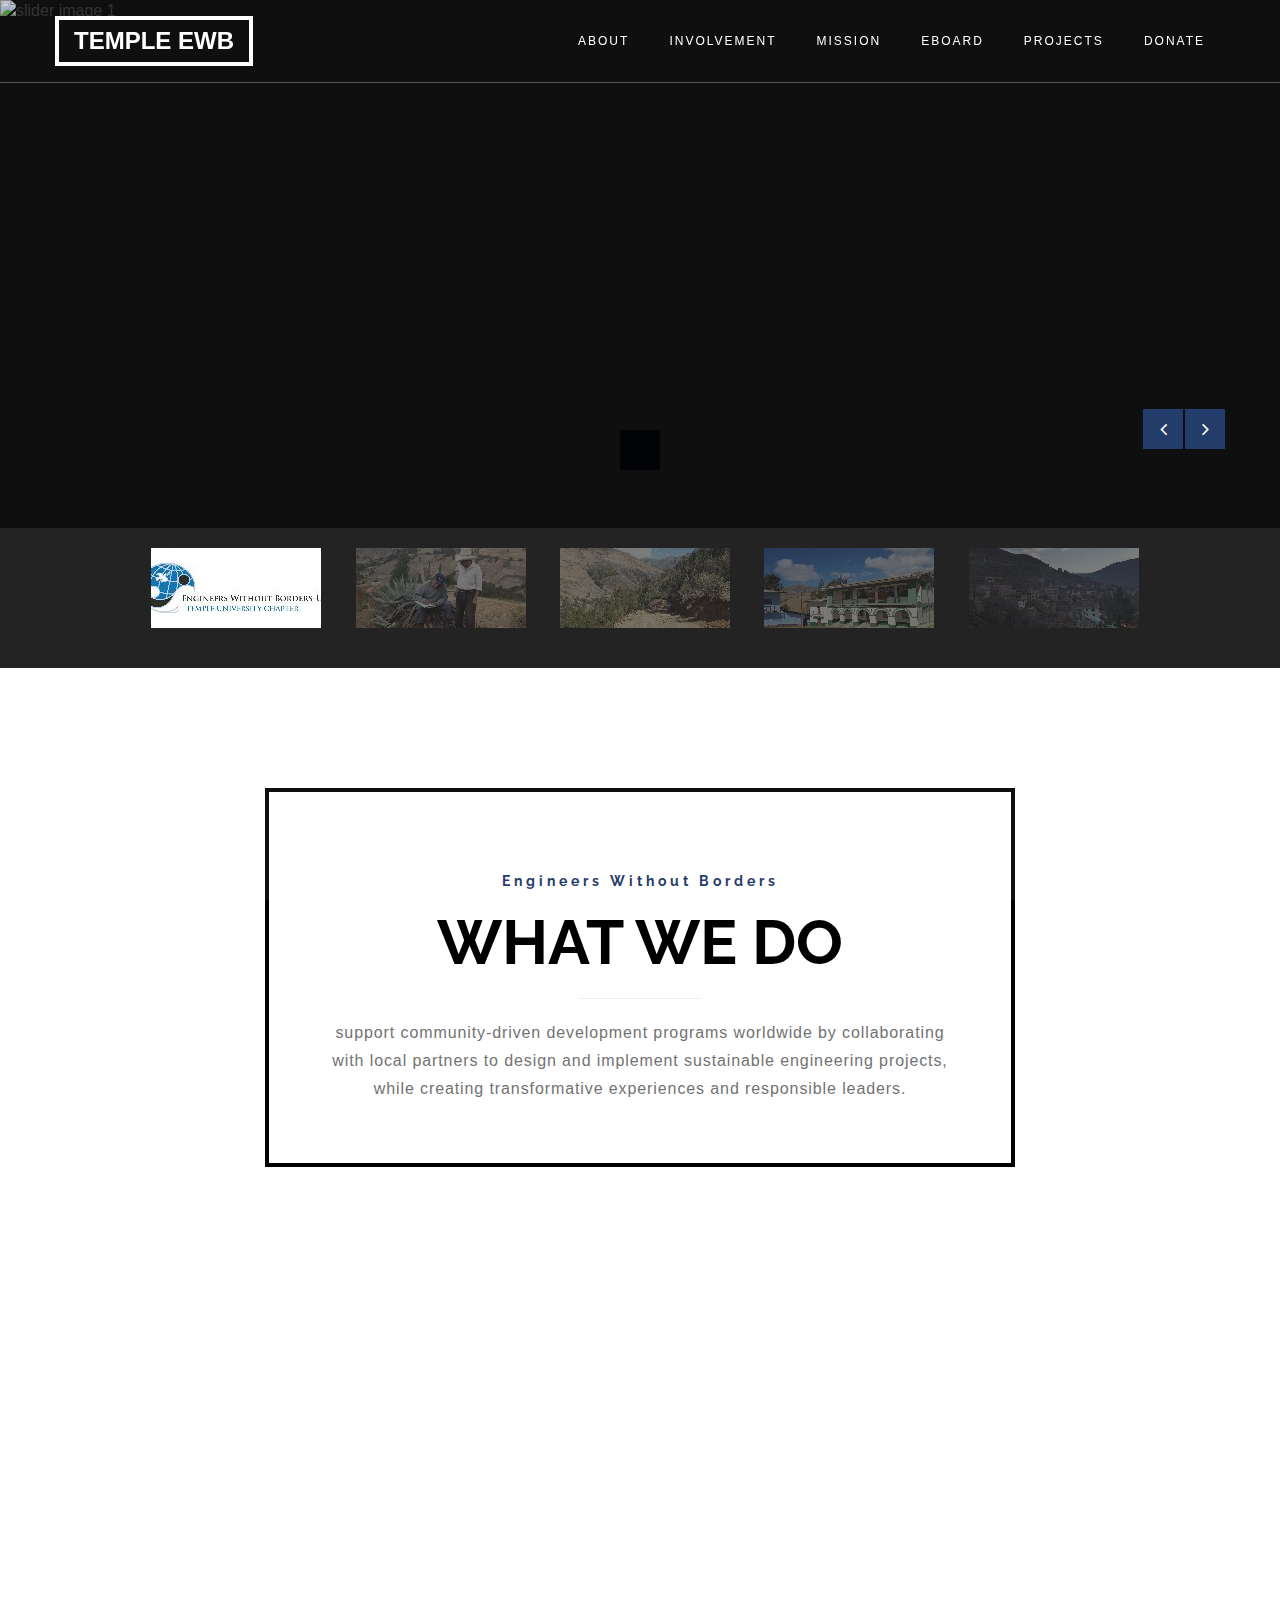
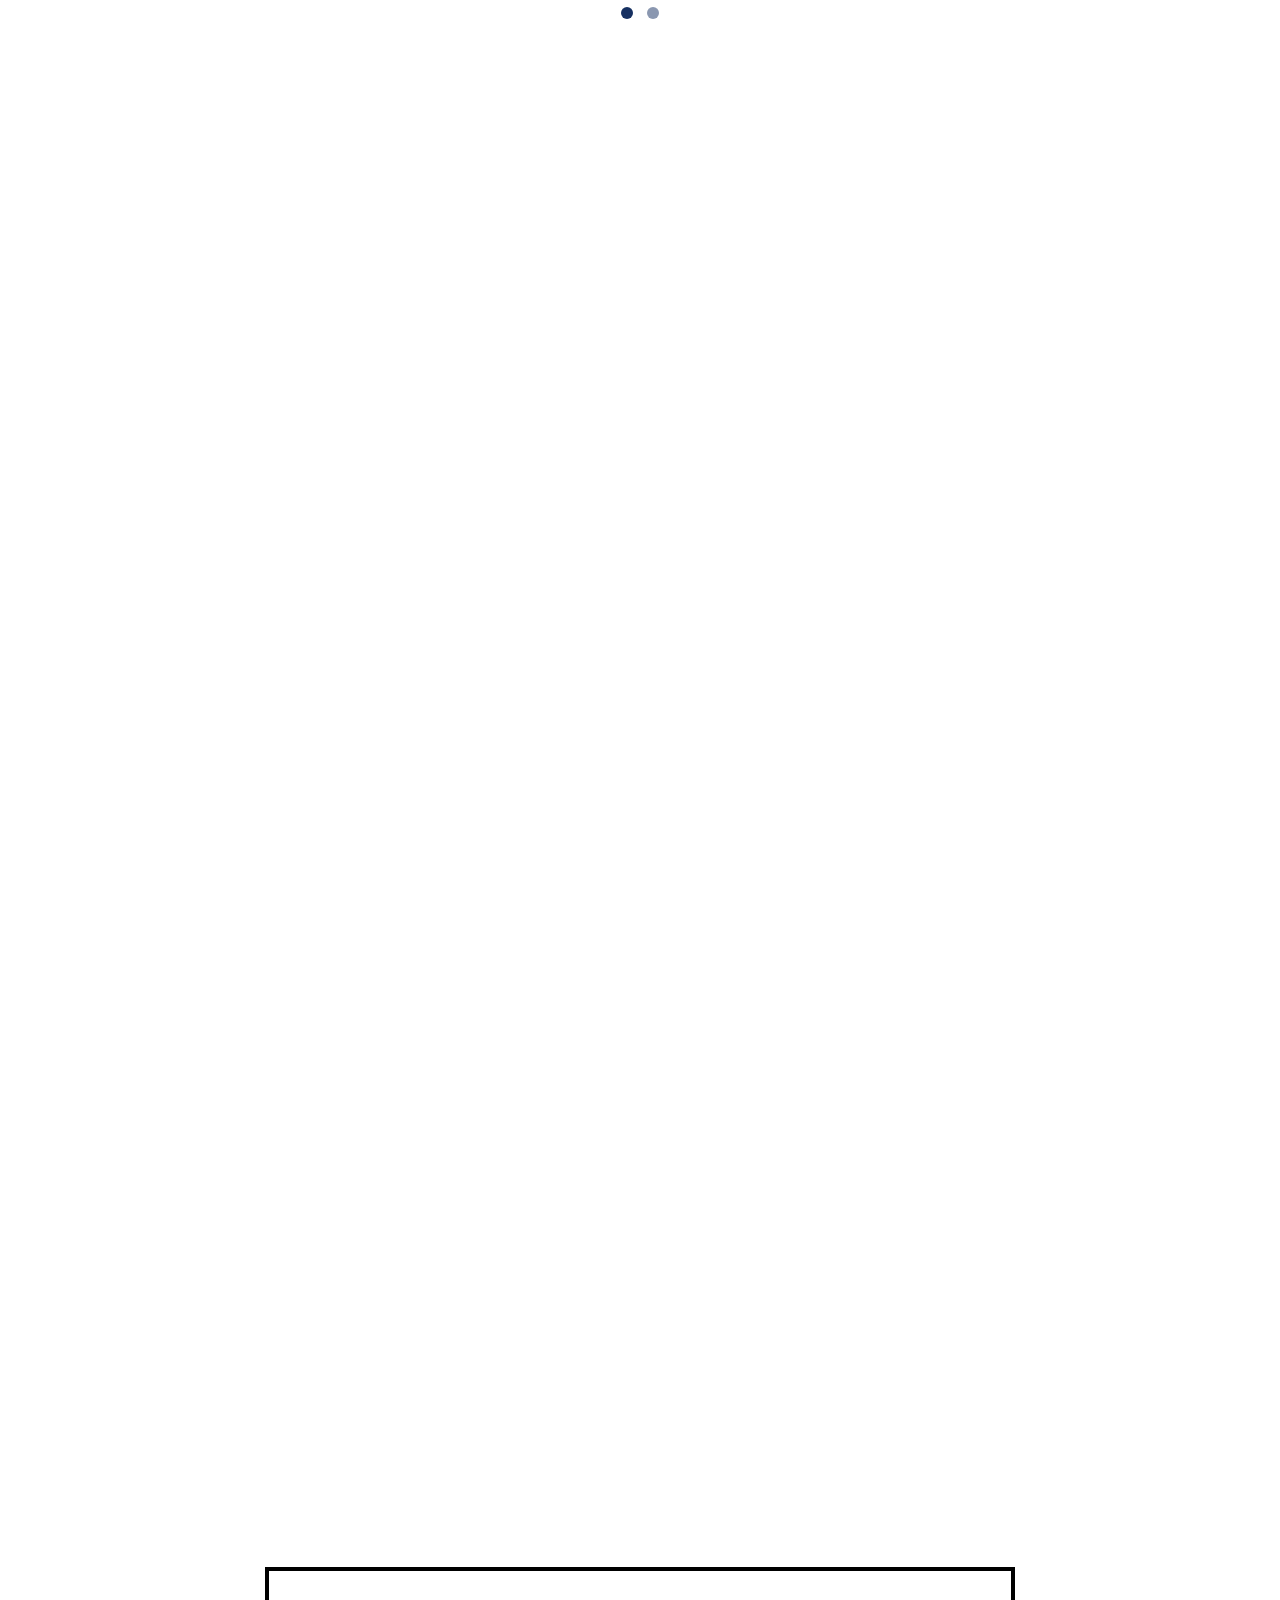
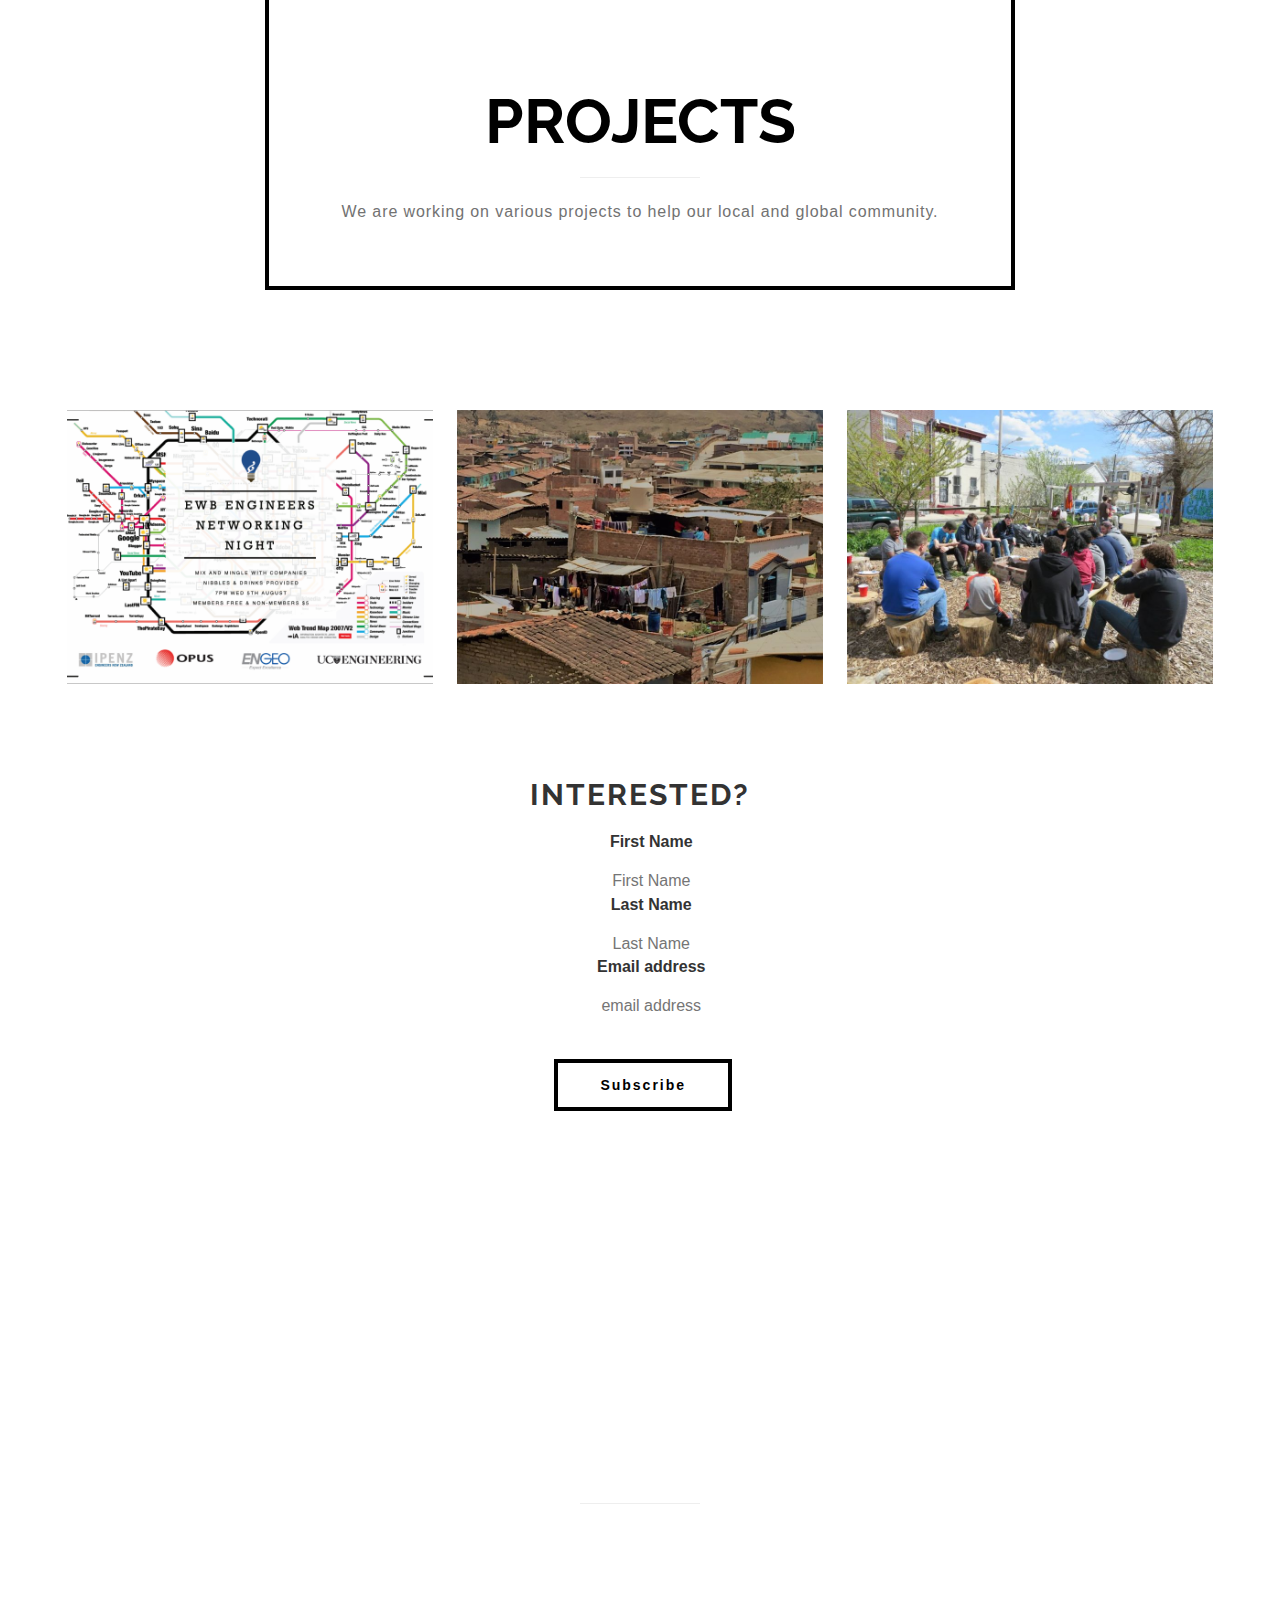
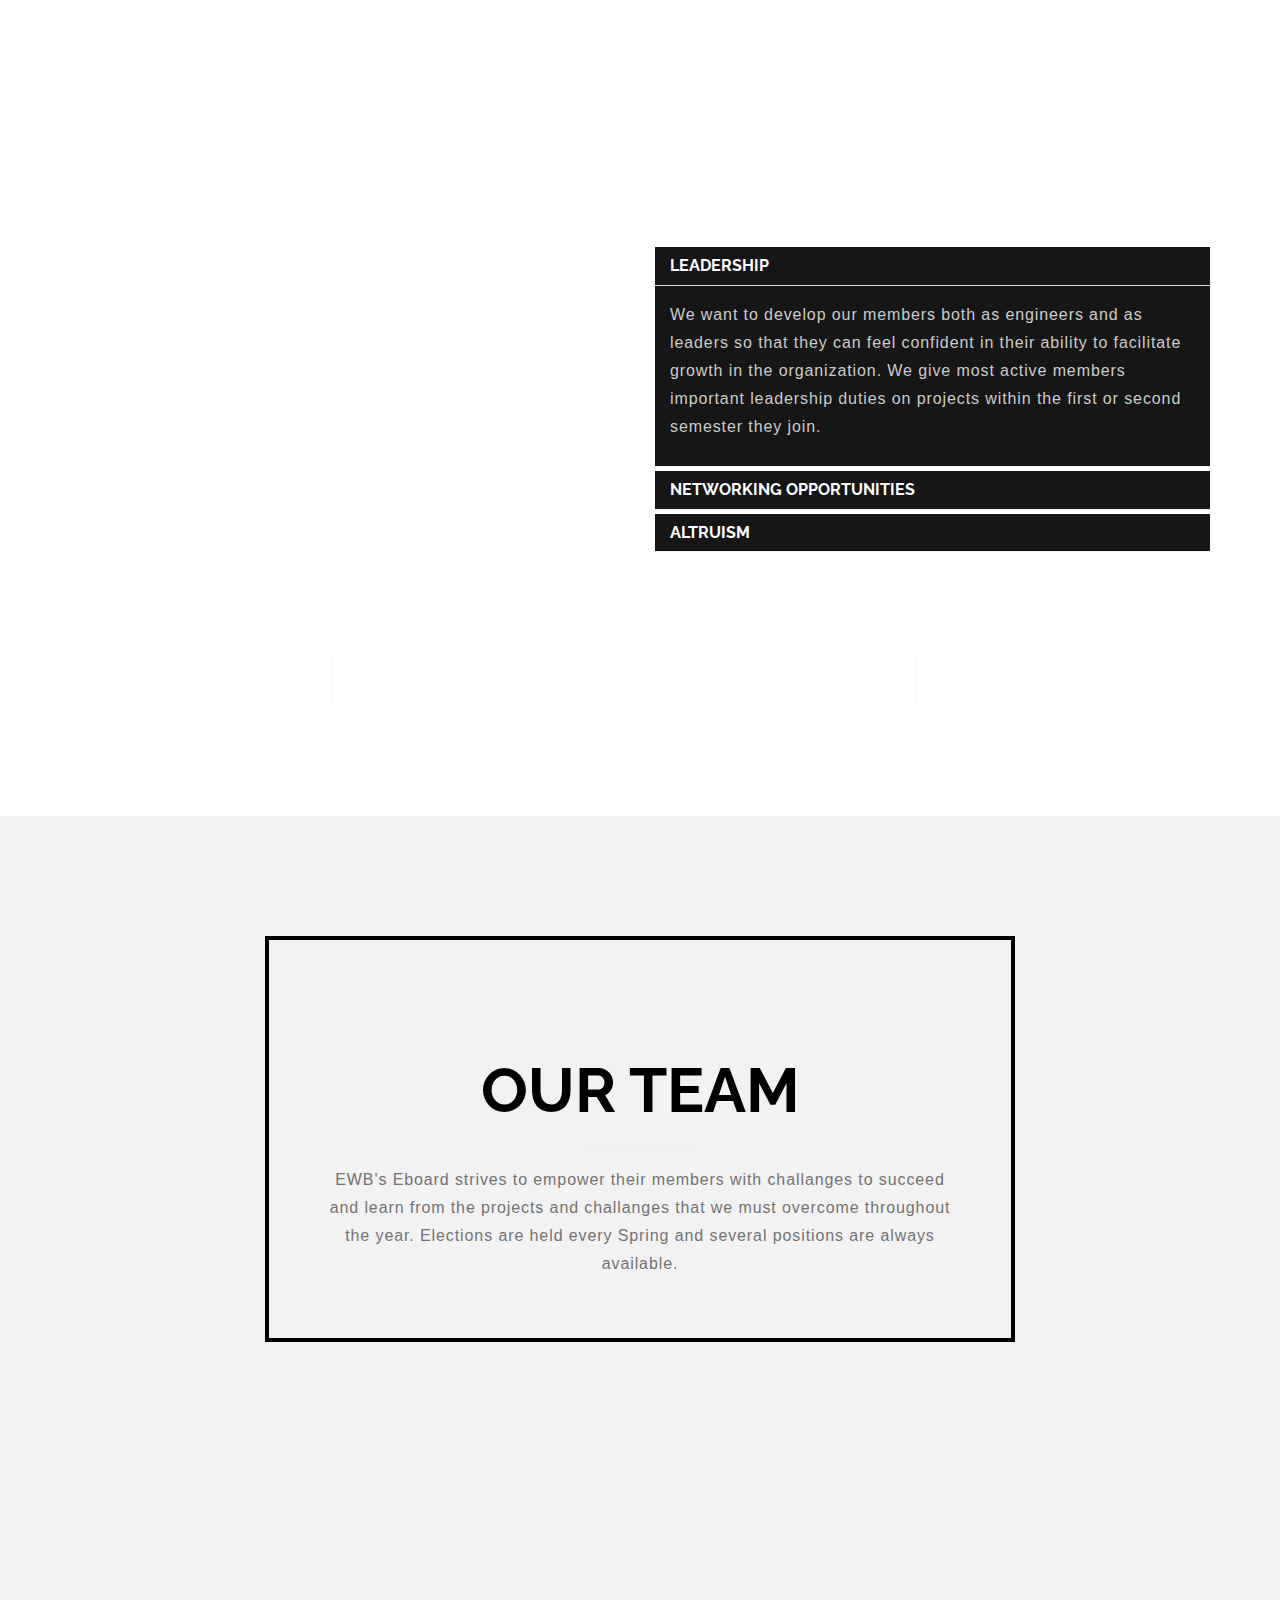
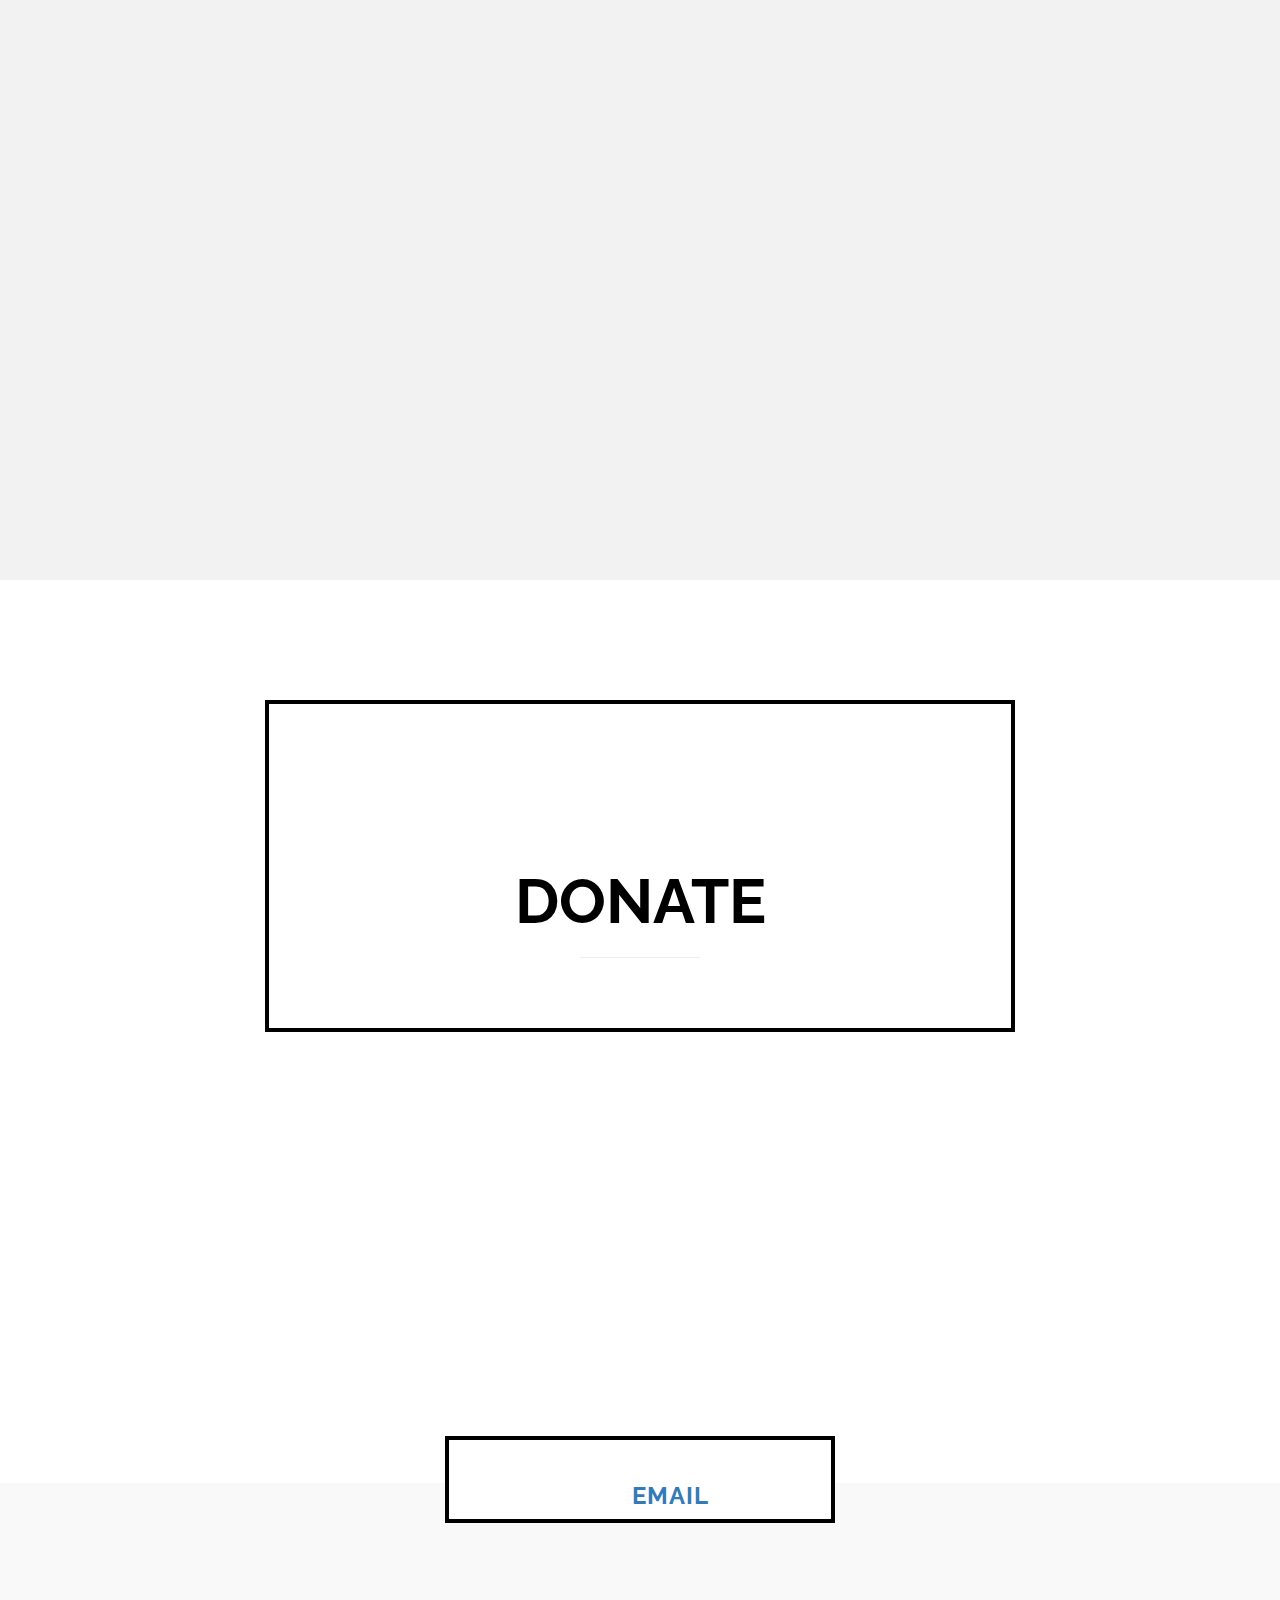
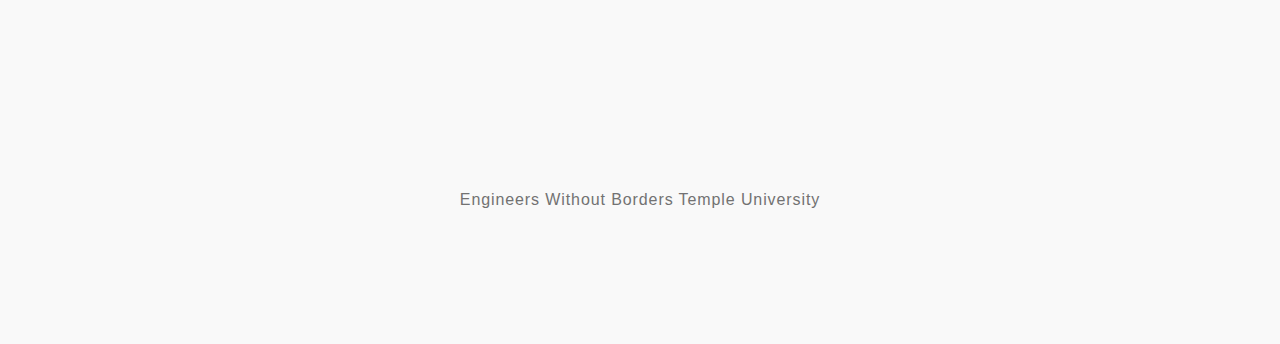
==== index.html @ 10f5d273 "Add files via upload" ====
<!DOCTYPE html>
<html lang="en">
<head>
	<meta charset="utf-8">
    <meta http-equiv="X-UA-Compatible" content="IE=Edge">
	<title>Engineers Without Borders</title>
	<meta name="keywords" content="">
	<meta name="description" content="">
    <meta name="viewport" content="width=device-width, initial-scale=1">
<!--

Template 2078 Adventure

http://www.tooplate.com/view/2078-adventure

-->
	<!-- Bootstrap CSS
   ================================================== -->
	<link rel="stylesheet" href="css/bootstrap.min.css">

	<!-- Animate CSS
   ================================================== -->
	<link rel="stylesheet" href="css/animate.min.css">

	<!-- Font Icons
   ================================================== -->
	<link rel="stylesheet" href="css/font-awesome.min.css">
	<link rel="stylesheet" href="css/et-line-font.css">

	<!-- Nivo Lightbox CSS
   ================================================== -->
	<link rel="stylesheet" href="css/nivo-lightbox.css">
	<link rel="stylesheet" href="css/nivo_themes/default/default.css">

	<!-- Owl Carousel CSS
   ================================================== -->
   	<link rel="stylesheet" href="css/owl.theme.css">
	<link rel="stylesheet" href="css/owl.carousel.css">

	<!-- BxSlider CSS
   ================================================== -->
   	<link rel="stylesheet" href="css/bxslider.css">

   	<!-- Main CSS
   	================================================== -->
	<link rel="stylesheet" href="css/style.css">

	<!-- Google web font
   ================================================== -->
	<link href='https://fonts.googleapis.com/css?family=Raleway:700' rel='stylesheet' type='text/css'>

	<!--MailChimp Button
	================================================== -->
	<link rel ="stylesheet" href="css/subscribe-button.css"
</head>

<body data-spy="scroll" data-target=".navbar-collapse" data-offset="50">


<!-- Preloader section
================================================== -->
<section  class="preloader">

	<div class="sk-rotating-plane"></div>

</section>


<!-- Navigation section
================================================== -->
<section class="navbar navbar-fixed-top custom-navbar" role="navigation">
	<div class="container">

		<div class="navbar-header">
			<button class="navbar-toggle" data-toggle="collapse" data-target=".navbar-collapse">
				<span class="icon icon-bar"></span>
				<span class="icon icon-bar"></span>
				<span class="icon icon-bar"></span>
			</button>
			<a href="#home" class="smoothScroll navbar-brand">TEMPLE EWB </a>
		</div>
		<div class="collapse navbar-collapse">
			<ul class="nav navbar-nav navbar-right">

				<!-- <li><a href="#home" class="smoothScroll">HOME</a></li> -->

				<li><a href="#work" class="smoothScroll">ABOUT</a></li>
                <li><a href="#plan" class="smoothScroll">INVOLVEMENT</a></li>
				<li><a href="#about" class="smoothScroll">MISSION</a></li>
				<li><a href="#team" class="smoothScroll">EBOARD</a></li>
				<li><a href="#portfolio" class="smoothScroll">PROJECTS</a></li>
				<li><a href="#contact" class="smoothScroll">DONATE</a></li>
			</ul>
		</div>

	</div>
</section>


<!-- Homepage section
================================================== -->
<div id="home">
	<div class="site-slider">
        <ul class="bxslider">
			<li>
                <img src="https://drive.google.com/uc?id=0BwZT2QNB4X0hcThRVXRENjJXQU0" alt="slider image 1">
            </li>
            <li>
                <img src="images/slider/slide2.jpg" alt="slider image 2">
                <div class="container caption-wrapper">
                    <div class="slider-caption">
                        <h2>Empowerment</h2>
                        <p class="color-white">Poverty is not about weakness, it is an absence of opportunity</p>
                    </div>
                </div>
            </li>
            <li>
                <img src="images/slider/slide3.jpg" alt="slider image 3">
                <div class="container">
                    <div class="row">
                        <div class="col-md-12">
                            <div class="slider-caption">
                                <h2>Community</h2>
                                <p class="color-white">Never doubt that a small group of thoughtful, committed citizens can change the world. Indeed, it is the only thing that ever has.</p>
                            </div>
                        </div>
                    </div>
                </div>
            </li>
            <li>
                <img src="images/slider/slide4.jpg" alt="slider image 4">
                <div class="container">
                    <div class="row">
                        <div class="col-md-12">
                            <div class="slider-caption">
                                <h2>Integrity</h2>
                                <p class="color-white">Injustice anywhere is a threat to justice everywhere. </p>
                            </div>
                        </div>
                    </div>
                </div>
            </li>
            <li>
                <img src="images/slider/slide5.jpg" alt="slider image 5">
                <div class="container">
                    <div class="row">
                        <div class="col-md-12">
                            <div class="slider-caption">
                                <h2>Leadership</h2>
                               <p class="color-white">Life is life, fight for it. </p>
                            </div>
                        </div>
                    </div>
                </div>
            </li>
        </ul> <!-- /.bxslider -->
        <div class="bx-thumbnail-wrapper">
            <div class="container">
                <div class="row">
                    <div class="col-md-12">
                        <div id="bx-pager">
                            <a data-slide-index="0" href=""><img src="images/slider/thumb1.jpg" alt="thumbnail 1" /></a>
                            <a data-slide-index="1" href=""><img src="images/slider/thumb2.jpg" alt="thumbnail 2" /></a>
                            <a data-slide-index="2" href=""><img src="images/slider/thumb3.jpg" alt="thumbnail 3" /></a>
                            <a data-slide-index="3" href=""><img src="images/slider/thumb4.jpg" alt="thumbnail 4" /></a>
                            <a data-slide-index="4" href=""><img src="images/slider/thumb5.jpg" alt="thumbnail 5" /></a>
                        </div>
                    </div>
                </div>
            </div>
        </div>
    </div> <!-- /.site-slider -->
</div>


<!-- Work section
================================================== -->
<section id="work" class="parallax-section">
	<div class="container">
		<div class="row">

			<!-- Section title
			================================================== -->
			<div class="col-md-offset-2 col-md-8 col-sm-offset-2 col-sm-8">
				<div class="section-title">
					<h5 class="wow bounceIn">Engineers Without Borders</h5>
					<h1 class="heading">WHAT WE DO</h1>
					<hr>
					<p>support community-driven development programs worldwide by collaborating with local partners to design and implement sustainable engineering projects, while creating transformative experiences and responsible leaders.</p>
				</div>
			</div>


			<!-- Work Owl Carousel section
			================================================== -->
			<div id="owl-work" class="owl-carousel">

				<div class="item col-md-4 col-sm-6 wow fadeInUp" data-wow-delay="0.3s">
					<i class="icon-tools medium-icon"></i>
						<h3>ENGINEERING</h3>
						<hr>
						<p> Serve the needs of disadvantaged communities and people through engineering projects</p>
				</div>

				<div class="item col-md-4 col-sm-6 wow fadeInUp" data-wow-delay="0.6s">
					<i class="icon-tablet medium-icon"></i>
						<h3>HUMANITARIANISM</h3>
						<hr>
						<p>Help the 1 in 10 people world wide who lack access to safe drinking water or the 1 in 3 without access to proper sanitation </p>
				</div>

				<div class="item col-md-4 col-sm-6 wow fadeInUp" data-wow-delay="0.9s">
					<i class="icon-bike medium-icon"></i>
						<h3>ADVOCACY</h3>
						<hr>
						<p>Advocate for both international and domestic communities to help spark grassroots changes in the area</p>
				</div>

				<div class="item col-md-4 col-sm-6 wow fadeInUp" data-wow-delay="0.9s">
					<i class="icon-flag medium-icon"></i>
						<h3>GLOBAL TRAVEL</h3>
						<hr>
						<p>Gain leadership experience in the international or domestic project team</p>
				</div>

				<div class="item col-md-4 col-sm-6 wow fadeInUp" data-wow-delay="0.9s">
					<i class="icon-basket medium-icon"></i>
						<h3>BONDS</h3>
						<hr>
						<p>Come and join our close knit community of capable engineering students for networking and get togethers </p>

		</div>
	</div>
</section>

<!-- Plan section
================================================== -->
<section id="plan" class="parallax-section">
	<div class="container">
		<div class="row">

			<!-- Section title
			================================================== -->
			<div class="col-md-offset-2 col-md-8 col-sm-offset-2 col-sm-8 wow fadeInUp">
				<div class="section-title">
					<h5 class="wow bounceIn" style="color:#fff">International Projects</h5>
					<h1 class="heading color-white">INVOLVEMENT</h1>
					<hr>
					<p class="color-white">Our Chapter is currently fundraising to send our students on a second trip to Saccha, Peru to help the community there get access to fresh water.</p>
				</div>
			</div>

			<div class="col-md-4 col-sm-6 wow fadeInUp" data-wow-delay="0.3s">
				<div class="plan">
					<h2 class="plan-title">Partner</h2>
					<div class="plan-price">
						<h1 class="plan-price-title">Join the Team</h1>
					</div>
					<ul class="plan-list">
						<li>Join Project Meetings</li>
						<li>Get Firsthand Project Experience</li>
						<li>Learn about a culture</li>
						<li>Volunteer Time</li>
					</ul>
					<div class="plan-button">
						<a class="btn btn-default" href="mailto:tuf42941@temple.edu?subject=I want to get involved!" target="_blank">EMAIL TEAM</a>
					</div>
				</div>
			</div>

			<div class="col-md-4 col-sm-6 wow fadeInUp" data-wow-delay="0.6s">
				<div class="plan">
					<h2 class="plan-title">Promoter</h2>
					<div class="plan-price">
						<h1 class="plan-price-title">Spread the Word</h1>
					</div>
					<ul class="plan-list">
						<li>Share using Facebook!</li>
						<li>Post To your wall</li>
						<li>Start a Dialog</li>
					</ul>
					<div class="plan-button">
						<a class="btn btn-default" href="mailto:tuf42941@temple.edu?subject=I want to get involved!" target="_blank">PROMOTE</a>
					</div>
				</div>
			</div>

			<div class="col-md-4 col-sm-6 wow fadeInUp" data-wow-delay="0.9s">
				<div class="plan">
					<h2 class="plan-title">Fundraiser</h2>
					<div class="plan-price">
						<h1 class="plan-price-title">No amount is too little</h1>
					</div>
					<ul class="plan-list">
						<li>Donate Funds to our trip</li>
						<li>$1-$500</li>
						<li>Start a fundraiser!</li>
					</ul>
					<div class="plan-button">
						<a class="btn btn-default" href="https://support.ewb-usa.org/events/temple-university-chapter/e84031" target="_blank">DONATE</a>
					</div>
				</div>
			</div>

		</div>
	</div>
</section>






<!-- Portfolio section
================================================== -->
<section id="portfolio" class="parallax-section">
	<div class="container">
		<div class="row">

			<!-- Section title
			================================================== -->
			<div class="col-md-offset-2 col-md-8 col-sm-offset-2 col-sm-8">
				<div class="section-title">
					<h5 class="wow bounceIn">WE ARE DILIGENT</h5>
					<h1 class="heading">PROJECTS</h1>
					<hr>
					<p>We are working on various projects to help our local and global community.</p>
				</div>
			</div>

            <div class="col-md-4 col-sm-6">
				<div class="grid">
              		<figure class="effect-zoe">
						<img src="images/portfolio-img1.png" alt="portfolio img"/>
							<figcaption>
								<h2>Professional Networking</h2>
								<p class="icon-links">
									<a href="images/portfolio-img1.png" data-lightbox-gallery="portfolio-gallery"><span class="icon icon-attachment"></span></a>
								</p>
							</figcaption>
					</figure>
				</div>
            </div>

            <div class="col-md-4 col-sm-6">
				<div class="grid">
              		<figure class="effect-zoe">
						<img src="images/portfolio-img2.png" alt="portfolio img"/>
							<figcaption>
								<h2>International Water Project</h2>
								<p class="icon-links">
									<a href="images/portfolio-img2.png" data-lightbox-gallery="portfolio-gallery"><span class="icon icon-attachment"></span></a>
								</p>
							</figcaption>
					</figure>
				</div>
            </div>

            <div class="col-md-4 col-sm-6">
				<div class="grid">
              		<figure class="effect-zoe">
						<img src="images/portfolio-img3.jpg" alt="portfolio img"/>
							<figcaption>
								<h2>Local Project</h2>
								<p class="icon-links">
									<a href="images/portfolio-img3.jpg" data-lightbox-gallery="portfolio-gallery"><span class="icon icon-attachment"></span></a>
								</p>
							</figcaption>
					</figure>
				</div>
            </div>


            <!-- Portfolio bottom section
			================================================== -->
<div class="col-md-offset-2 col-md-8 col-sm-12">
    <div class="portfolio-bottom">
        <center>
        <h2>INTERESTED?</h2>
<p>
	<!-- Begin MailChimp Signup Form -->
	<div id="mc_embed_signup">
	<form action="//github.us15.list-manage.com/subscribe/post?u=3fe2e0dc4ab0693c7ef53a7f5&amp;id=acf3b2b3ca"
	method="post" id="mc-embedded-subscribe-form" name="mc-embedded-subscribe-form"
	class="validate" target="_blank" novalidate>
			
				<div class="mc-field-group">
					<label for="mce-FNAME">First Name </label>
					<input type="text" value="" name="FNAME" class="" id="mce-FNAME"placeholder="First Name">
				</div>
		<div class="mc-field-group">
			<label for="mce-LNAME">Last Name </label>
			<input type="text" value="" name="LNAME" class="" id="mce-LNAME"placeholder="Last Name">
		</div>
		<div class="mc-field-group">
			<label for="mce-EMAIL">Email address</label>
			<input type="email" value="" name="EMAIL" class="" id="mce-EMAIL" placeholder="email address" required>
		</div>

	    <div class="clear">
			<input type="submit" value="Subscribe" name="subscribe" id="mc-embedded-subscribe" class="smoothScroll btn btn-default">
		</div>
			</center>
	    </div>
	</form>
	</div>
	<!--End mc_embed_signup-->
</p>

            	</div>
            </div>

		</div>
	</div>
</section>


<!-- About section
================================================== -->
<section id="about" class="parallax-section">
	<div class="container">
		<div class="row">

			<!-- Section title
			================================================== -->
			<div class="col-md-offset-2 col-md-8 col-sm-offset-2 col-sm-8">
				<div class="section-title">
					<h1 class="heading color-white">WHO WE ARE</h1>
					<hr>
					<p class="color-white">Temple University's Engineers Without Borders is a chapter of the multinational humanitarian group of the same name. We are working to bring about positive change here in the Philadelphia community as well as overseas.</p>
				</div>
			</div>

			<div class="col-md-6 col-sm-12">
				<h3 class="color-white">OUR STORY</h3>
				<h2>EWB TEMPLE</h2>
				<p class="color-white">8 years ago this chapter was restarted and worked to become a way for engineering students to give back to the community and gain leadership experience through hands on engineering design and project managment.</p>
				<p class="color-white">Today we work with the Professional chapter to exchange ideas and resources for the good of the community. In January of 2017 we have completed a diagnostic trip to Saccha Peru to improve their access to clean drinking water.</p>
			</div>

			<div class="col-md-6 col-sm-12">
				<h2 class="mobile-top">WHY JOIN US?</h2>
				<div class="panel-group" id="accordion" role="tablist" aria-multiselectable="true">

  					<div class="panel panel-default">
   						<div class="panel-heading" role="tab" id="headingOne">
      						<h4 class="panel-title">
        						<a role="button" data-toggle="collapse" data-parent="#accordion" href="#collapseOne" aria-expanded="true" aria-controls="collapseOne">
          							LEADERSHIP
        						</a>
      						</h4>
    					</div>
   						<div id="collapseOne" class="panel-collapse collapse in" role="tabpanel" aria-labelledby="headingOne">
      						<div class="panel-body">
        						<p>We want to develop our members both as engineers and as leaders so that they can feel confident in their ability to facilitate growth in the organization. We give most active members important leadership duties on projects within the first or second semester they join.</p>
      						</div>
   						 </div>
 					 </div>

    				<div class="panel panel-default">
   						<div class="panel-heading" role="tab" id="headingTwo">
      						<h4 class="panel-title">
        						<a role="button" data-toggle="collapse" data-parent="#accordion" href="#collapseTwo" aria-expanded="true" aria-controls="collapseTwo">
          							Networking Opportunities
        						</a>
      						</h4>
    					</div>
   						<div id="collapseTwo" class="panel-collapse collapse" role="tabpanel" aria-labelledby="headingTwo">
      						<div class="panel-body">
        						<p>With over 16,000 members globally and connections to many industries you never know who you may meet in student or professional chapters to lead to your next job. Functions being held by the profesional chapter can be seen here. <a href="http://www.ewb-philly.org/wp/events/"target="_blank">Professional Events</a> </p>
      						</div>
   						 </div>
 					 </div>

 					 <div class="panel panel-default">
   						<div class="panel-heading" role="tab" id="headingThree">
      						<h4 class="panel-title">
        						<a role="button" data-toggle="collapse" data-parent="#accordion" href="#collapseThree" aria-expanded="true" aria-controls="collapseThree">
          							Altruism
        						</a>
      						</h4>
    					</div>
   						<div id="collapseThree" class="panel-collapse collapse" role="tabpanel" aria-labelledby="headingThree">
      						<div class="panel-body">
        						<p>While you are here at Temple you will want to look back at the impact that you made and say that you improved peoples lives. This is something we do year after year. Imagine saying, 'When  I was in college I helped Save A Life/Empower a Child/Restore a Community.'</p>
      						</div>
   						 </div>
 					 </div>

 				 </div>
			</div>

			<div class="col-md-3 col-sm-3 col-xs-6">
				<div class="about-fact border-right">
					<span>686</span>
					<h4>GLOBAL PROJECTS</h4>
				</div>
			</div>

			<div class="col-md-3 col-sm-3 col-xs-6">
				<div class="about-fact border-right">
					<span>2.5 Million</span>
					<h4>LIVES AFFECTED</h4>
				</div>
			</div>

			<div class="col-md-3 col-sm-3 col-xs-6">
				<div class="about-fact border-right">
					<span>16,800</span>
					<h4>MEMBERS</h4>
				</div>
			</div>

			<div class="col-md-3 col-sm-3 col-xs-6">
				<div class="about-fact">
					<span>48</span>
					<h4>COUNTRIES</h4>
				</div>
			</div>

		</div>
	</div>
</section>

<!-- team section
================================================== -->
<section id="team" class="parallax-section">
	<div class="container">
		<div class="row">

			<!-- Section title
			================================================== -->
			<div class="col-md-offset-2 col-md-8 col-sm-offset-2 col-sm-8">
				<div class="section-title" style="background-image:images/Temple.png;">
					<h5 class="wow bounceIn">WE ARE READY</h5>
					<h1 class="heading">OUR TEAM</h1>
					<hr>
					<p>EWB's Eboard strives to empower their members with challanges to succeed and learn from the projects and challanges that we must overcome throughout the year. Elections are held every Spring and several positions are always available.</p>
				</div>
			</div>

			<div class="col-md-4 col-sm-6 wow fadeInUp" data-wow-delay="0.3s">
				<div class="team-wrapper">
					<img src="images/team1.jpg" class="img-responsive" alt="team img">
						<div class="team-des">
							<h4>Brandon Segal</h4>
							<h3>President</h3>
							<ul class="social-icon">
								<li><a href="https://www.linkedin.com/in/brandonsegal/" class="fa fa-linkedin wow fadeIn" data-wow-delay="0.3s" target="_blank"></a></li>
								<li><a href="https://www.instagram.com/brandonsegal1108/?hl=en" class="fa fa-instagram wow fadeIn" data-wow-delay="0.6s" target="_blank"></a></li>
							</ul>
						</div>
				</div>
			</div>

			<div class="col-md-4 col-sm-6 wow fadeInUp" data-wow-delay=".6s">
				<div class="team-wrapper">
					<img src="images/team2.JPG" class="img-responsive" alt="team img">
						<div class="team-des">
							<h4>Zachary Klee</h4>
							<h3>International Project Lead</h3>
							<ul class="social-icon">
								<li><a href="https://www.instagram.com/wizkleefa/?hl=en" class="fa fa-instagram wow fadeIn" data-wow-delay="0.3s" target="_blank"></a></li>
								<li><a href="https://www.linkedin.com/in/zachary-klee-012797bb/" class="fa fa-linkedin wow fadeIn" data-wow-delay="0.6s" target="_blank"></a></li>
							</ul>
						</div>
				</div>
			</div>

			<div class="col-md-4 col-sm-6 wow fadeInUp" data-wow-delay=".9s">
				<div class="team-wrapper">
					<img src="images/team3.jpg" class="img-responsive" alt="team img">
						<div class="team-des">
							<h4>Kenneth Rentz</h4>
							<h3>Vice President</h3>
							<ul class="social-icon">
								<li><a href="https://www.linkedin.com/in/kenny-rentz-b4555aa6/" class="fa fa-linkedin wow fadeIn" data-wow-delay="0.3s" target="_blank"></a></li>
							</ul>
						</div>
				</div>
			</div>

		</div>
	</div>
</section>
<!-- Contact section
================================================== -->
<section id="contact" class="parallax-section">
	<div class="container">
		<div class="row">

			<!-- Section title
			================================================== -->
			<div class="col-md-offset-2 col-md-8 col-sm-offset-2 col-sm-8">
				<div class="section-title">
					<h5 class="wow bounceIn">Have Any Questions?</h5>
                    <h5 class="wow bounceIn">Want to Help?</h5>
					<h1 class="heading">DONATE</h1>
					<hr>

				</div>
			</div>

			<!-- Contact form section
			================================================== -->
			<div class="col-md-offset-1 col-md-10 col-sm-12">
				<form action="mailto:engineerswithoutborderstemple@gmail.com?subject=EWB Temple Questions" method="post" class="wow fadeInUp" data-wow-delay="0.6s">
					<div class="col-md-offset-2 col-md-8 col-sm-offset-2 col-sm-8">
						<input type="submit" class="form-control" value="SHOOT MESSAGE">
					</div>
				</form>
			</div>
            <div class="col-md-offset-1 col-md-10 col-sm-12">
				<form action="https://support.ewb-usa.org/events/temple-university-chapter/e84031" method="post" class="wow fadeInUp" data-wow-delay="0.6s">
					<div class="col-md-offset-2 col-md-8 col-sm-offset-2 col-sm-8">
						<input type="submit" class="form-control" value="DONATE">
					</div>
				</form>
			</div>
			<!-- Contact detail section
			================================================== -->
            
			<div class="contact-detail col-md-offset-4 col-md-4 col-sm-12">
				<div class="col-md-12 col-sm-12">
					<h3><a href="mailto:templeuniversity@chapters-ewb-usa.org" target="_blank" class="icon-envelope medium-icon wow bounceIn" data-wow-delay="0.6s"></a> <a href="mailto:templeuniversity@chapters-ewb-usa.org" target="_blank">EMAIL</a></h3>
				</div>
			</div>

		</div>
	</div>
</section>


<!-- Footer section
================================================== -->
<footer>
	<div class="container">
		<div class="row">
			<div class="col-md-12 col-sm-12">

				<h2 class="wow bounceIn">TEMPLE EWB</h2>
				<ul class="social-icon">
					<li><a href="#" class="fa fa-facebook wow fadeIn" data-wow-delay="0.3s"></a></li>
					<li><a href="#" class="fa fa-twitter wow fadeIn" data-wow-delay="0.6s"></a></li>
					<li><a href="#" class="fa fa-instagram wow fadeIn" data-wow-delay="0.9s"></a></li>
				</ul>
				<p> Engineers Without Borders Temple University

			</div>
		</div>
	</div>
</footer>


<!-- Javascript
================================================== -->
<script src="js/jquery.js"></script>
<script src="js/bootstrap.min.js"></script>
<script src="js/smoothscroll.js"></script>
<script src="js/nivo-lightbox.min.js"></script>
<script src="js/jquery.easing-1.3.js"></script>
<script src="js/plugins.js"></script>
<script src="js/owl.carousel.min.js"></script>
<script src="js/jquery.parallax.js"></script>
<script src="js/wow.min.js"></script>
<script src="js/custom.js"></script>

</body>
</html>
---- css/et-line-font.css ----
@font-face {
	font-family: 'et-line';
	src:url('../fonts/et-line.eot');
	src:url('../fonts/et-line.eot?#iefix') format('embedded-opentype'),
		url('../fonts/et-line.woff') format('woff'),
		url('../fonts/et-line.ttf') format('truetype'),
		url('../fonts/et-line.svg#et-line') format('svg');
	font-weight: normal;
	font-style: normal;
}

/* Use the following CSS code if you want to use data attributes for inserting your icons */
[data-icon]:before {
	font-family: 'et-line';
	content: attr(data-icon);
	speak: none;
	font-size: 40px;
	font-weight: normal;
	font-variant: normal;
	text-transform: none;
	line-height: 1;
	-webkit-font-smoothing: antialiased;
	-moz-osx-font-smoothing: grayscale;
	display:inline-block;
}

/* Use the following CSS code if you want to have a class per icon */
/*
Instead of a list of all class selectors,
you can use the generic selector below, but it's slower:
[class*="icon-"] {
*/
.icon-mobile, .icon-laptop, .icon-desktop, .icon-tablet, .icon-phone, .icon-document, .icon-documents, .icon-search, .icon-clipboard, .icon-newspaper, .icon-notebook, .icon-book-open, .icon-browser, .icon-calendar, .icon-presentation, .icon-picture, .icon-pictures, .icon-video, .icon-camera, .icon-printer, .icon-toolbox, .icon-briefcase, .icon-wallet, .icon-gift, .icon-bargraph, .icon-grid, .icon-expand, .icon-focus, .icon-edit, .icon-adjustments, .icon-ribbon, .icon-hourglass, .icon-lock, .icon-megaphone, .icon-shield, .icon-trophy, .icon-flag, .icon-map, .icon-puzzle, .icon-basket, .icon-envelope, .icon-streetsign, .icon-telescope, .icon-gears, .icon-key, .icon-paperclip, .icon-attachment, .icon-pricetags, .icon-lightbulb, .icon-layers, .icon-pencil, .icon-tools, .icon-tools-2, .icon-scissors, .icon-paintbrush, .icon-magnifying-glass, .icon-circle-compass, .icon-linegraph, .icon-mic, .icon-strategy, .icon-beaker, .icon-caution, .icon-recycle, .icon-anchor, .icon-profile-male, .icon-profile-female, .icon-bike, .icon-wine, .icon-hotairballoon, .icon-globe, .icon-genius, .icon-map-pin, .icon-dial, .icon-chat, .icon-heart, .icon-cloud, .icon-upload, .icon-download, .icon-target, .icon-hazardous, .icon-piechart, .icon-speedometer, .icon-global, .icon-compass, .icon-lifesaver, .icon-clock, .icon-aperture, .icon-quote, .icon-scope, .icon-alarmclock, .icon-refresh, .icon-happy, .icon-sad, .icon-facebook, .icon-twitter, .icon-googleplus, .icon-rss, .icon-tumblr, .icon-linkedin, .icon-dribbble {
	font-family: 'et-line';
	speak: none;
	font-style: normal;
	font-weight: normal;
	font-variant: normal;
	text-transform: none;
	line-height: 1;
	-webkit-font-smoothing: antialiased;
	-moz-osx-font-smoothing: grayscale;
	display:inline-block;
}
.icon-mobile:before {
	content: "\e000";
}
.icon-laptop:before {
	content: "\e001";
}
.icon-desktop:before {
	content: "\e002";
}
.icon-tablet:before {
	content: "\e003";
}
.icon-phone:before {
	content: "\e004";
}
.icon-document:before {
	content: "\e005";
}
.icon-documents:before {
	content: "\e006";
}
.icon-search:before {
	content: "\e007";
}
.icon-clipboard:before {
	content: "\e008";
}
.icon-newspaper:before {
	content: "\e009";
}
.icon-notebook:before {
	content: "\e00a";
}
.icon-book-open:before {
	content: "\e00b";
}
.icon-browser:before {
	content: "\e00c";
}
.icon-calendar:before {
	content: "\e00d";
}
.icon-presentation:before {
	content: "\e00e";
}
.icon-picture:before {
	content: "\e00f";
}
.icon-pictures:before {
	content: "\e010";
}
.icon-video:before {
	content: "\e011";
}
.icon-camera:before {
	content: "\e012";
}
.icon-printer:before {
	content: "\e013";
}
.icon-toolbox:before {
	content: "\e014";
}
.icon-briefcase:before {
	content: "\e015";
}
.icon-wallet:before {
	content: "\e016";
}
.icon-gift:before {
	content: "\e017";
}
.icon-bargraph:before {
	content: "\e018";
}
.icon-grid:before {
	content: "\e019";
}
.icon-expand:before {
	content: "\e01a";
}
.icon-focus:before {
	content: "\e01b";
}
.icon-edit:before {
	content: "\e01c";
}
.icon-adjustments:before {
	content: "\e01d";
}
.icon-ribbon:before {
	content: "\e01e";
}
.icon-hourglass:before {
	content: "\e01f";
}
.icon-lock:before {
	content: "\e020";
}
.icon-megaphone:before {
	content: "\e021";
}
.icon-shield:before {
	content: "\e022";
}
.icon-trophy:before {
	content: "\e023";
}
.icon-flag:before {
	content: "\e024";
}
.icon-map:before {
	content: "\e025";
}
.icon-puzzle:before {
	content: "\e026";
}
.icon-basket:before {
	content: "\e027";
}
.icon-envelope:before {
	content: "\e028";
}
.icon-streetsign:before {
	content: "\e029";
}
.icon-telescope:before {
	content: "\e02a";
}
.icon-gears:before {
	content: "\e02b";
}
.icon-key:before {
	content: "\e02c";
}
.icon-paperclip:before {
	content: "\e02d";
}
.icon-attachment:before {
	content: "\e02e";
}
.icon-pricetags:before {
	content: "\e02f";
}
.icon-lightbulb:before {
	content: "\e030";
}
.icon-layers:before {
	content: "\e031";
}
.icon-pencil:before {
	content: "\e032";
}
.icon-tools:before {
	content: "\e033";
}
.icon-tools-2:before {
	content: "\e034";
}
.icon-scissors:before {
	content: "\e035";
}
.icon-paintbrush:before {
	content: "\e036";
}
.icon-magnifying-glass:before {
	content: "\e037";
}
.icon-circle-compass:before {
	content: "\e038";
}
.icon-linegraph:before {
	content: "\e039";
}
.icon-mic:before {
	content: "\e03a";
}
.icon-strategy:before {
	content: "\e03b";
}
.icon-beaker:before {
	content: "\e03c";
}
.icon-caution:before {
	content: "\e03d";
}
.icon-recycle:before {
	content: "\e03e";
}
.icon-anchor:before {
	content: "\e03f";
}
.icon-profile-male:before {
	content: "\e040";
}
.icon-profile-female:before {
	content: "\e041";
}
.icon-bike:before {
	content: "\e042";
}
.icon-wine:before {
	content: "\e043";
}
.icon-hotairballoon:before {
	content: "\e044";
}
.icon-globe:before {
	content: "\e045";
}
.icon-genius:before {
	content: "\e046";
}
.icon-map-pin:before {
	content: "\e047";
}
.icon-dial:before {
	content: "\e048";
}
.icon-chat:before {
	content: "\e049";
}
.icon-heart:before {
	content: "\e04a";
}
.icon-cloud:before {
	content: "\e04b";
}
.icon-upload:before {
	content: "\e04c";
}
.icon-download:before {
	content: "\e04d";
}
.icon-target:before {
	content: "\e04e";
}
.icon-hazardous:before {
	content: "\e04f";
}
.icon-piechart:before {
	content: "\e050";
}
.icon-speedometer:before {
	content: "\e051";
}
.icon-global:before {
	content: "\e052";
}
.icon-compass:before {
	content: "\e053";
}
.icon-lifesaver:before {
	content: "\e054";
}
.icon-clock:before {
	content: "\e055";
}
.icon-aperture:before {
	content: "\e056";
}
.icon-quote:before {
	content: "\e057";
}
.icon-scope:before {
	content: "\e058";
}
.icon-alarmclock:before {
	content: "\e059";
}
.icon-refresh:before {
	content: "\e05a";
}
.icon-happy:before {
	content: "\e05b";
}
.icon-sad:before {
	content: "\e05c";
}
.icon-facebook:before {
	content: "\e05d";
}
.icon-twitter:before {
	content: "\e05e";
}
.icon-googleplus:before {
	content: "\e05f";
}
.icon-rss:before {
	content: "\e060";
}
.icon-tumblr:before {
	content: "\e061";
}
.icon-linkedin:before {
	content: "\e062";
}
.icon-dribbble:before {
	content: "\e063";
}
---- css/nivo_themes/default/default.css ----
/*
 * Nivo Lightbox Default Theme v1.0
 * http://dev7studios.com/nivo-lightbox
 *
 * Copyright 2013, Dev7studios
 * Free to use and abuse under the MIT license.
 * http://www.opensource.org/licenses/mit-license.php
 */
 
.nivo-lightbox-theme-default.nivo-lightbox-overlay { 
	background: #666;
	background: rgba(0,0,0,0.6); 
}
.nivo-lightbox-theme-default .nivo-lightbox-content.nivo-lightbox-loading { background: url(loading.gif) no-repeat 50% 50%; }

.nivo-lightbox-theme-default .nivo-lightbox-nav {
	top: 10%;
	width: 8%;
	height: 80%;
	text-indent: -9999px;
	background-repeat: no-repeat;
	background-position: 50% 50%;
	opacity: 0.5;
}
.nivo-lightbox-theme-default .nivo-lightbox-nav:hover { 
	opacity: 1; 
	background-color: rgba(0,0,0,0.5);
}
.nivo-lightbox-theme-default .nivo-lightbox-prev { 
	background-image: url(prev.png); 
	border-radius: 0 3px 3px 0;
}
.nivo-lightbox-theme-default .nivo-lightbox-next { 
	background-image: url(next.png); 
	border-radius: 3px 0 0 3px;
}

.nivo-lightbox-theme-default .nivo-lightbox-close {
	display: block;
	background: url(close.png) no-repeat;
	width: 48px;
	height: 48px;
	text-indent: -9999px;
	padding: 5px;
	opacity: 0.5;
}
.nivo-lightbox-theme-default .nivo-lightbox-close:hover { opacity: 1; }

.nivo-lightbox-theme-default .nivo-lightbox-title-wrap { bottom: -7%; }
.nivo-lightbox-theme-default .nivo-lightbox-title {
	font: 14px/20px 'Helvetica Neue', Helvetica, Arial, sans-serif;
	font-style: normal;
	font-weight: normal;
	background: #000;
	color: #fff;
	padding: 7px 15px;
	border-radius: 30px;
}

.nivo-lightbox-theme-default .nivo-lightbox-image img {
	background: #fff;
	-webkit-box-shadow: 0px 1px 1px rgba(0,0,0,0.4);
	        box-shadow: 0px 1px 1px rgba(0,0,0,0.4);
}
.nivo-lightbox-theme-default .nivo-lightbox-ajax,
.nivo-lightbox-theme-default .nivo-lightbox-inline {
	background: #fff;
	padding: 40px;
	-webkit-box-shadow: 0px 1px 1px rgba(0,0,0,0.4);
	        box-shadow: 0px 1px 1px rgba(0,0,0,0.4);
}

@media (-webkit-min-device-pixel-ratio: 1.3),
       (-o-min-device-pixel-ratio: 2.6/2),
       (min--moz-device-pixel-ratio: 1.3),
       (min-device-pixel-ratio: 1.3),
       (min-resolution: 1.3dppx) {

	.nivo-lightbox-theme-default .nivo-lightbox-content.nivo-lightbox-loading { 
		background-image: url(loading@2x.gif); 
		-webkit-background-size: 32px 32px; 
		        background-size: 32px 32px;
	}
	.nivo-lightbox-theme-default .nivo-lightbox-prev { 
		background-image: url(prev@2x.png); 
		-webkit-background-size: 48px 48px; 
		        background-size: 48px 48px;
	}
	.nivo-lightbox-theme-default .nivo-lightbox-next { 
		background-image: url(next@2x.png); 
		-webkit-background-size: 48px 48px; 
		        background-size: 48px 48px;
	}
	.nivo-lightbox-theme-default .nivo-lightbox-close { 
		background-image: url(close@2x.png); 
		-webkit-background-size: 16px 16px; 
		        background-size: 16px 16px;
	}
	
}
---- css/bxslider.css ----
/**
 * BxSlider v4.0 - Fully loaded, responsive content slider
 * http://bxslider.com
 *
 * Written by: Steven Wanderski, 2012
 * http://stevenwanderski.com
 * (while drinking Belgian ales and listening to jazz)
 *
 * CEO and founder of bxCreative, LTD
 * http://bxcreative.com
 */
/** RESET AND LAYOUT
===================================*/
.bx-wrapper {
  position: relative;
  width: 100%;
  height: auto;
  margin: 0 auto;
  padding: 0;
  *zoom: 1;
}

.bx-wrapper img {
  width: auto;
  max-width: 100%;
  display: block;
}
---- css/style.css ----
/*

Template 2078 Adventure

http://www.tooplate.com/view/2078-adventure

*/

/* Body
------------------------------------- */
body {
    background: #ffffff;
    font-family: Arial, Helvetica, sans-serif;
    font-weight: normal;
    position: relative;
}

html,body {
     overflow-x: hidden;
     font-size: 100%;
     width: 100%;
     -webkit-font-smoothing: antialiased;
     -moz-osx-font-smoothing: grayscale;
     vertical-align: baseline;
  }

img {
  vertical-align: middle;
  height: auto;
  width: 100%;
  margin: auto;
}

/* Typography
------------------------------------- */
h1,h2,h3,h4,h5 {
  font-family: 'Raleway', sans-serif;
  font-weight: bold;
}

h3 {
  color: #525252;
  letter-spacing: 1px;
}

h5 {
  color: #163061;
  letter-spacing: 4px;
  padding-top: 22px;
}

.heading {
  color: #000000;
  font-size: 62px;
}

p {
  color: #727272;
  letter-spacing: 0.9px;
  line-height: 28px;
}

a {
  outline: none !important;
}

hr {
  width: 120px;
}

.color-white {
  color: #FFF;
}

.color-white a {
  color: #FC3;
}


/* All Section styles
------------------------------------- */
.section-title {
  border: 4px solid #000;
  padding: 50px;
  position: relative;
  text-align: center;
  margin-bottom: 92px;
}

#about .section-title, #plan .section-title {
  border-color: #ffffff;
}

.panel {
	background-color: #161616;
	border: 0px;
}

.panel-title {
	color: #FFF;
}

.panel-body p {
	color: #CCC;
}

.medium-icon {
  color: #163061;
  font-size: 36px !important;
  font-weight: bold;
}

#work, #about, #team,
#portfolio, #plan, #contact {
	padding-top: 120px;
	padding-bottom: 100px;
}

#team, #portfolio, #contact {
  text-align: center;
}

.parallax-section {
  background-attachment: fixed !important;
  background-size: cover !important;
}


/* preloader styles
/* ========================================== */
.preloader {
    position: fixed;
    top: 0;
    left: 0;
    width: 100%;
    height: 100%;
    z-index: 99999;
    display: flex;
    flex-flow: row nowrap;
    justify-content: center;
    align-items: center;
    background: none repeat scroll 0 0 #fff;
}

.sk-rotating-plane {
  width: 40px;
  height: 40px;
  background-color: #163061;
  -webkit-animation: sk-rotatePlane 1.2s infinite ease-in-out;
          animation: sk-rotatePlane 1.2s infinite ease-in-out; }

@-webkit-keyframes sk-rotatePlane {
  0% {
    -webkit-transform: perspective(120px) rotateX(0deg) rotateY(0deg);
            transform: perspective(120px) rotateX(0deg) rotateY(0deg); }
  50% {
    -webkit-transform: perspective(120px) rotateX(-180.1deg) rotateY(0deg);
            transform: perspective(120px) rotateX(-180.1deg) rotateY(0deg); }
  100% {
    -webkit-transform: perspective(120px) rotateX(-180deg) rotateY(-179.9deg);
            transform: perspective(120px) rotateX(-180deg) rotateY(-179.9deg); } }

@keyframes sk-rotatePlane {
  0% {
    -webkit-transform: perspective(120px) rotateX(0deg) rotateY(0deg);
            transform: perspective(120px) rotateX(0deg) rotateY(0deg); }
  50% {
    -webkit-transform: perspective(120px) rotateX(-180.1deg) rotateY(0deg);
            transform: perspective(120px) rotateX(-180.1deg) rotateY(0deg); }
  100% {
    -webkit-transform: perspective(120px) rotateX(-180deg) rotateY(-179.9deg);
            transform: perspective(120px) rotateX(-180deg) rotateY(-179.9deg); } }


/* navigation styles
/* ========================================== */
.custom-navbar {
    background: #000000;
    border: none;
    margin-bottom: 0;
    text-align: center;
}

.custom-navbar .navbar-brand  {
  border: 4px solid #ffffff;
  color: #ffffff;
  font-weight: 600;
  font-size: 24px;
  padding-top: 11px;
}

.custom-navbar .navbar-brand .navbar-toggle {
    background: #ffa400;
     padding: 4px 6px;
    font-size: 16px;
    color: #fff;
}

.custom-navbar .nav li {

}

.custom-navbar .nav li a {
	display: block;
	padding: 15px 20px;
    color: #ffffff;
    font-size: 12px;
    font-weight: 400;
    letter-spacing: 2px;
 }

.custom-navbar .nav li a:hover {
  background: transparent;
}

.custom-navbar .nav > li > a:focus {
  background-color: transparent;
  color: #ffffff;
  outline: none;
}

.custom-navbar .nav li.active > a {
  border-bottom: 2px solid #ffffff;
}

.custom-navbar .navbar-toggle {
    border: none;
}
.custom-navbar .navbar-toggle .icon-bar {
    background: #163061;
    border-color: transparent;
}

@media(min-width:768px) {

    .custom-navbar {
         border-bottom: 1px solid rgba(250,250,250,0.3);
        padding: 16px;
       background: 0 0;
    }

    .custom-navbar.top-nav-collapse {
       padding: 16px;
      background: #000000;
      border-bottom: 0;
    }
}

@media (max-width: 767px) {

   .custom-navbar .nav li.active > a {
        border-bottom: 2px solid transparent !important;
        color: #ffa400;
    }

}


/* BxSlider Section Style
/* ========================================== */
.site-slider ul {
  margin: 0;
  padding: 0;
  list-style: none;
}
.site-slider ul li {
  float: left;
  margin: 0;
}

.bx-wrapper img {
  opacity: 0.8;
  filter: alpha(opacity=80);
}

.bx-wrapper {
  background-color: #000000;
}

.bx-thumbnail-wrapper {
  background-color: #161616;
  text-align: center;
  margin-top: -1px;
  position: relative;
}

.caption-wrapper {
  position: relative;
}

.slider-caption {
  position: absolute;
  z-index: 988;
  bottom: 200px;
  color: #ffffff;
  display: inline-block;
  right: 0;
  left: 0;
  text-align: center;
  padding: 0 20px 20px 20px;
}
.slider-caption h2 {
  font-size: 48px;
  font-weight: 600;
  display: inline-block;
  margin-bottom: 24px;
}
.slider-caption p {
	font-size: 26px;
}

#bx-pager a {
  margin: 20px 10px 0 20px;
  padding: 0 0 40px 0;
  display: inline-block;
  opacity: 0.4;
  filter: alpha(opacity=40);
  outline: 0;
  border: 0;
}
#bx-pager a.active {
  opacity: 1;
  filter: alpha(opacity=100);
}
#bx-pager a img {
  outline: 0;
  border: 0;
}

.bx-controls {
  position: relative;
}

.bx-controls-direction {
  position: absolute;
  text-align: right;
  bottom: 80px;
  right: -2px;
  z-index: 998;
}
.bx-controls-direction a {
  width: 40px;
  height: 40px;
  background-color: #163061;
  text-decoration: none;
  display: block;
  float: left;
  margin-right: 2px;
  line-height: 40px;
  text-align: center;
  font-size: 20px;
  color: white;
}


/* work section styles
/* ========================================== */
#work .col-md-4 {
  display: block;
  width: 100%;
  border: 4px solid transparent;
  padding: 42px;
  transition: all 0.4s linear;
}

#work .col-md-4:hover {
  border: 4px solid #000000;
}

#work h3 {
  font-size: 16px;
}

#work .col-md-4 hr {
  margin-left: 0;
}


/* about section styles
/* ========================================== */
#about {
  background: url('../images/about-bg.jpg') 50% 0 repeat-y fixed;
  -webkit-background-size: cover;
  background-size: cover;
  background-position: center;
  color: #ffffff;
}
#about h2 {
  padding-bottom: 20px;
}

#about .panel-group .panel, #about .panel {
  border-radius: 0;
}

#about .panel-heading {
  background: transparent;
  text-transform: uppercase;
  padding: 0;
}

#about .panel-title > a {
  text-decoration: none;
  display: block;
  width: 100%;
  padding: 10px 15px;
}

#about .about-fact {
  margin-top: 82px;
  text-align: center;
  position: relative;
  display: block;
}

#about .border-right {
   border-right: 2px solid rgba(250,250,250,0.8);
}


/* team section styles
/* ========================================== */
#team {
  background: #f2f2f2;
}

#team h3 {
  color: #163061;
  font-size: 14px;
  font-weight: bold;
}

#team .team-wrapper .team-des {
  cursor: pointer;
  position: relative;
  bottom: 0;
  transition: all 0.4s linear;
  padding: 62px 22px 62px 22px;
  margin-top: 20px;
}

#team .team-wrapper:hover .team-des {
  background: #ffffff;
  bottom: 100px;
}

#team .team-wrapper .social-icon li a {
  font-size: 16px;
}


/* portfolio section styles
/* ========================================== */
#portfolio .col-md-4 {
  padding: 12px;
}

.grid {
  position: relative;
  margin: 0 auto;
  padding: 1em 0 4em;
  max-width: 1000px;
  list-style: none;
  text-align: center;
}

/* Common style */
.grid figure {
  position: relative;
  float: left;
  overflow: hidden;
  max-width: 100%;
  min-width: 320px;
  max-width: 480px;
  max-height: 360px;
  width: 100%;
  cursor: pointer;
  text-align: center;
}

.grid figure img {
  position: relative;
  display: block;
  min-height: 100%;
  max-width: 100%;
}

.grid figure figcaption {
  padding: 2em;
  text-transform: uppercase;
  font-size: 1.25em;
  -webkit-backface-visibility: hidden;
  backface-visibility: hidden;
}

.grid figure figcaption::before,
.grid figure figcaption::after {
  pointer-events: none;
}

.grid figure figcaption,
.grid figure figcaption > a {
  position: absolute;
  top: 0;
  left: 0;
  width: 100%;
  height: 100%;
}

figure.effect-zoe figcaption {
  top: auto;
  bottom: 0;
  padding: 1em;
  height: 3.75em;
  background: rgba(250,250,250,0.6);
  color: #ffffff;
  -webkit-transition: -webkit-transform 0.35s;
  transition: transform 0.35s;
  -webkit-transform: translate3d(0,100%,0);
  transform: translate3d(0,100%,0);
}

figure.effect-zoe h2 {
  font-size: 22px;
  float: left;
  position: relative;
  bottom: 16px;
}

figure.effect-zoe h2 {
  display: inline-block;
}

figure.effect-zoe p.icon-links a {
  float: right;
  font-size: 1.2em;
  padding-right: 18px;
}

figure.effect-zoe h2,
figure.effect-zoe p.icon-links a {
  color: #000000 !important;
  -webkit-transition: -webkit-transform 0.35s;
  transition: transform 0.35s;
  -webkit-transform: translate3d(0,200%,0);
  transform: translate3d(0,200%,0);
}

figure.effect-zoe:hover figcaption,
figure.effect-zoe:hover h2,
figure.effect-zoe:hover p.icon-links a {
  -webkit-transform: translate3d(0,0,0);
  transform: translate3d(0,0,0);
}

figure.effect-zoe:hover h2 {
  -webkit-transition-delay: 0.05s;
  transition-delay: 0.05s;
}

figure.effect-zoe:hover p.icon-links a:first-child {
  -webkit-transition-delay: 0.2s;
  transition-delay: 0.2s;
}

#portfolio .portfolio-bottom  {
  padding-top: 62px;
  position: relative;
  clear: both;
}

#portfolio .portfolio-bottom h2  {
  letter-spacing: 2px;
}

#portfolio .portfolio-bottom .btn {
  background: transparent;
  border: 4px solid #000000;
  border-radius: 0;
  color: #000000;
  font-weight: bold;
  letter-spacing: 2px;
  padding: 12px 42px;
  margin-top: 40px;
  margin-right: 16px;
  transition: all 0.4s ease-in-out;
}

#portfolio .portfolio-bottom .btn:hover {
  background: #000000;
  color: #ffffff;
  border-color: transparent;
}


/* plan section styles
/* ========================================== */
#plan {
  background: url('../images/plan-bg.jpg') 50% 0 repeat-y fixed;
  -webkit-background-size: cover;
  background-size: cover;
  background-position: center;
  color: #ffffff;
}

#plan .plan {
  border: 4px solid #ffffff;
  padding: 40px;
  transition: all 0.4s linear;
  margin-bottom: 20px;
}

#plan .plan:hover {
  background: #000000;
  border-color: #163061;
}

#plan .plan-title {
  font-size: 42px;
}

#plan .plan-title, #plan .plan-price {
  padding: 16px;
}

#plan small {
  color: #163061;
}

#plan .plan-list li {
  padding: 10px 0 10px 0;
}

#plan .plan-button .btn {
  background: transparent;
  border: 4px solid #ffffff;
  border-radius: 0;
  color: #ffffff;
  font-weight: bold;
  letter-spacing: 2px;
  padding: 12px 42px;
  margin-top: 40px;
  margin-right: 16px;
  transition: all 0.4s ease-in-out;
}

#plan .plan-button .btn:hover {
  background: #ffffff;
  color: #163061;
  border-color: transparent;
}


/* contact section styles
/* ========================================== */
#contact .medium-icon {
  color: #163061;
  padding-top: 10px;
  padding-right: 10px;
}

#contact .form-control {
  background: transparent;
  border-radius: 0;
  box-shadow: none;
  margin-top: 10px;
  margin-bottom: 10px;
  transition: all 0.4s ease-in-out;
}

#contact .form-control:focus {
  border-color: #163061;
}

#contact input {
  height: 54px;
}

#contact input[type="submit"] {
  background: #000000;
  border: 4px solid transparent;
  color: #ffffff;
  letter-spacing: 1px;
  margin-top: 18px;
  height: 58px;
}

#contact input[type="submit"]:hover {
  background: transparent;
  border-color: #000000;
  color: #000000;
}

#contact .contact-detail {
  background: #ffffff;
  border: 4px solid #000000;
  position: relative;
  top: 140px;
}

#contact .contact-detail .col-md-6 {
  padding: 82px;
}

#contact .contact-detail .col-md-6:first-child {
  border-right: 4px solid #000000;
}


/* footer section styles
/* ========================================== */
footer {
  background: #f9f9f9;
  text-align: center;
  padding-top: 120px;
  padding-bottom: 120px;
}

footer h2 {
  border: 4px solid #000000;
  display: inline-block;
  padding: 12px 32px 12px 32px;
  margin-bottom: 32px;
}

.social-icon {
  padding: 0;
  margin: 0;
}

.social-icon li {
  list-style: none;
  display: inline-block;
  padding: 6px;
}

.social-icon li a {
  color: #000000;
  font-size: 20px;
  font-weight: 300;
  width: 40px;
  height: 40px;
  line-height: 40px;
  text-align: center;
  text-decoration: none;
  transition: all 0.4s ease-in-out;
  margin: 0 8px 14px 8px;
}

.social-icon li a:hover {
  background: #000000;
  color: #ffffff;
}


/*------------------------------------------------------
  RESPONSIVE STYLES
--------------------------------------------------------*/
@media (max-width: 1200px) {
  .bx-thumbnail-wrapper {
    display: none;
  }

  .slider-caption {
    bottom: 90px;
  }

  .bx-controls-direction {
    bottom: 30px;
  }
}

@media (max-width: 980px) {
  .slider-caption {
	  bottom: 60px;
  }
  .slider-caption h2 {
	font-size: 32px;
  }
  .slider-caption p {
	  font-size: 18px;
  }
  .bx-controls-direction {
    right: 30px;
  }
  .bx-controls-direction {
    bottom: -40px;
  }
  .heading {
    font-size: 62px;
  }
  .custom-navbar .navbar-brand  {
	  border: none;
	  font-size: 18px;
  }
}

@media (max-width: 768px) {

  .slider-caption {
	  bottom: 30px;
  }
  .slider-caption h2 {
	font-size: 18px;
  }
  .slider-caption p {
	  font-size: 12px;
	  line-height: 14px;
  }

  .bx-controls-direction {
    bottom: -40px;
  }

  #about .mobile-top {
    padding-top: 32px;
  }
  #work .col-md-4 {
    text-align: center;
  }
  #work .col-md-4 hr {
    margin-left: auto;
  }
  .grid figure img {
  margin-bottom: 22px;
  }
  #portfolio .portfolio-bottom {
    position: relative;
    top: 62px;
  }
  #contact .contact-detail {
    border: 0;
  }
  #contact .contact-detail .col-md-6:first-child {
    border-right: 0;
  }
  #contact .contact-detail .col-md-6 {
    padding: 42px;
  }
  #contact .contact-detail {
    top: 40px;
  }
}

@media (max-width: 767px) {
  .site-slider {
    padding-top: 50px;
  }
  #plan .plan {
    padding-right: 0;
    margin: 54px auto 54px auto;
    width: 360px;
  }
}

@media (max-width: 502px) {
  #plan .plan {
    width: 310px;
  }
}

@media (max-width: 440px) {
  .heading {
    font-size: 37px;
  }
}

@media (max-width: 320px) {
  .heading {
    font-size: 32px;
  }
  h5 {
    font-size: 11px;
  }
}
---- css/subscribe-button.css ----
/* MailChimp Form Embed Code - Slim - 12/15/2015 v10.7 */

#mc_embed_signup form {
	display: block;
	position: relative;
	text-align: center;;
	padding: 10px 0 10px 3%
}

#mc_embed_signup h2 {
	font-weight: bold;
	padding: 0;
	margin: 15px 0;
	font-size: 1.4em;
}

#mc_embed_signup input {
	border: 0px solid #999;
	-webkit-appearance: none;
	text-align: center;
}

#mc_embed_signup input[type=checkbox] {
	-webkit-appearance: checkbox;
}

#mc_embed_signup input[type=radio] {
	-webkit-appearance: radio;
}

#mc_embed_signup input:focus {
	border-color: #333;
}

#mc_embed_signup .button {
	clear: both;
	background-color: #aaa;
	border: 0 none;
	border-radius: 4px;
	letter-spacing: .03em;
	color: #FFFFFF;
	cursor: pointer;
	display: inline-block;
	font-size: 15px;
	height: 32px;
	line-height: 32px;
	margin: 5 5px 5px 0;
	padding: 0;
	text-align: center;
	text-decoration: none;
	vertical-align: top;
	white-space: nowrap;
	width: auto;
	transition: all 0.23s ease-in-out 0s;
}

#mc_embed_signup .button:hover {
	background-color: #777;
}

#mc_embed_signup .small-meta {
	font-size: 11px;
}

#mc_embed_signup .nowrap {
	white-space: nowrap;
}

#mc_embed_signup .clear {
	clear: none;
	display: inline;
}

#mc_embed_signup label {
	display: block;
	font-size: 16px;
	padding-bottom: 10px;
	font-weight: bold;
}

#mc_embed_signup input.email {
	font-size: 12px;
	display: block;
	padding: 0 0;
	margin: 0 0 10px 0;
	min-height: 32px;
	width: 58%;
	min-width: 130px;
	-webkit-border-radius: 0px;
	-moz-border-radius: 0px;
	border-radius: 0px;
}

#mc_embed_signup input.button {
	display: block;
	width: 35%;
	margin: 0 0 10px 0;
	min-width: 90px;
}

#mc_embed_signup div#mce-responses {
	float: center;
	top: -1.4em;
	padding: 0em .5em 0em .5em;
	overflow: hidden;
	width: 90%;
	margin: 0 5%;
	clear: both;
}

#mc_embed_signup div.response {
	margin: 1em 0;
	padding: 1em .5em .5em 0;
	font-weight: bold;
	float: center;
	top: -1.5em;
	z-index: 1;
	width: 80%;
}

#mc_embed_signup #mce-error-response {
	display: none;
}

#mc_embed_signup #mce-success-response {
	color: #163061;
	display: none;
}

#mc_embed_signup label.error {
	display: block;
	float: none;
	width: auto;
	margin-left: 1.05em;
	text-align: center;
	padding: .5em 0;
}
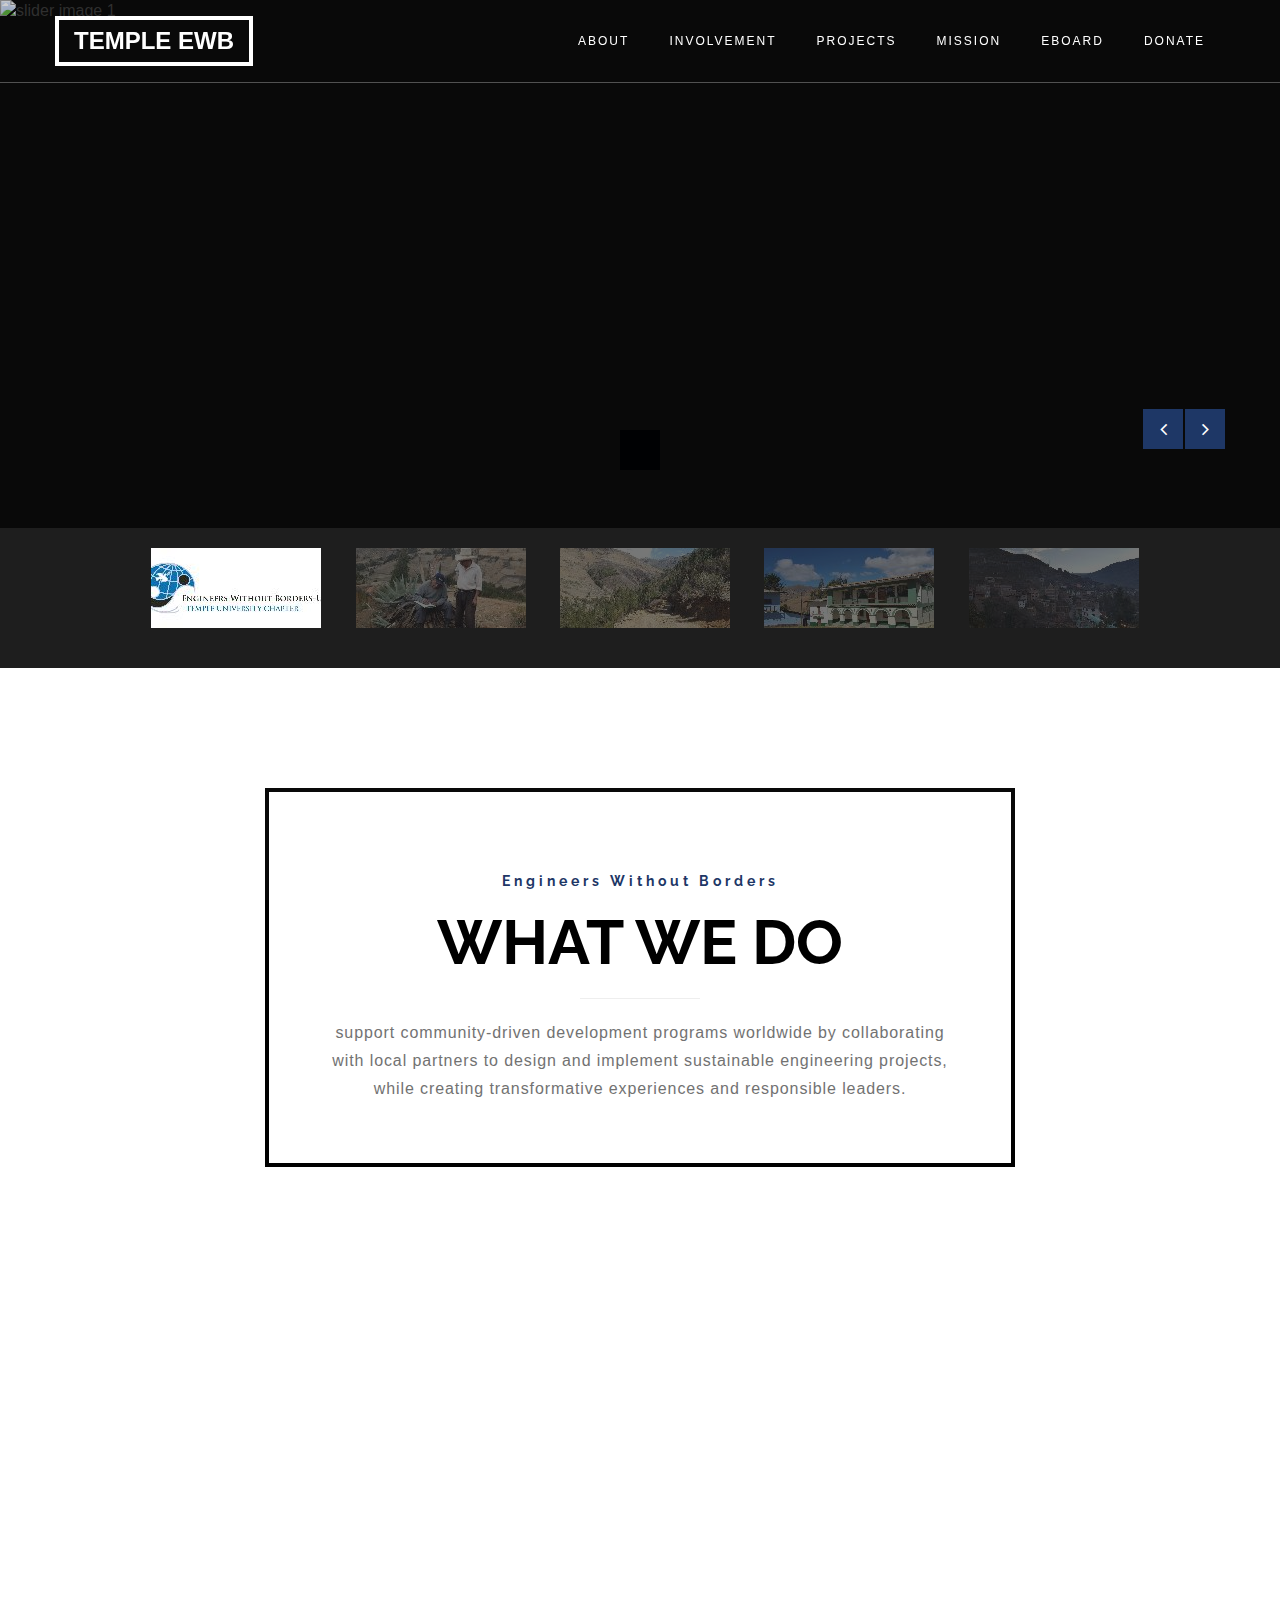
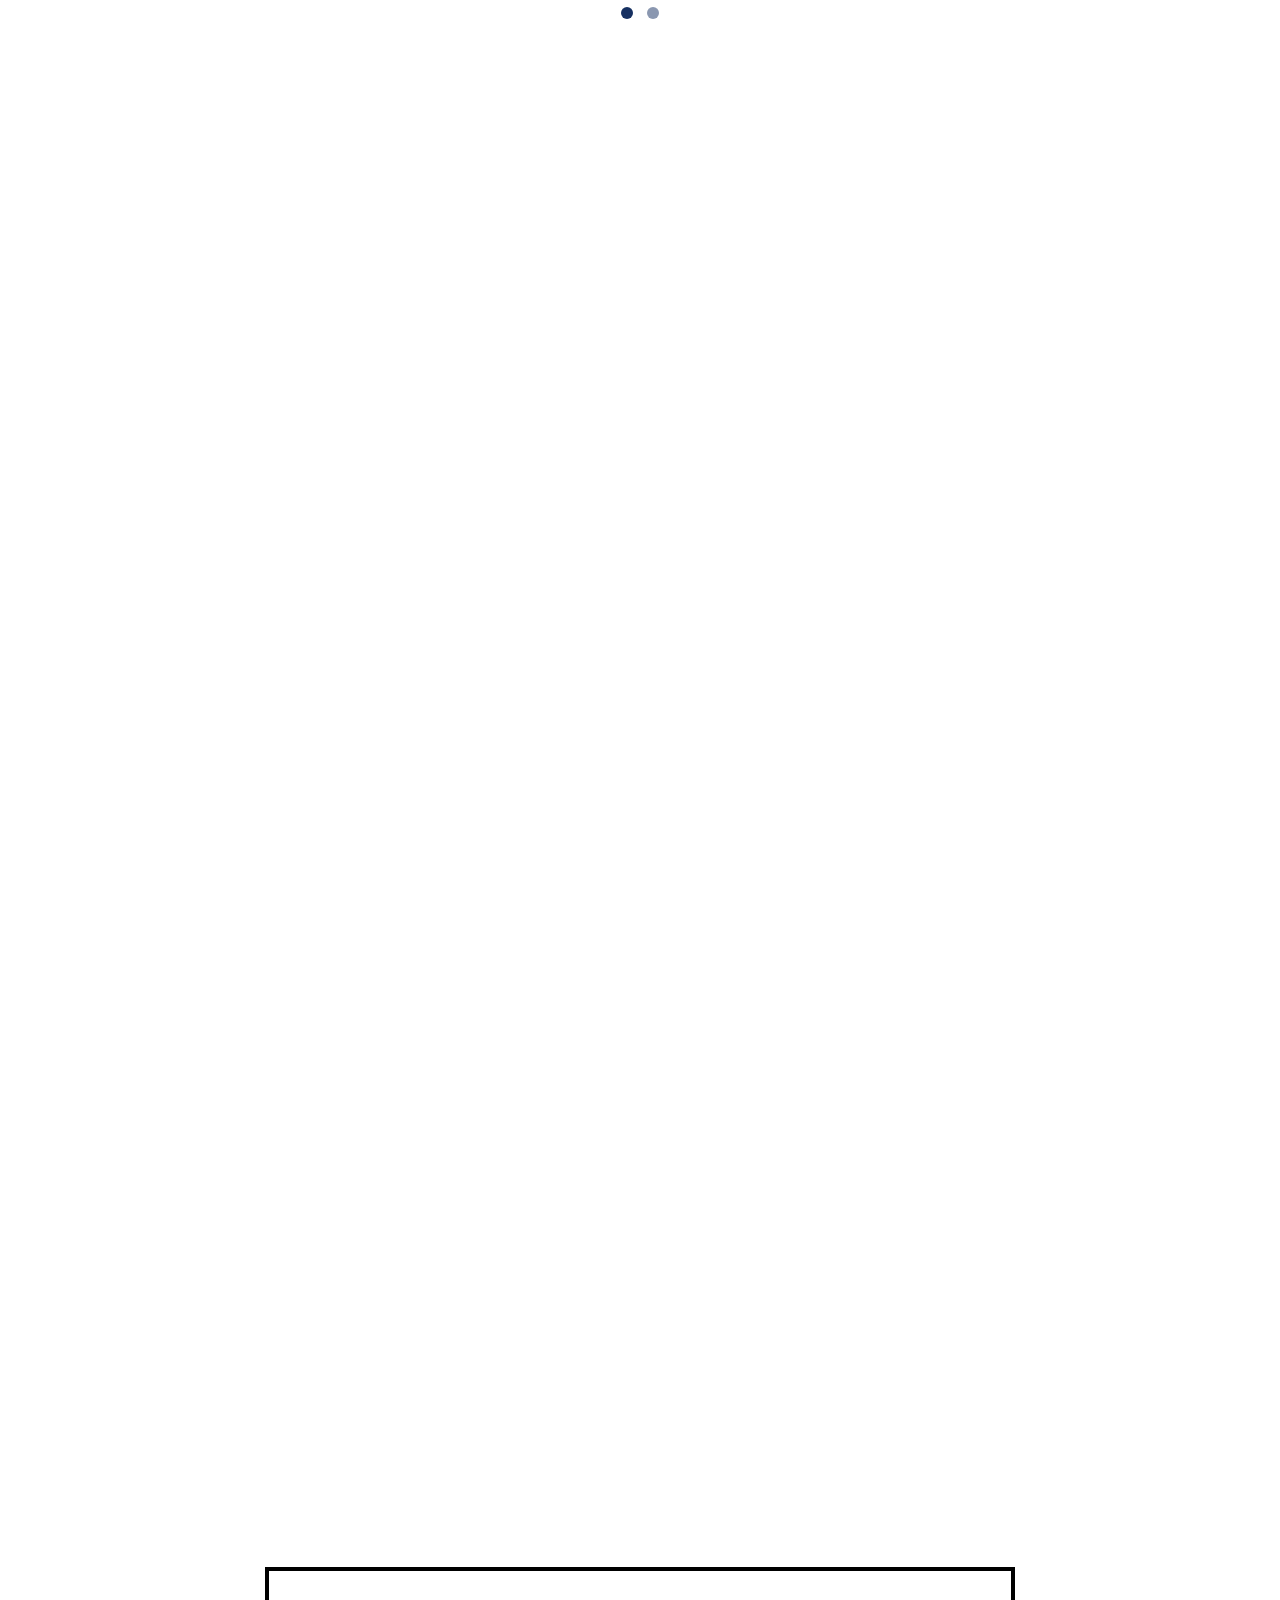
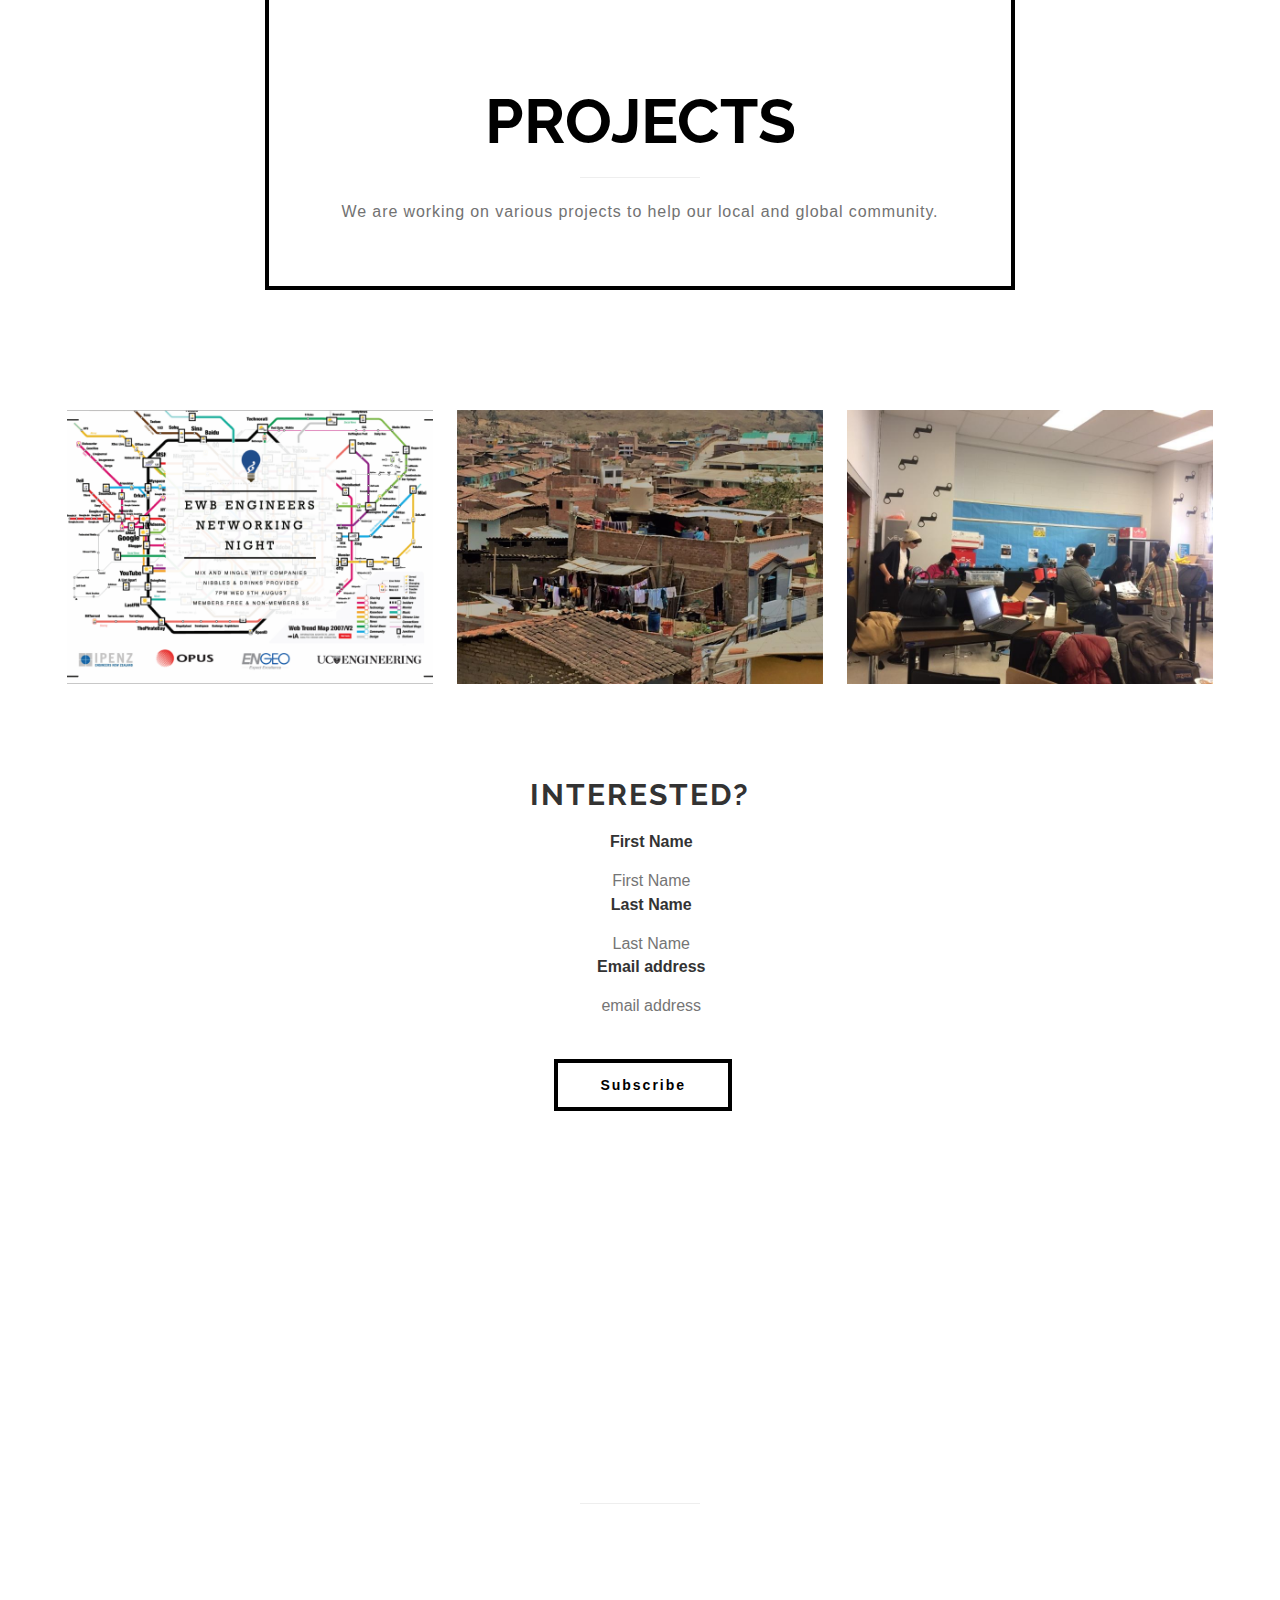
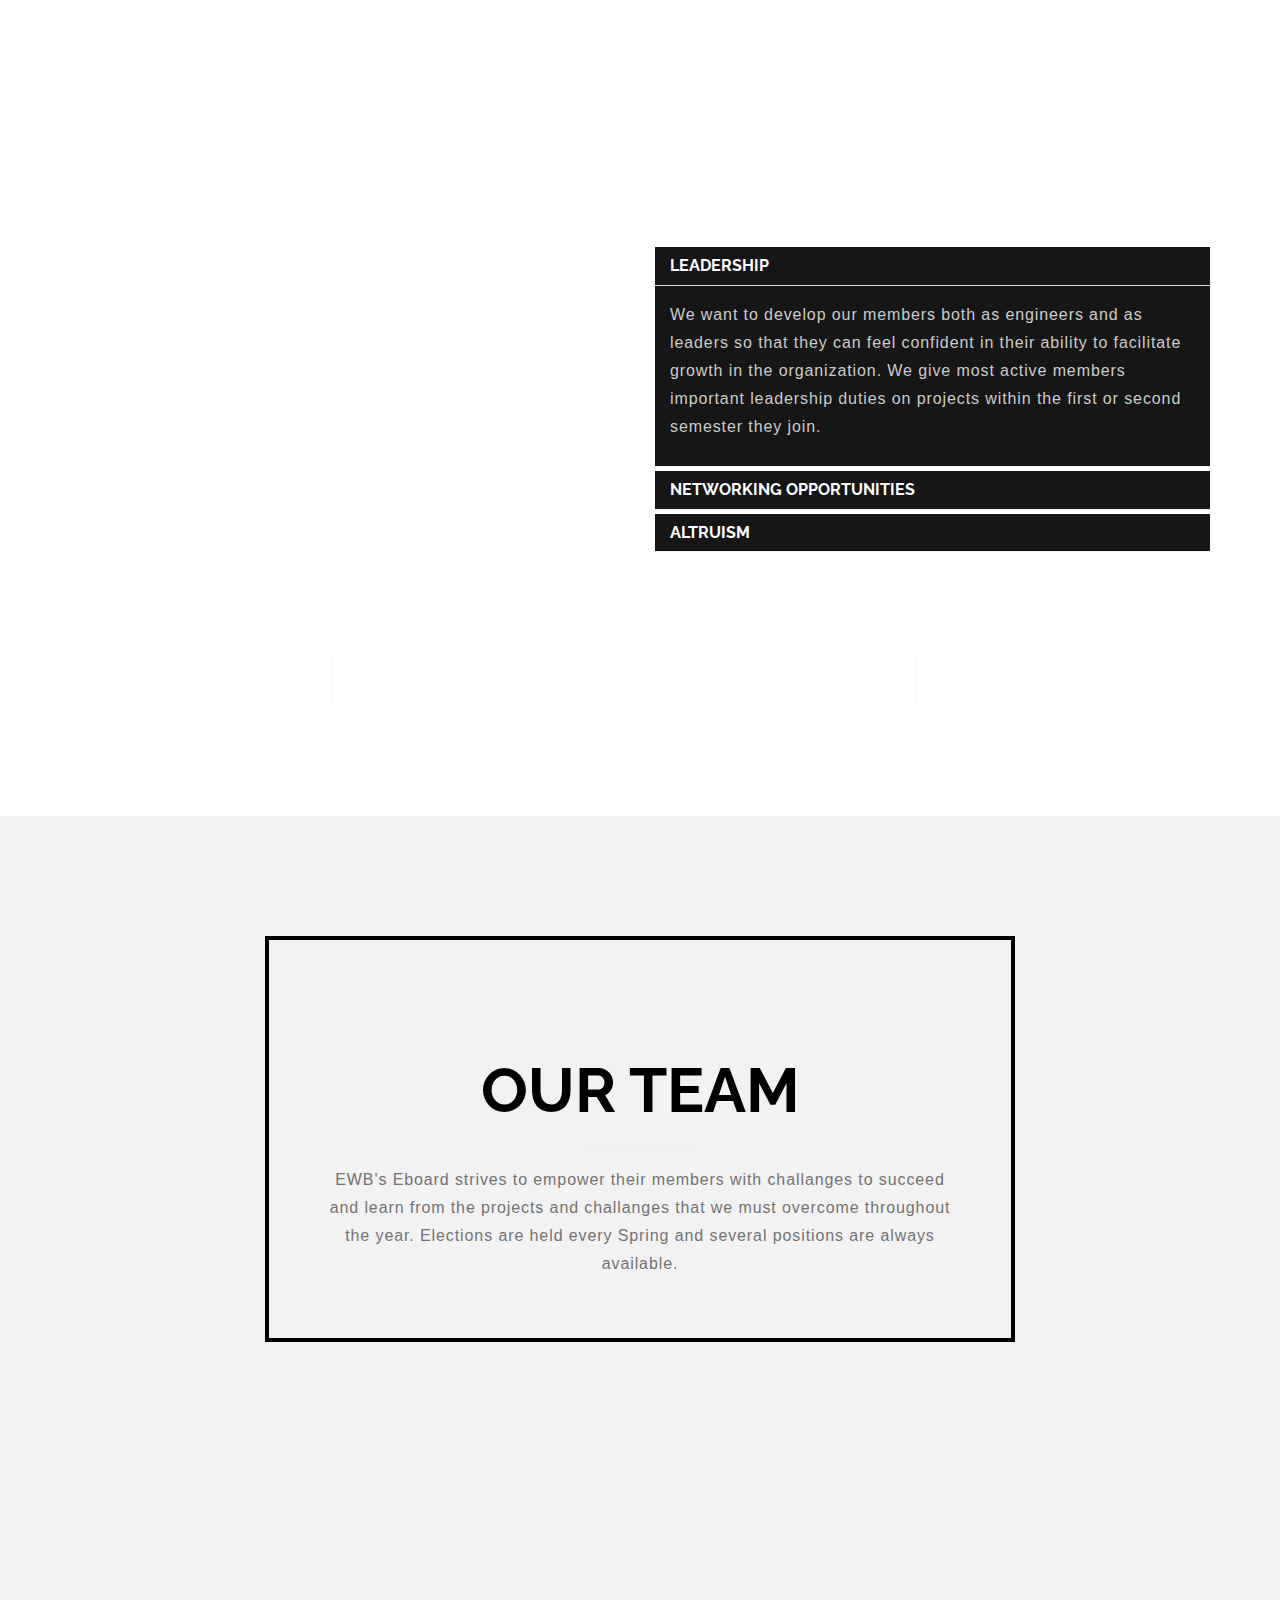
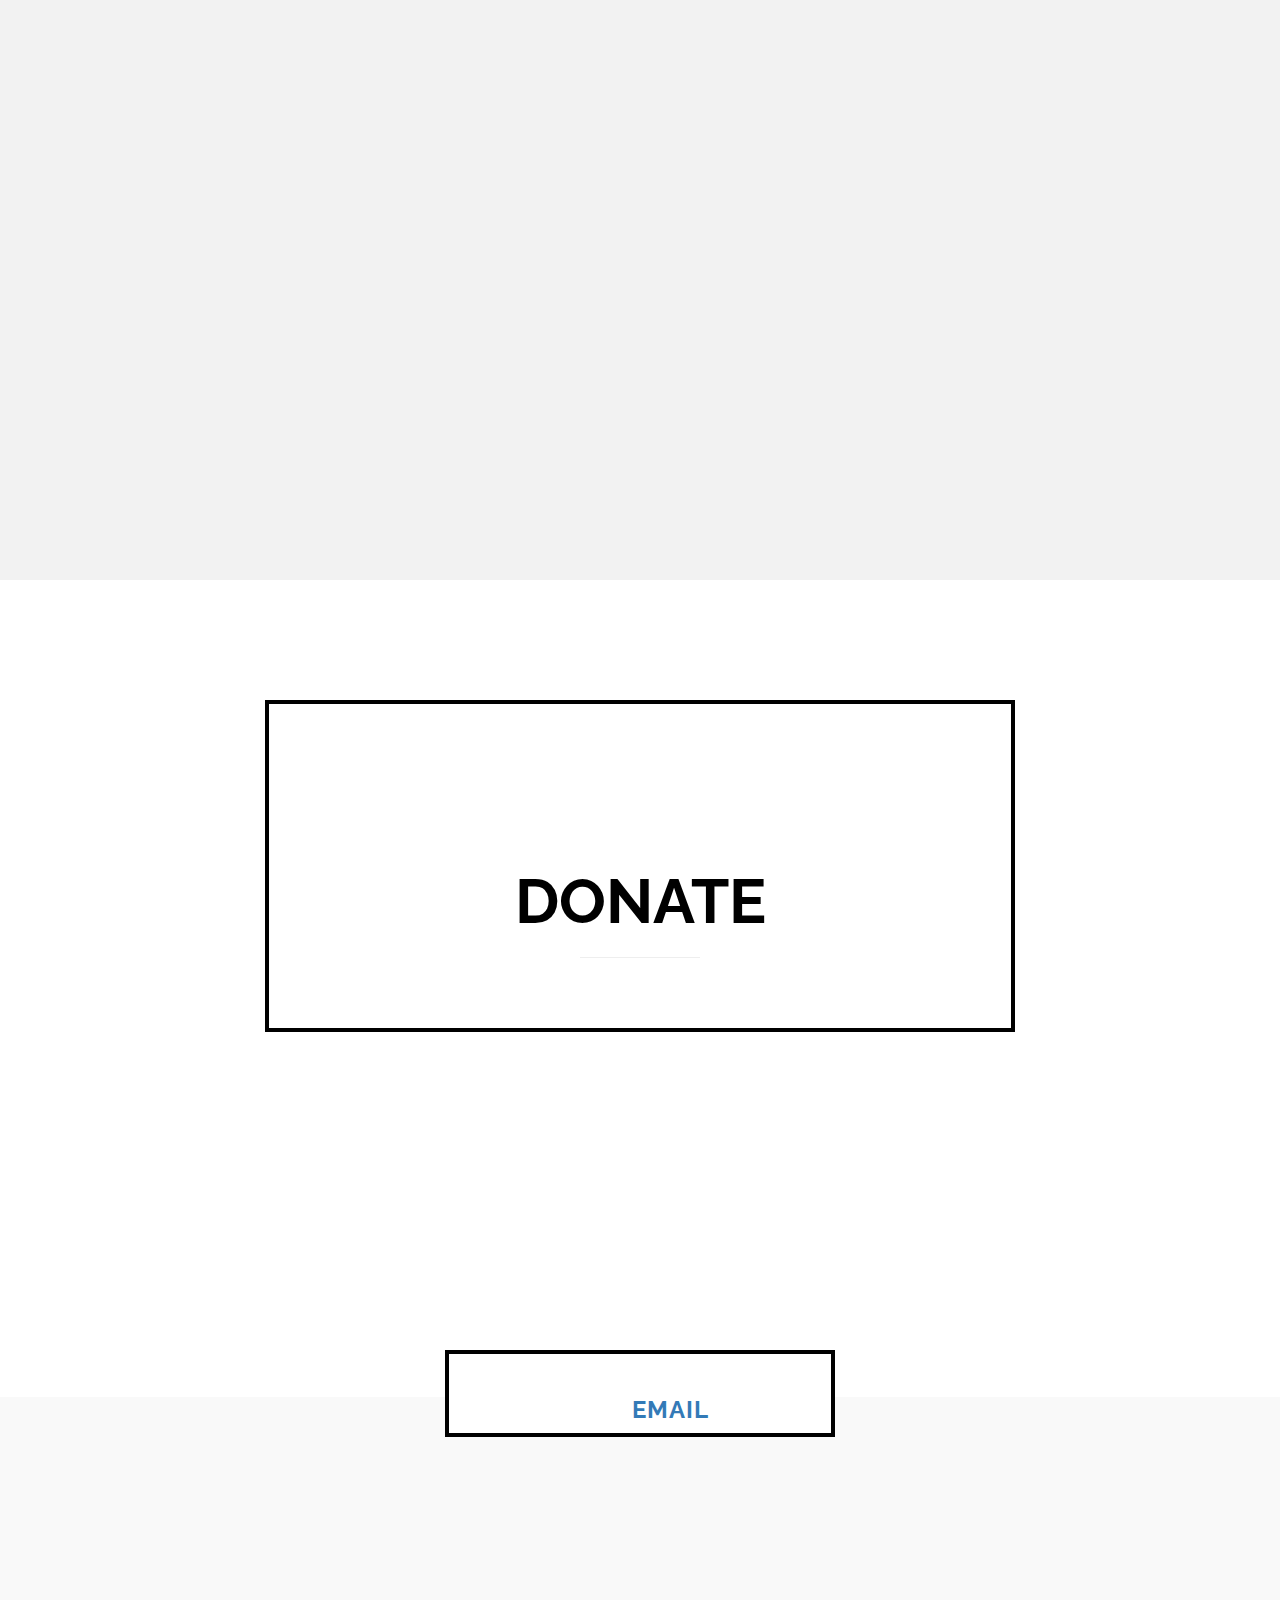
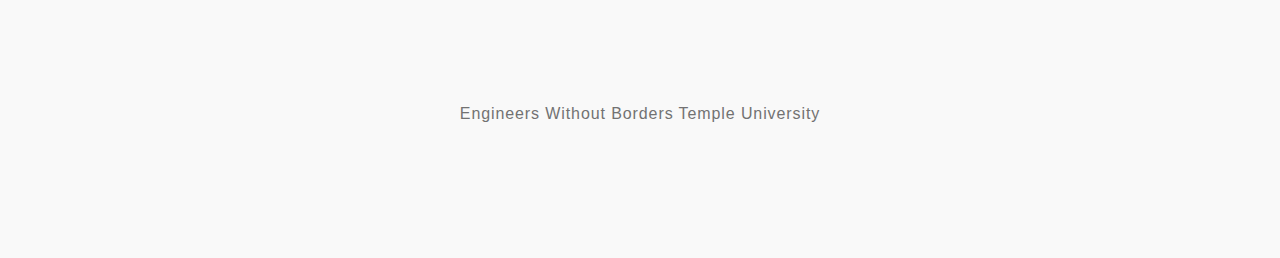
==== commit b1bcac74: "Adding Mentoring Pictures, Updating Local Projects, Fixed Navigation Bar, Promote Button Creates fac" ====
--- a/index.html
+++ b/index.html
@@ -86,9 +86,9 @@
 
 				<li><a href="#work" class="smoothScroll">ABOUT</a></li>
                 <li><a href="#plan" class="smoothScroll">INVOLVEMENT</a></li>
+				<li><a href="#portfolio" class="smoothScroll">PROJECTS</a></li>
 				<li><a href="#about" class="smoothScroll">MISSION</a></li>
 				<li><a href="#team" class="smoothScroll">EBOARD</a></li>
-				<li><a href="#portfolio" class="smoothScroll">PROJECTS</a></li>
 				<li><a href="#contact" class="smoothScroll">DONATE</a></li>
 			</ul>
 		</div>
@@ -280,7 +280,7 @@
 						<li>Start a Dialog</li>
 					</ul>
 					<div class="plan-button">
-						<a class="btn btn-default" href="mailto:tuf42941@temple.edu?subject=I want to get involved!" target="_blank">PROMOTE</a>
+						<a class="btn btn-default" href="https://www.facebook.com/sharer.php?https%3A%2F%2Fsupport.ewb-usa.org%2Fevents%2Ftemple-university-chapter%2Fe84031&u=https%3A%2F%2Fsupport.ewb-usa.org%2Fevents%2Ftemple-university-chapter%2Fe84031" target="_blank">PROMOTE</a>
 					</div>
 				</div>
 			</div>
@@ -328,7 +328,7 @@
 				</div>
 			</div>
 
-            <div class="col-md-4 col-sm-6">
+            <div class="col-md-4 col-sm-6 col-xs-12">
 				<div class="grid">
               		<figure class="effect-zoe">
 						<img src="images/portfolio-img1.png" alt="portfolio img"/>
@@ -342,7 +342,7 @@
 				</div>
             </div>
 
-            <div class="col-md-4 col-sm-6">
+            <div class="col-md-4 col-sm-6 ">
 				<div class="grid">
               		<figure class="effect-zoe">
 						<img src="images/portfolio-img2.png" alt="portfolio img"/>
@@ -356,14 +356,14 @@
 				</div>
             </div>
 
-            <div class="col-md-4 col-sm-6">
+            <div class="col-md-4 col-sm-6 col-xs-12">
 				<div class="grid">
               		<figure class="effect-zoe">
-						<img src="images/portfolio-img3.jpg" alt="portfolio img"/>
+						<img src="images/mentoring/mentoring1.jpg" alt="portfolio img"/>
 							<figcaption>
-								<h2>Local Project</h2>
+								<h2>Mentoring</h2>
 								<p class="icon-links">
-									<a href="images/portfolio-img3.jpg" data-lightbox-gallery="portfolio-gallery"><span class="icon icon-attachment"></span></a>
+									<a href="images/mentoring/mentoring1.jpg" data-lightbox-gallery="portfolio-gallery"><span class="icon icon-attachment"></span></a>
 								</p>
 							</figcaption>
 					</figure>
@@ -383,7 +383,7 @@
 	<form action="//github.us15.list-manage.com/subscribe/post?u=3fe2e0dc4ab0693c7ef53a7f5&amp;id=acf3b2b3ca"
 	method="post" id="mc-embedded-subscribe-form" name="mc-embedded-subscribe-form"
 	class="validate" target="_blank" novalidate>
-			
+
 				<div class="mc-field-group">
 					<label for="mce-FNAME">First Name </label>
 					<input type="text" value="" name="FNAME" class="" id="mce-FNAME"placeholder="First Name">
@@ -603,13 +603,7 @@
 
 			<!-- Contact form section
 			================================================== -->
-			<div class="col-md-offset-1 col-md-10 col-sm-12">
-				<form action="mailto:engineerswithoutborderstemple@gmail.com?subject=EWB Temple Questions" method="post" class="wow fadeInUp" data-wow-delay="0.6s">
-					<div class="col-md-offset-2 col-md-8 col-sm-offset-2 col-sm-8">
-						<input type="submit" class="form-control" value="SHOOT MESSAGE">
-					</div>
-				</form>
-			</div>
+
             <div class="col-md-offset-1 col-md-10 col-sm-12">
 				<form action="https://support.ewb-usa.org/events/temple-university-chapter/e84031" method="post" class="wow fadeInUp" data-wow-delay="0.6s">
 					<div class="col-md-offset-2 col-md-8 col-sm-offset-2 col-sm-8">
@@ -619,7 +613,7 @@
 			</div>
 			<!-- Contact detail section
 			================================================== -->
-            
+
 			<div class="contact-detail col-md-offset-4 col-md-4 col-sm-12">
 				<div class="col-md-12 col-sm-12">
 					<h3><a href="mailto:templeuniversity@chapters-ewb-usa.org" target="_blank" class="icon-envelope medium-icon wow bounceIn" data-wow-delay="0.6s"></a> <a href="mailto:templeuniversity@chapters-ewb-usa.org" target="_blank">EMAIL</a></h3>
--- a/css/style.css
+++ b/css/style.css
@@ -227,7 +227,7 @@
     border: none;
 }
 .custom-navbar .navbar-toggle .icon-bar {
-    background: #163061;
+    background: #fff;
     border-color: transparent;
 }
 
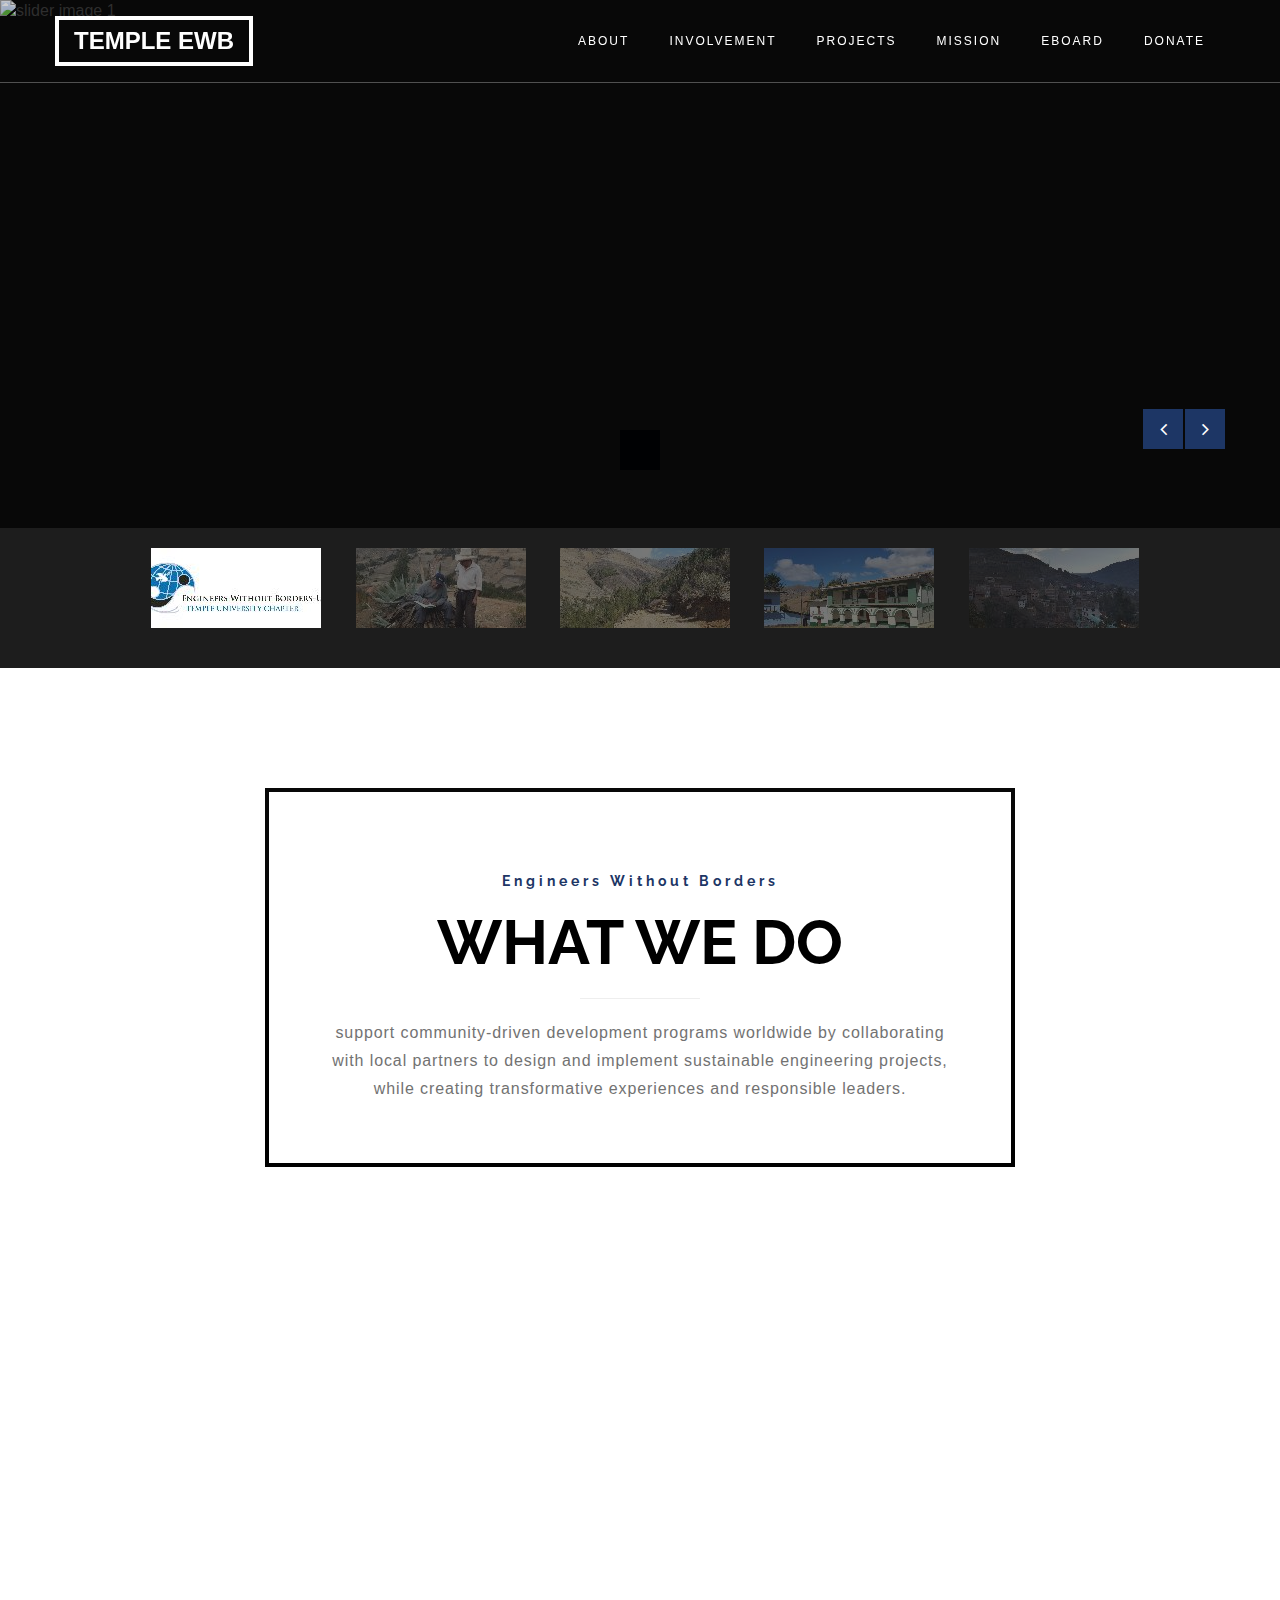
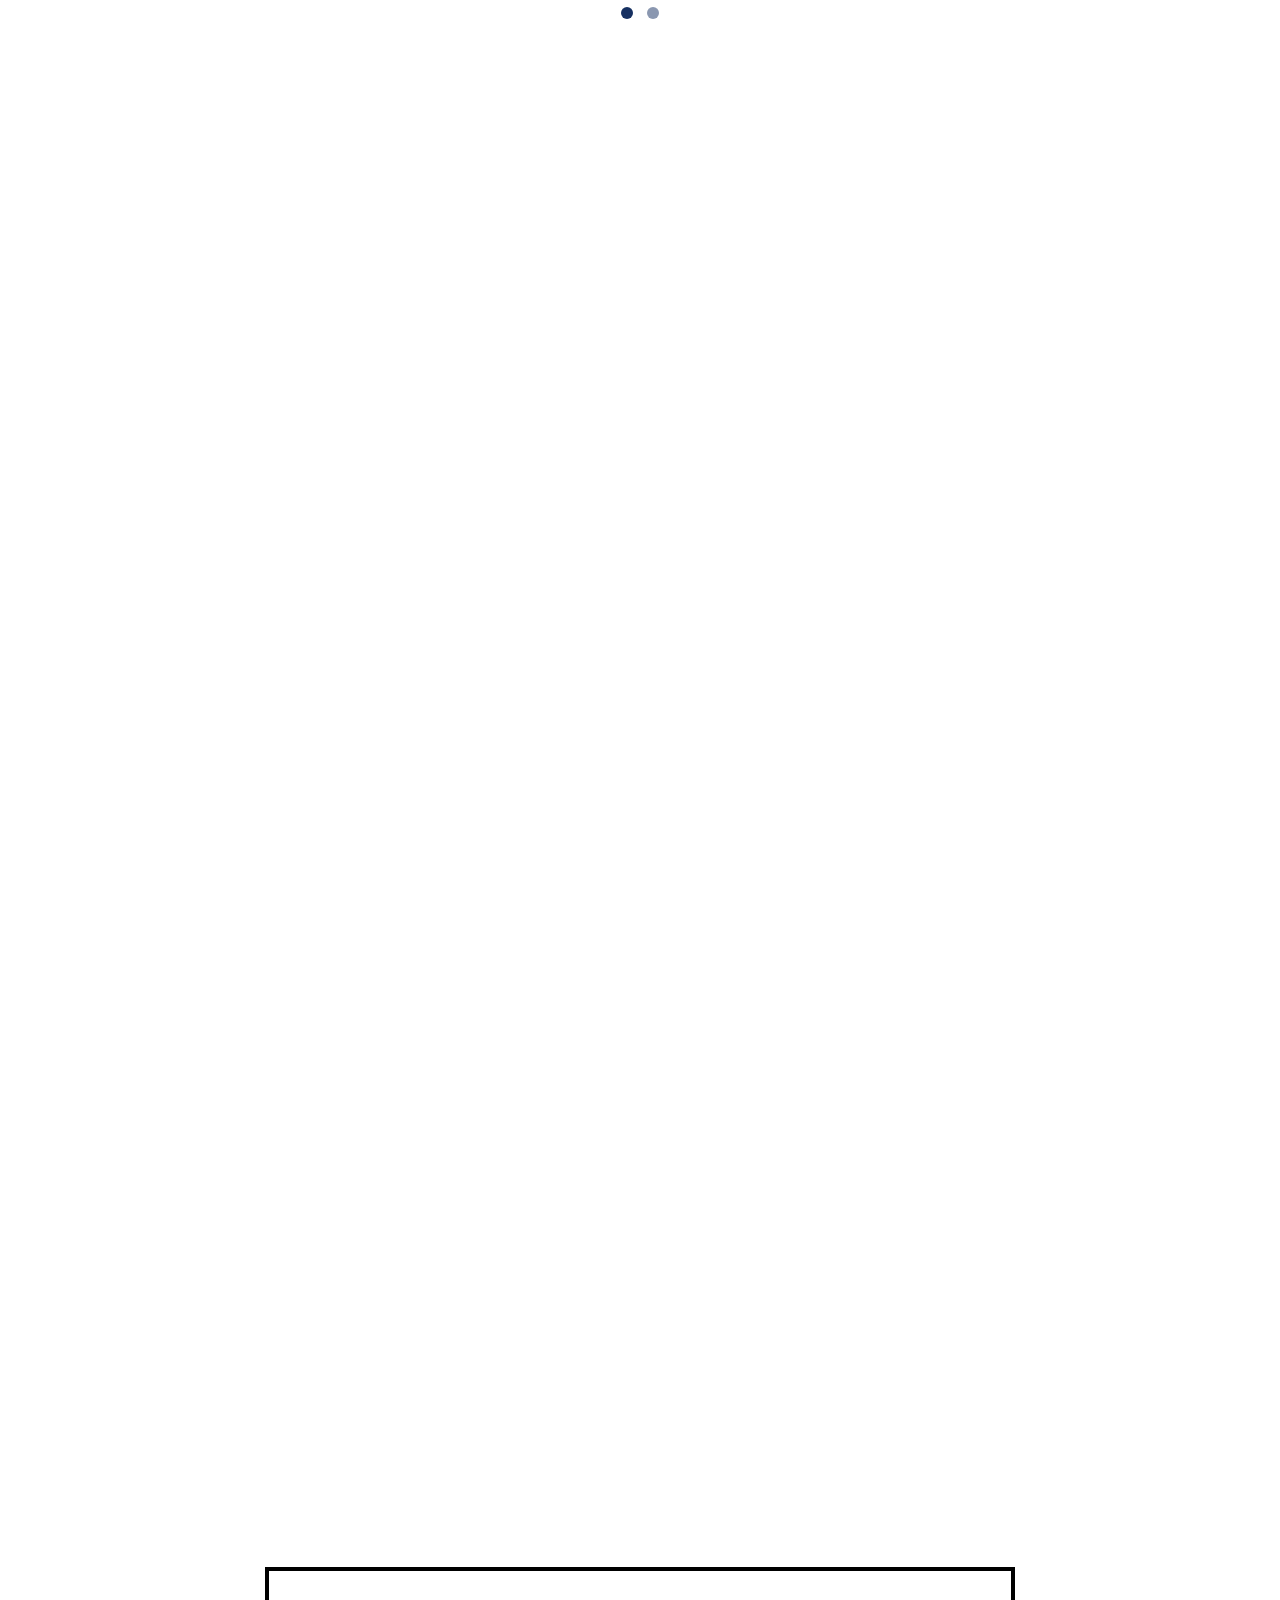
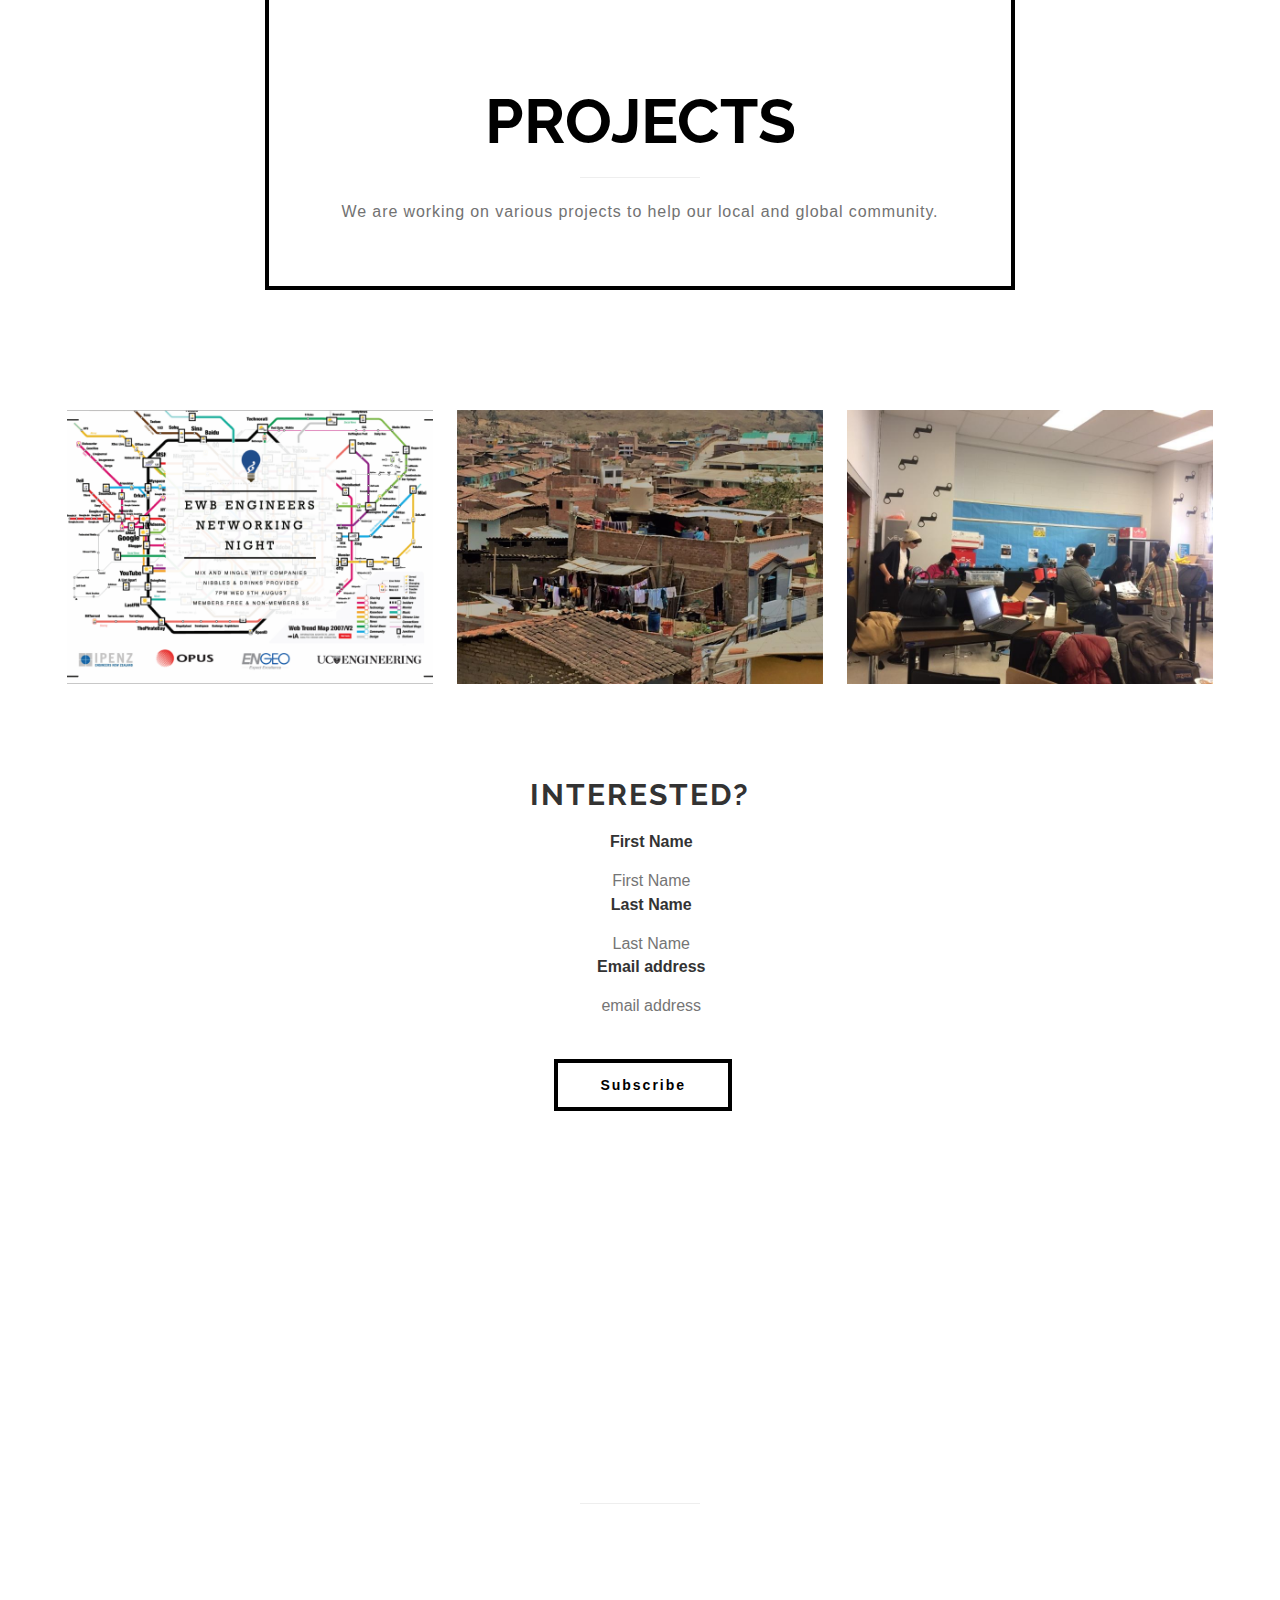
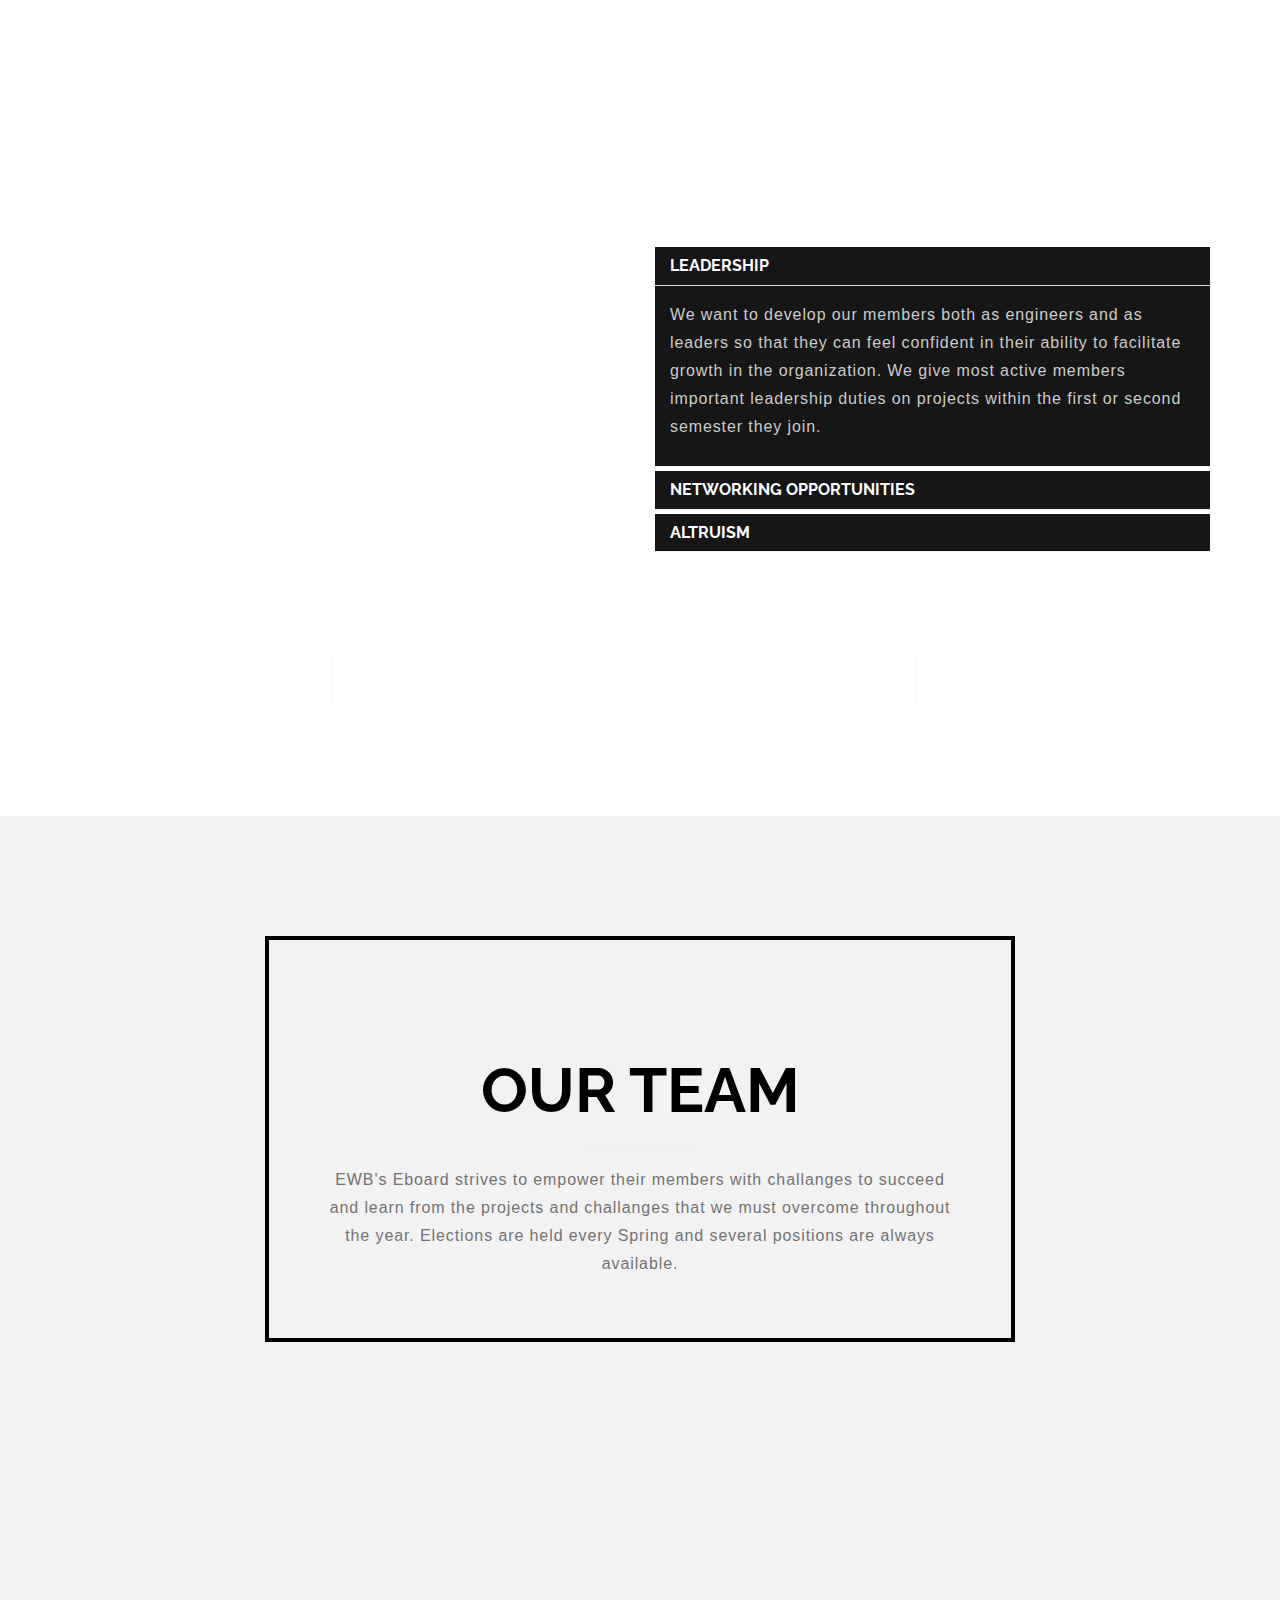
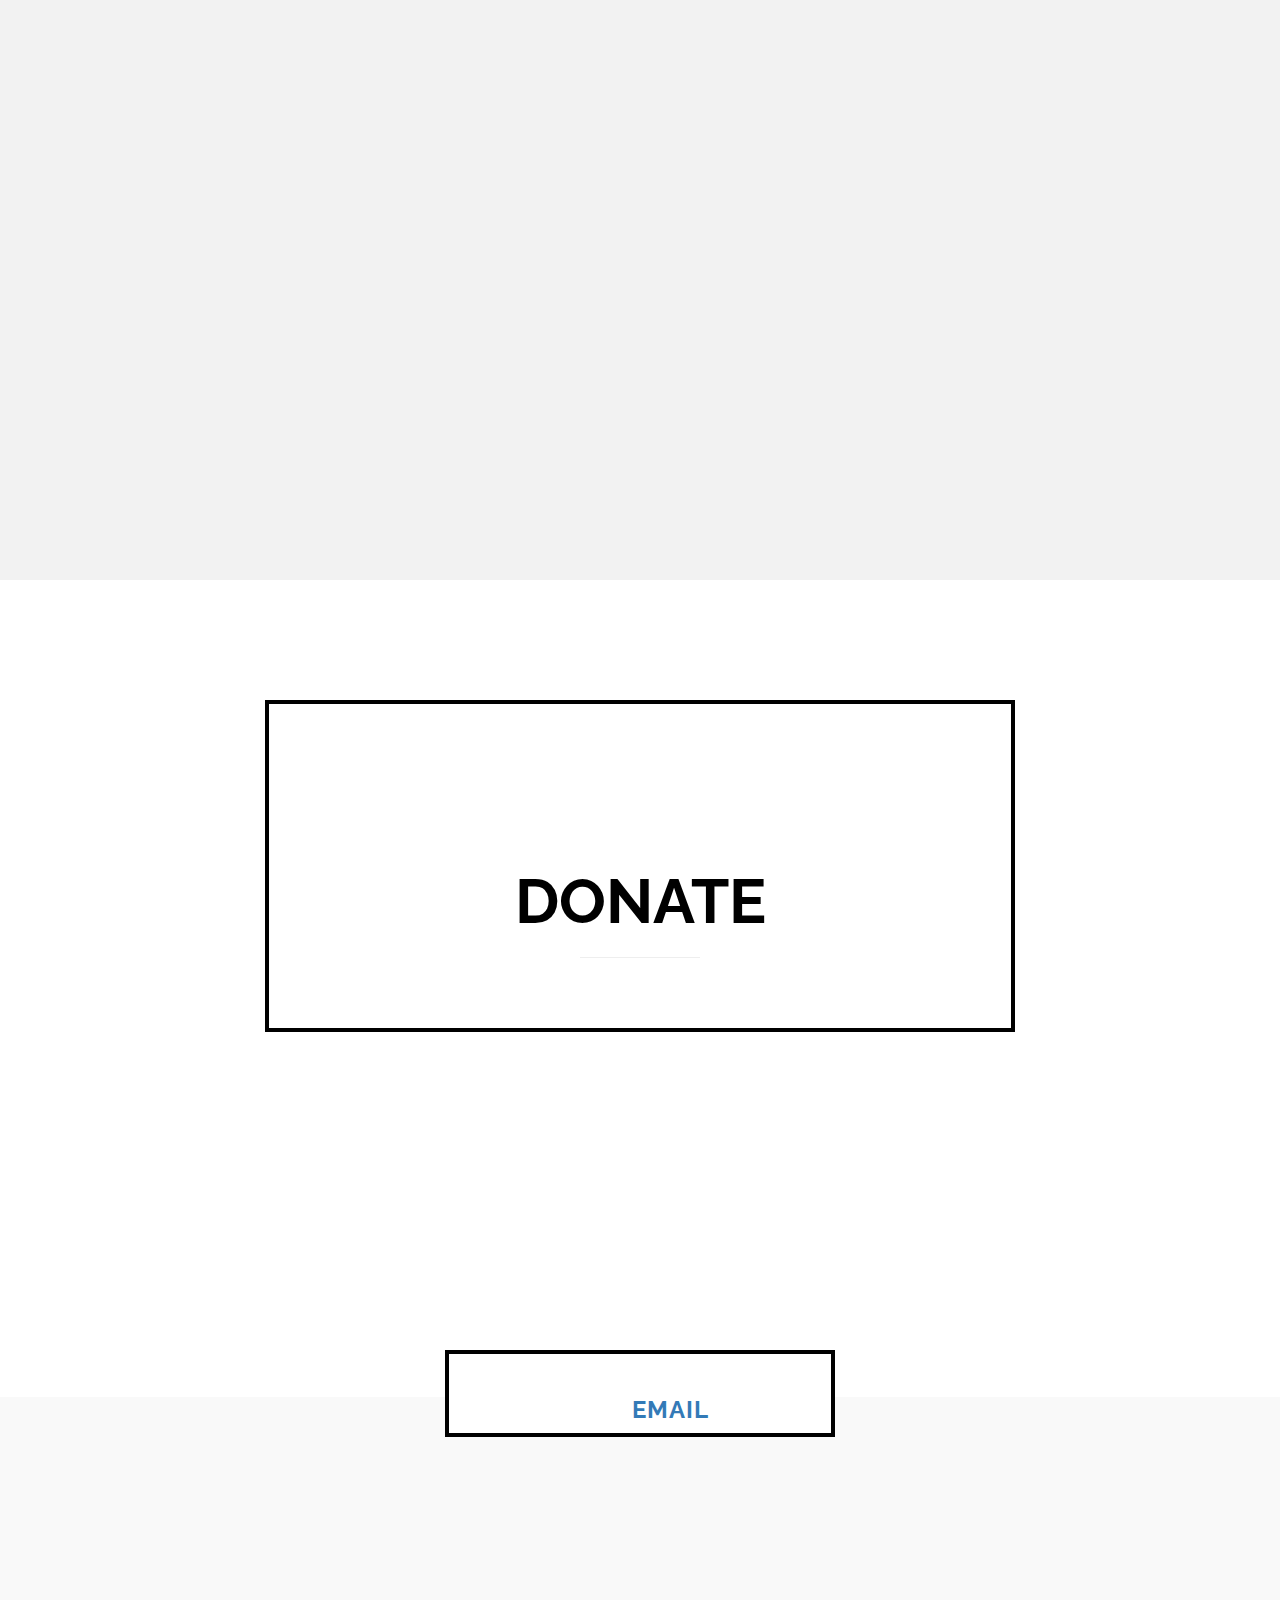
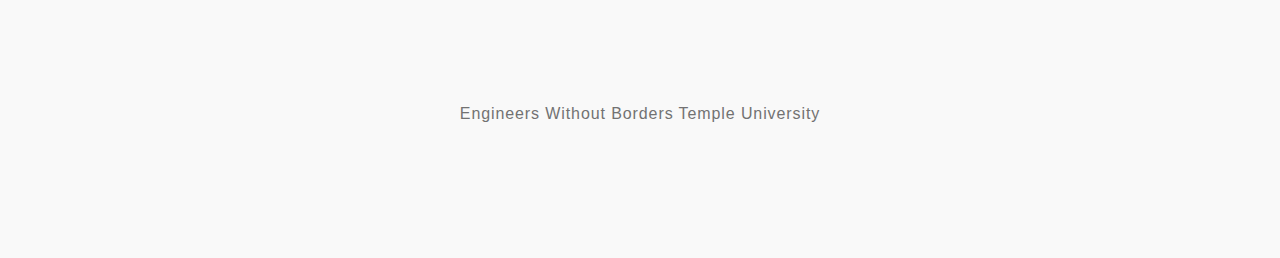
==== commit 81ac4ad5: "Added email subscribe to international projects under the JOIN TEAM button in INVOLVEMENT section" ====
--- a/index.html
+++ b/index.html
@@ -52,6 +52,7 @@
 	<!--MailChimp Button
 	================================================== -->
 	<link rel ="stylesheet" href="css/subscribe-button.css"
+
 </head>
 
 <body data-spy="scroll" data-target=".navbar-collapse" data-offset="50">
@@ -263,7 +264,7 @@
 						<li>Volunteer Time</li>
 					</ul>
 					<div class="plan-button">
-						<a class="btn btn-default" href="mailto:tuf42941@temple.edu?subject=I want to get involved!" target="_blank">EMAIL TEAM</a>
+						<a class="btn btn-default" href="http://eepurl.com/cz7N1b" target="_blank">JOIN TEAM</a>
 					</div>
 				</div>
 			</div>
@@ -624,7 +625,6 @@
 	</div>
 </section>
 
-
 <!-- Footer section
 ================================================== -->
 <footer>
@@ -658,6 +658,8 @@
 <script src="js/jquery.parallax.js"></script>
 <script src="js/wow.min.js"></script>
 <script src="js/custom.js"></script>
-
+<script src="js/pop-up-subscribe.js"></script>
+
+</script>
 </body>
 </html>
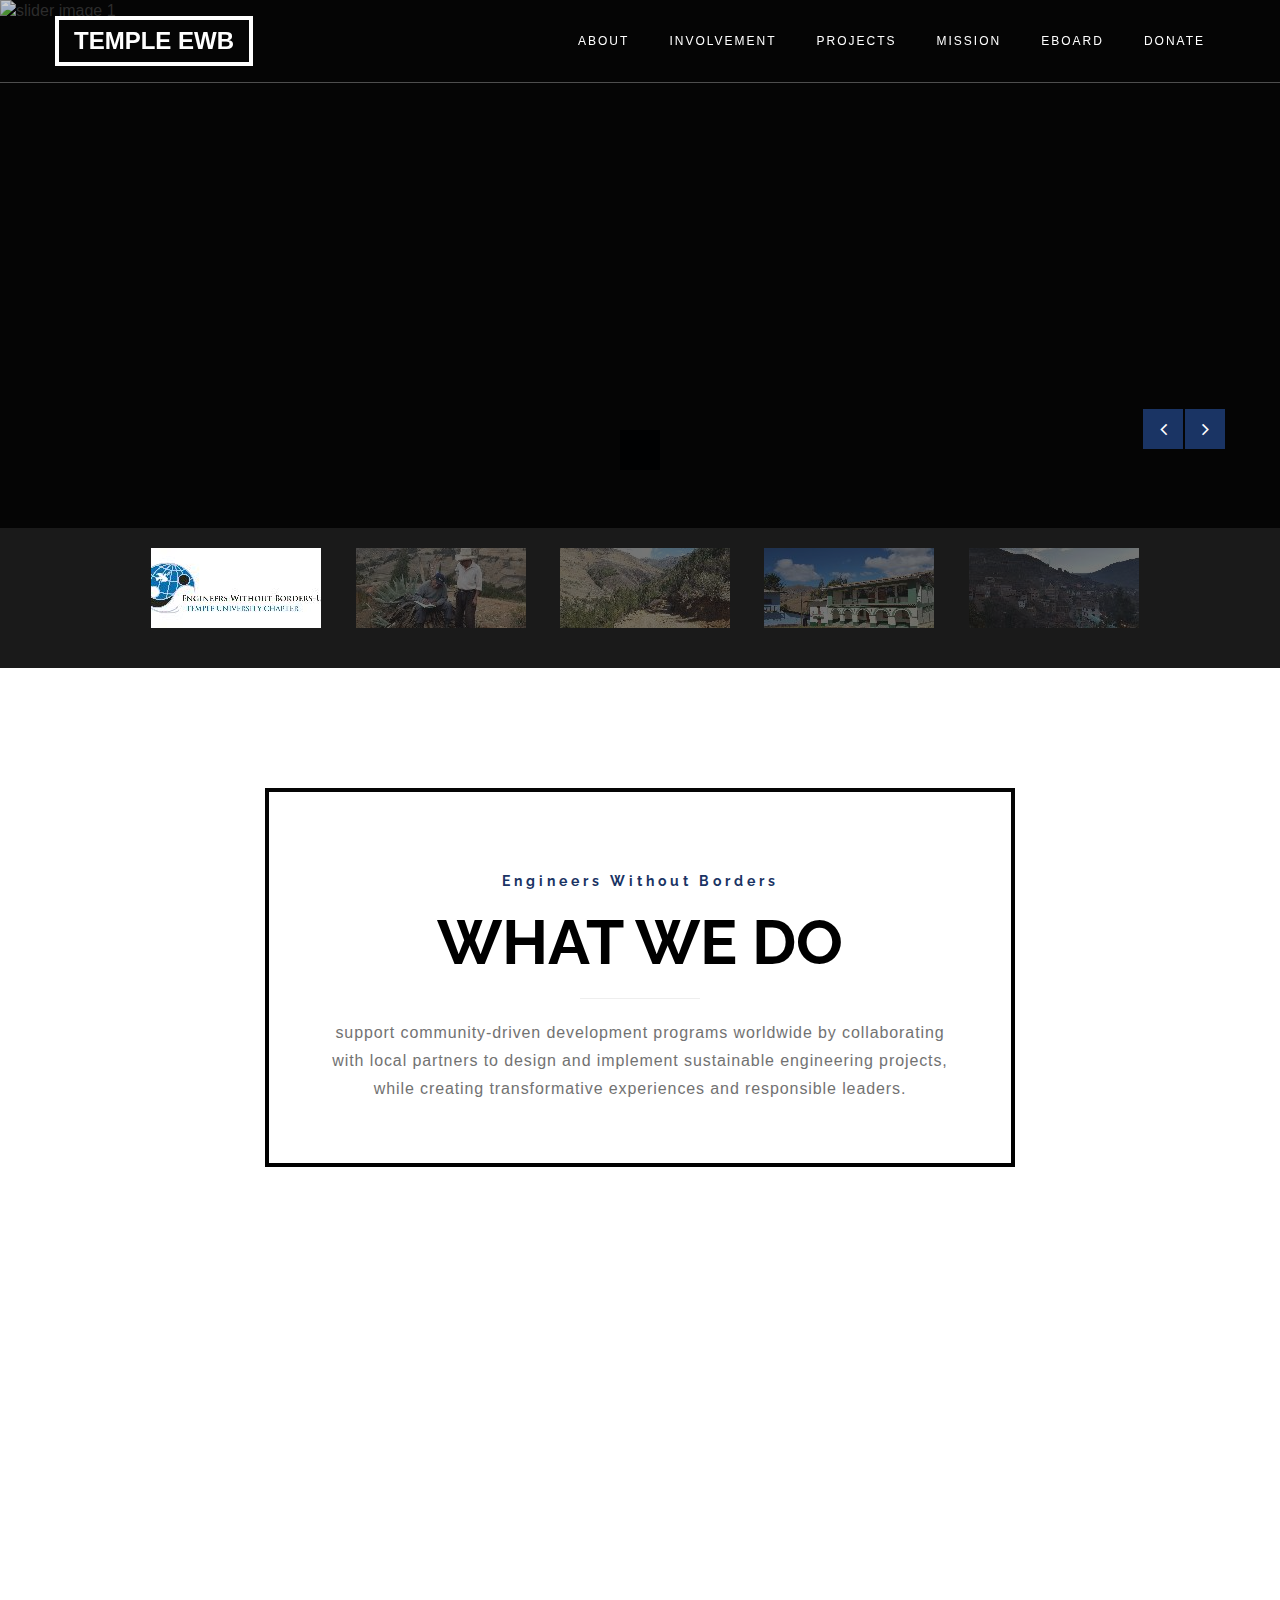
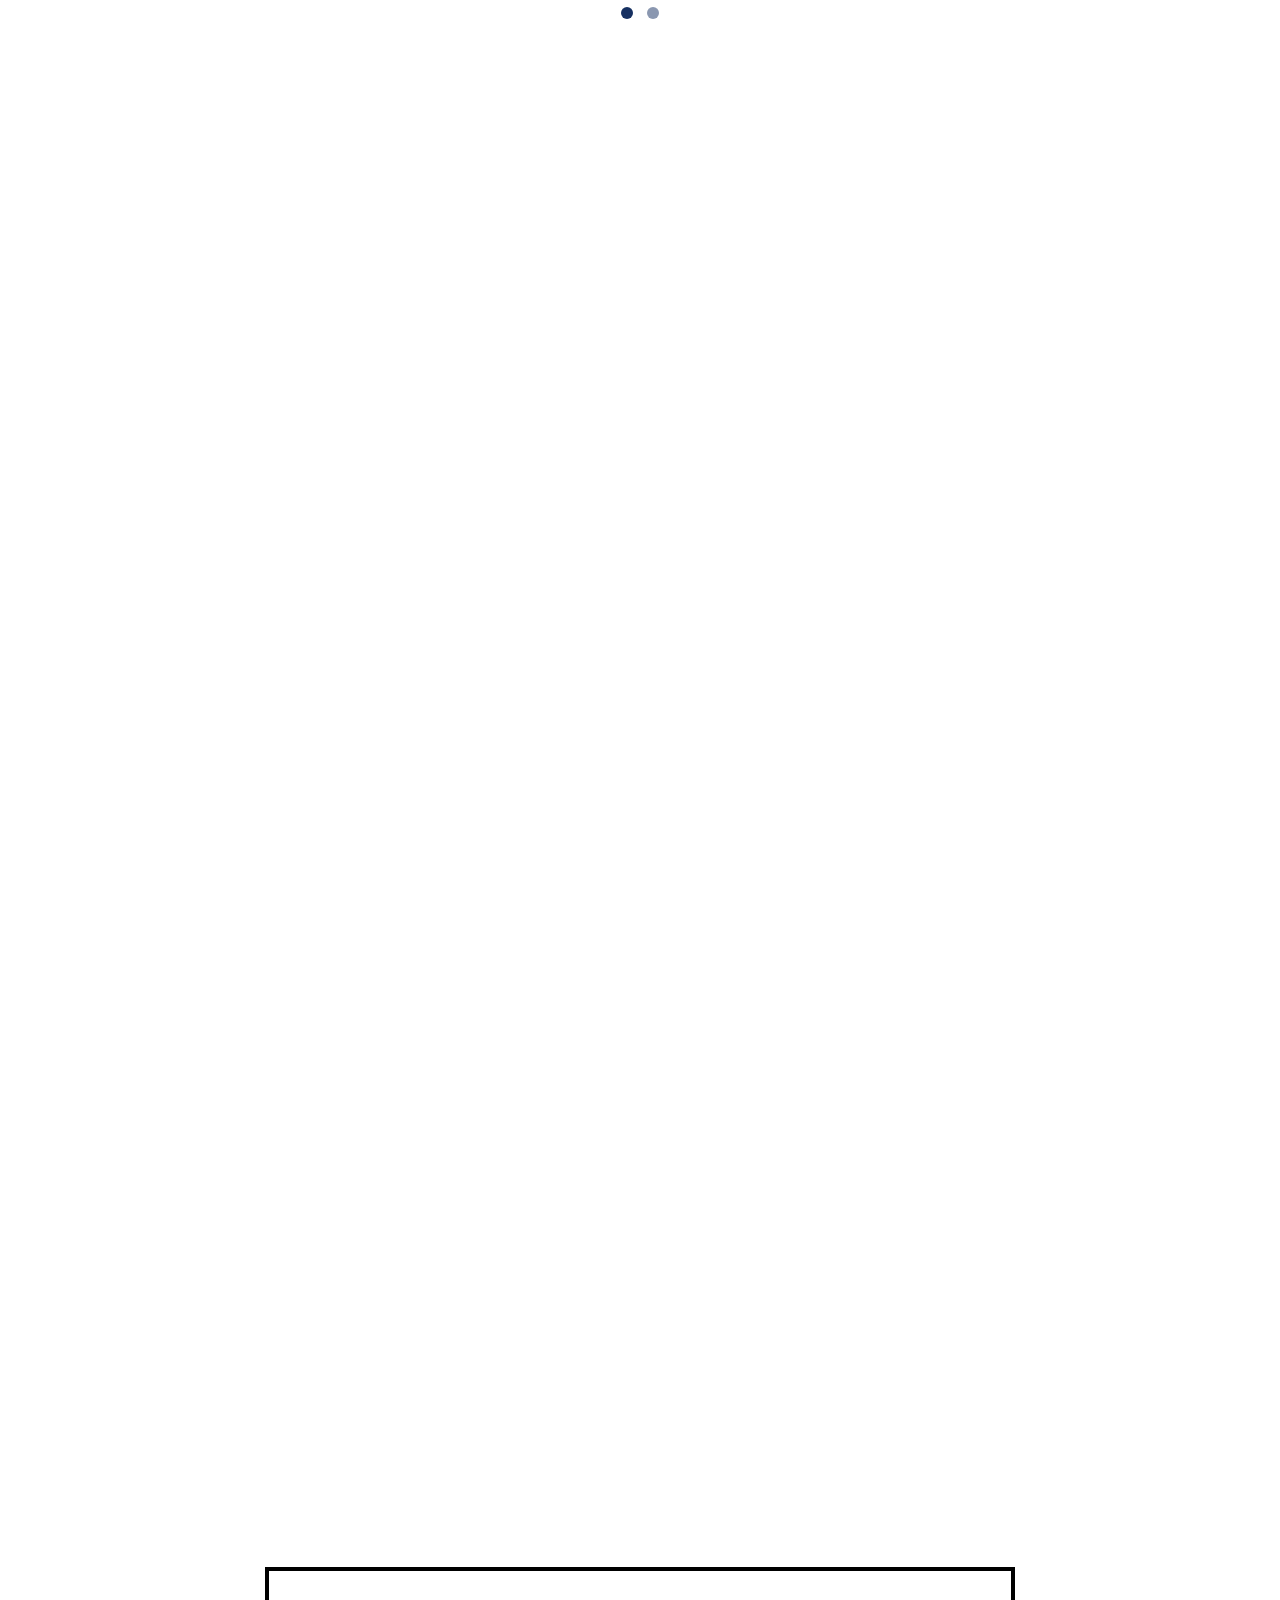
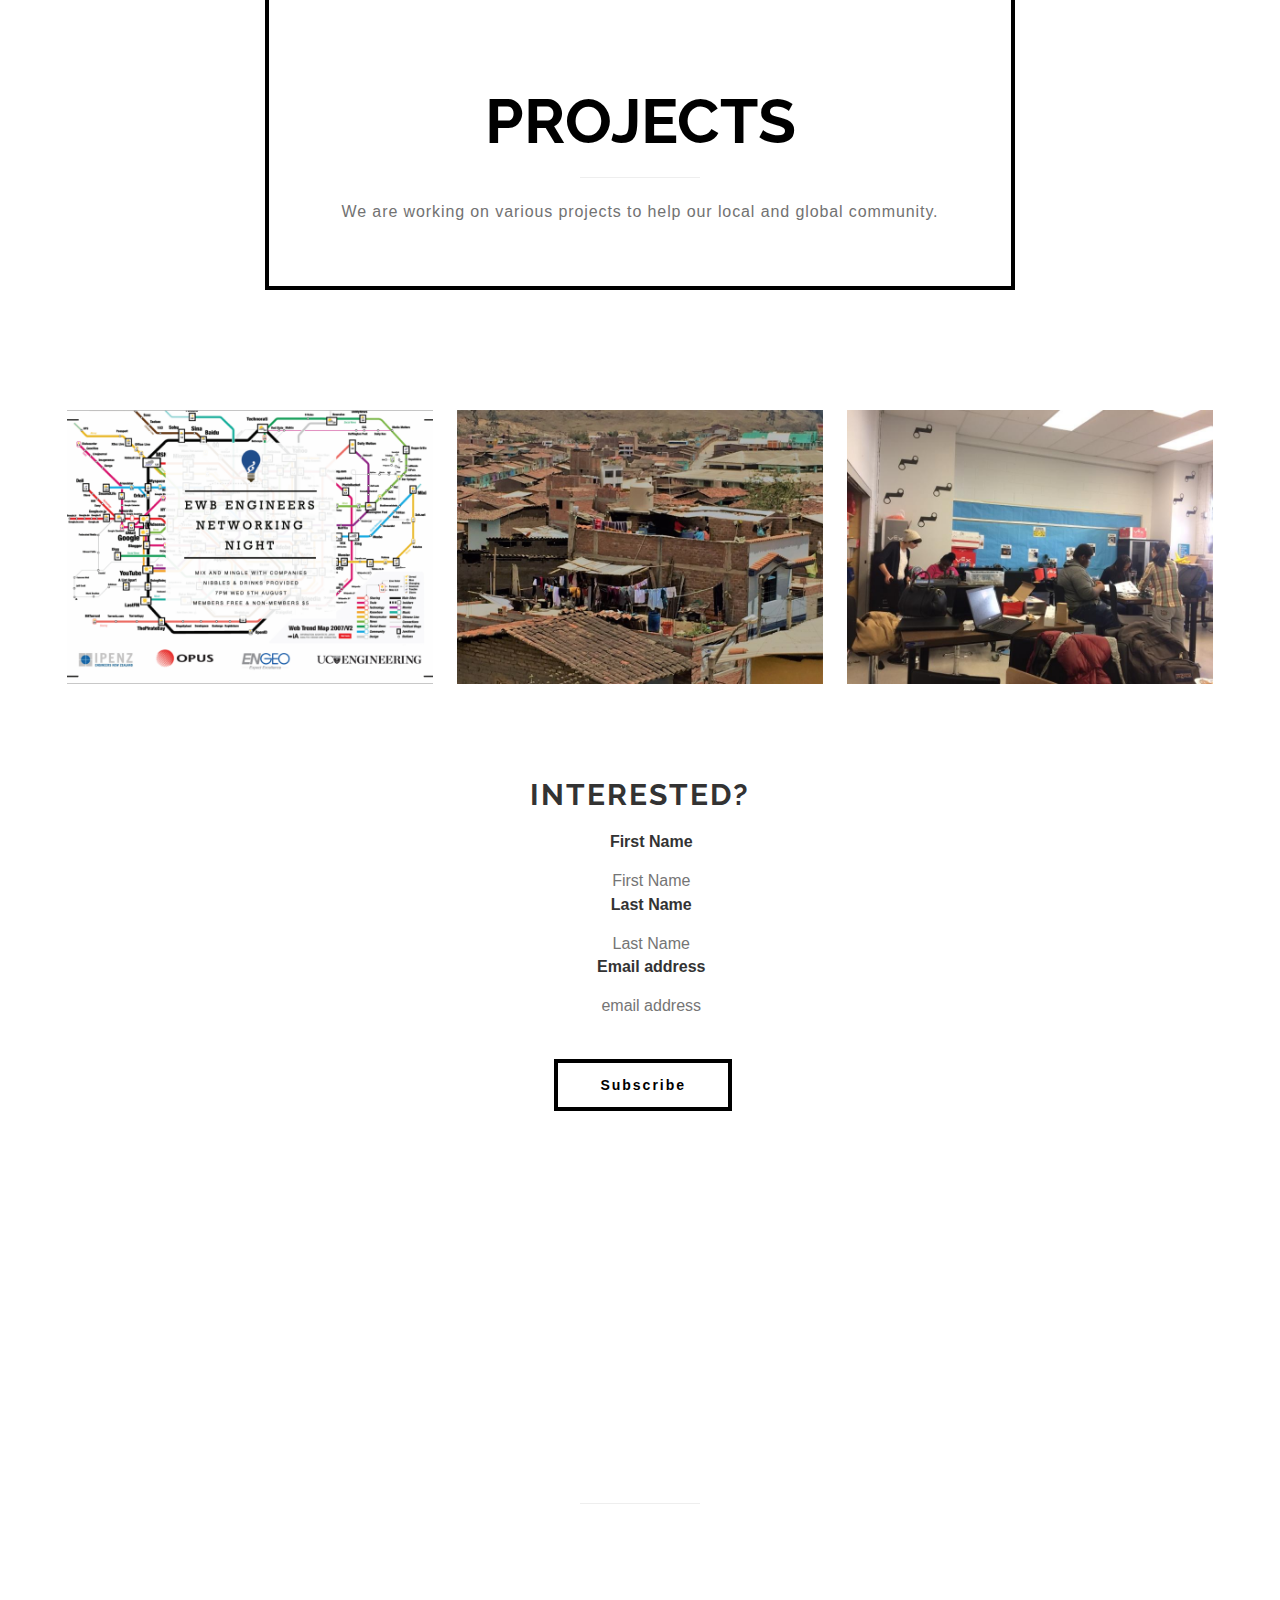
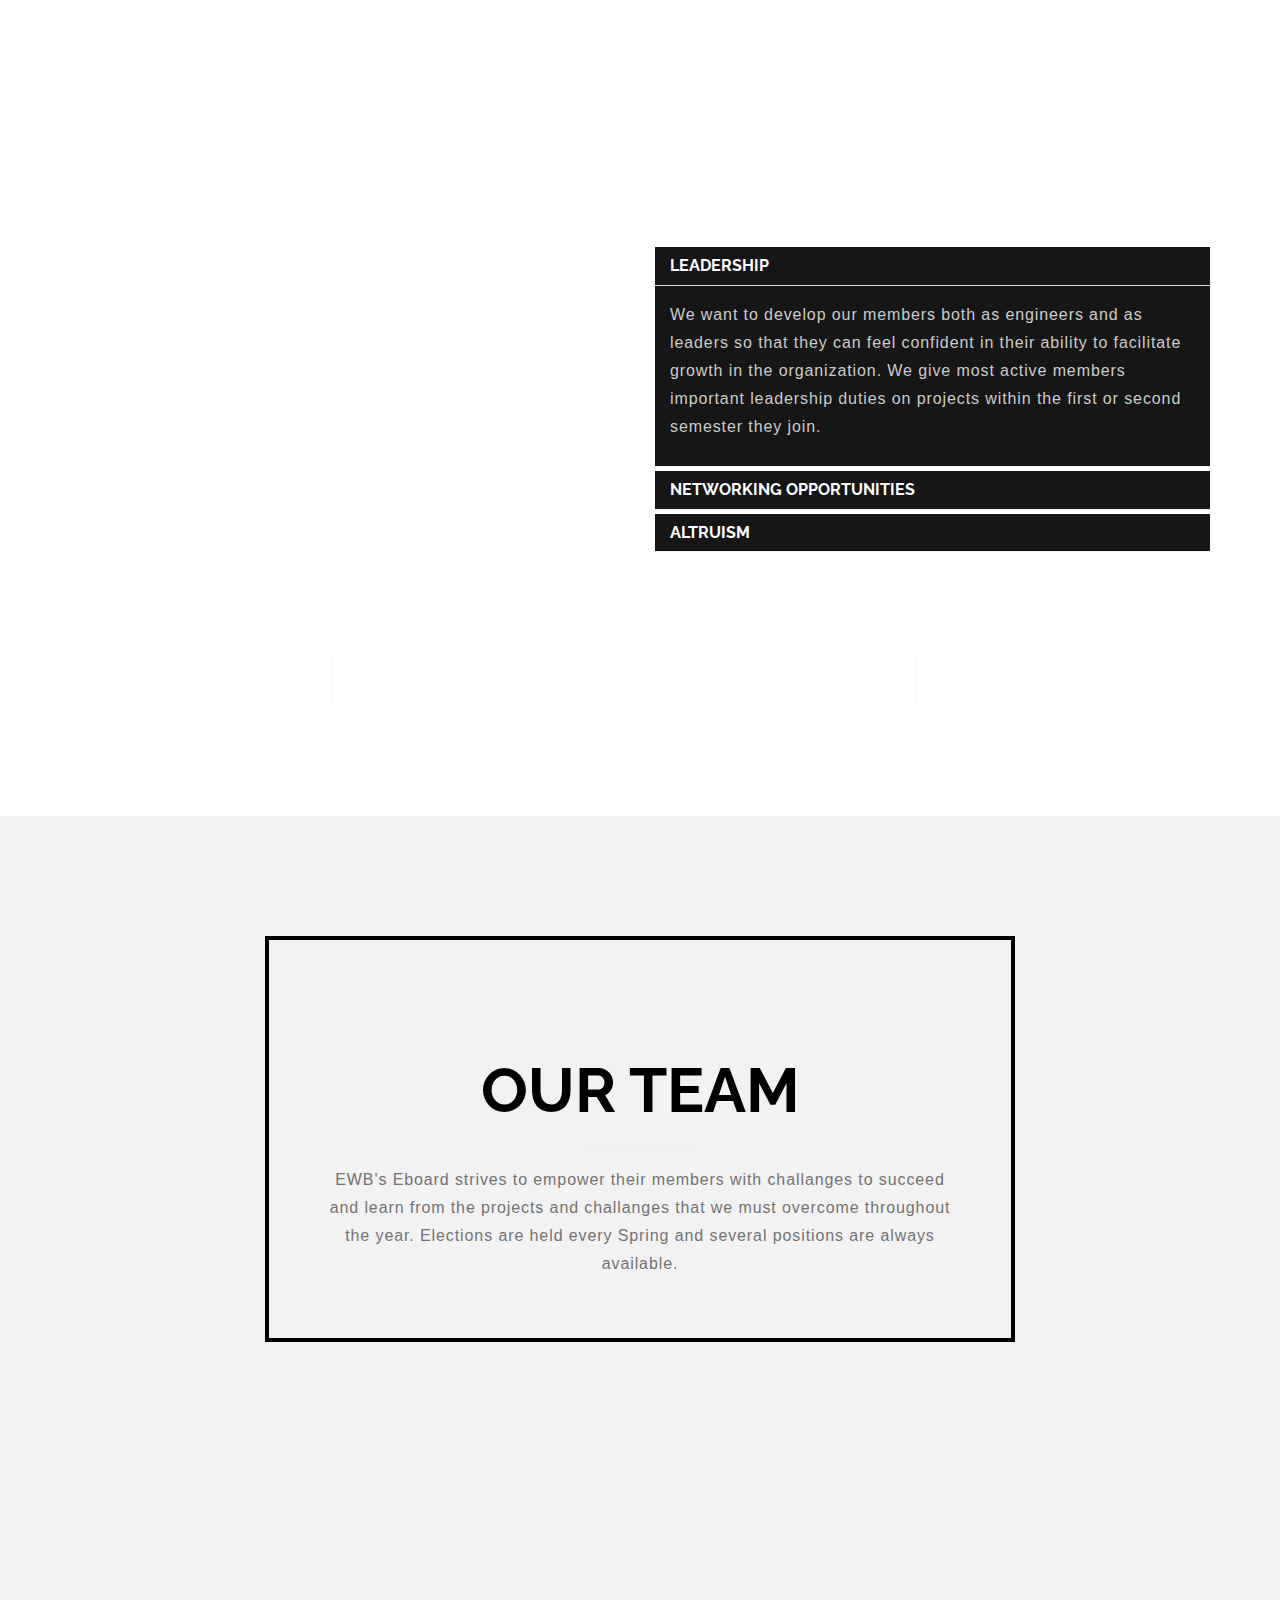
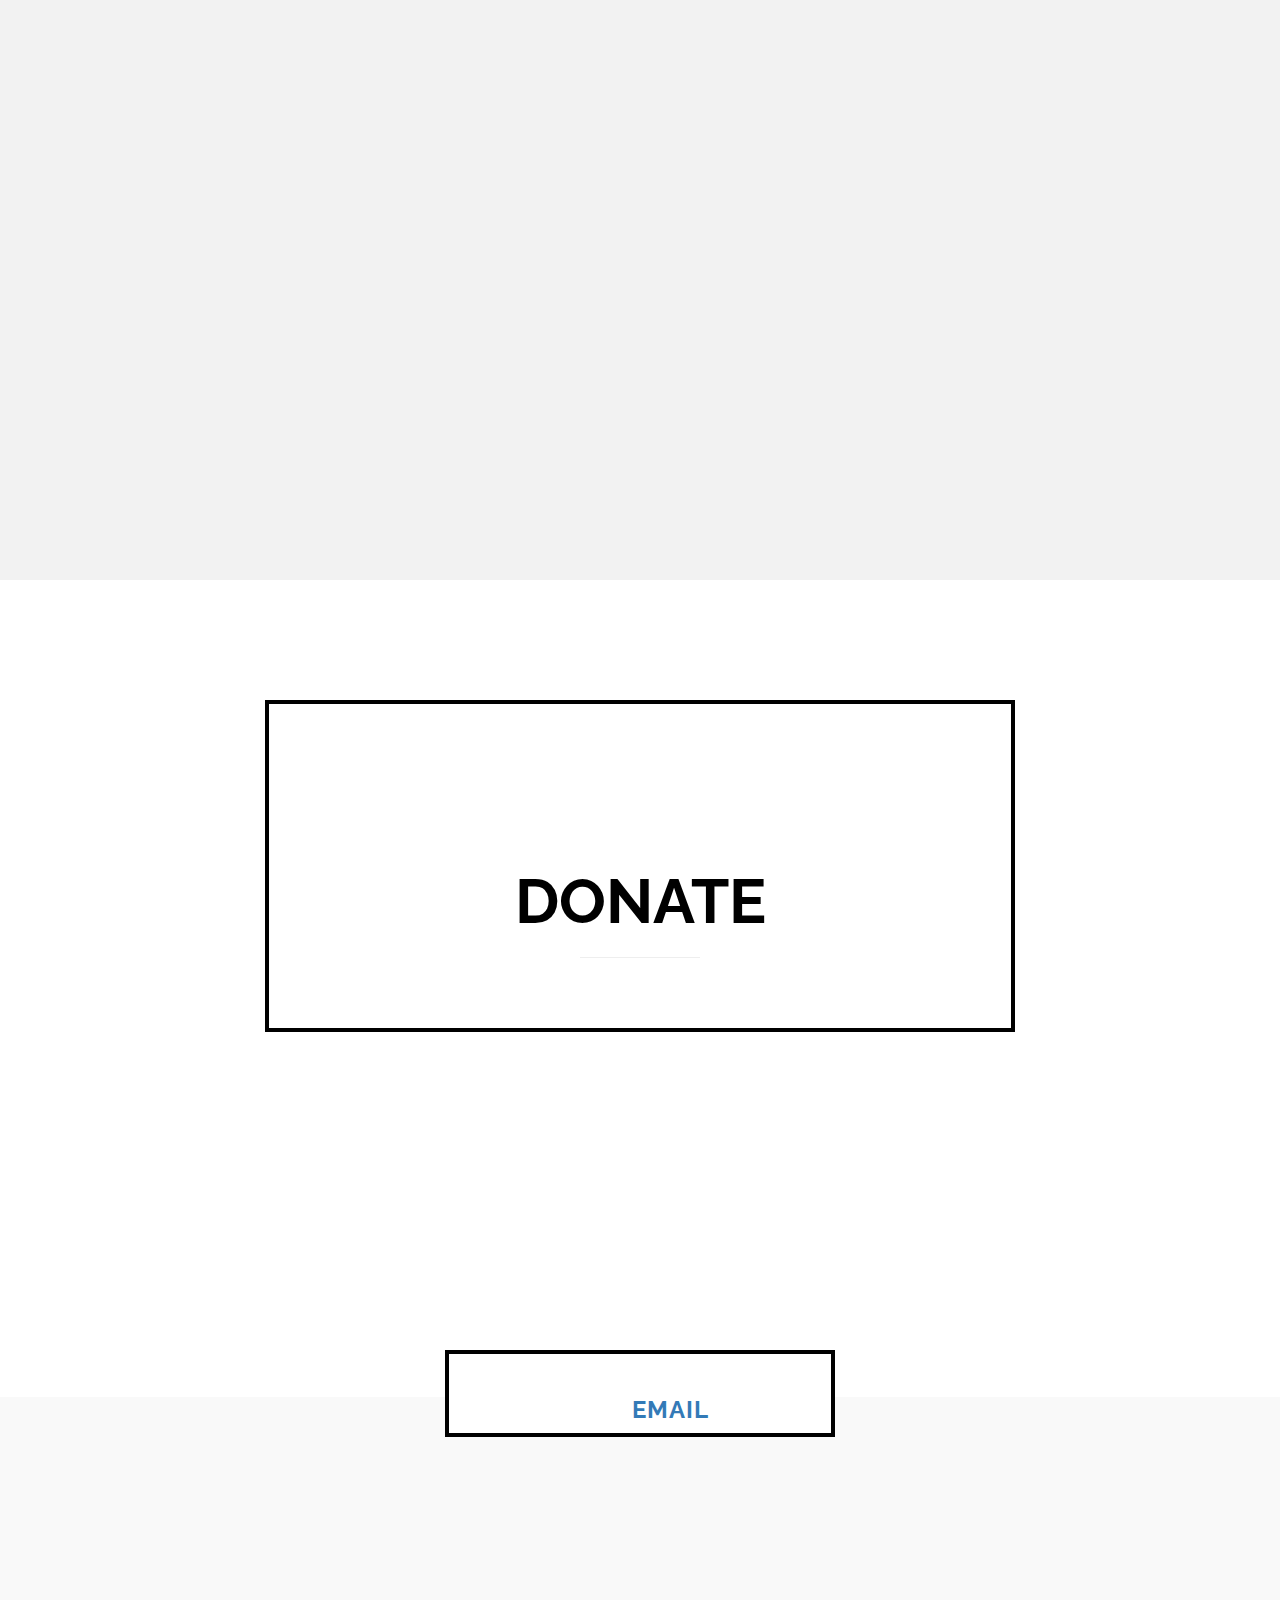
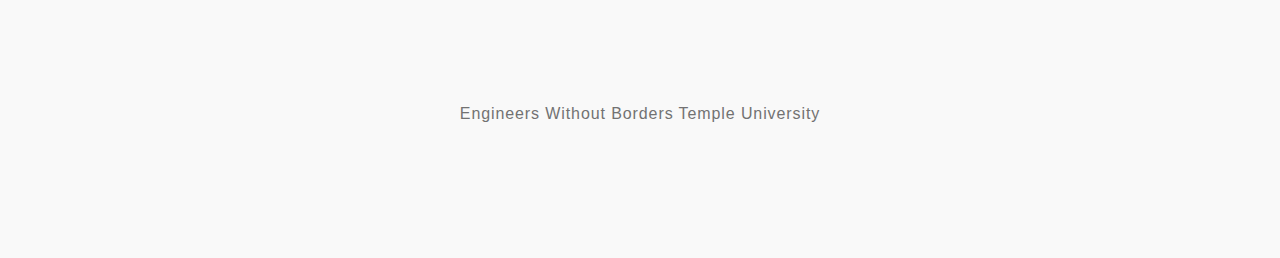
==== commit 8179aff9: "fixed Email links" ====
--- a/index.html
+++ b/index.html
@@ -264,7 +264,7 @@
 						<li>Volunteer Time</li>
 					</ul>
 					<div class="plan-button">
-						<a class="btn btn-default" href="http://eepurl.com/cz7N1b" target="_blank">JOIN TEAM</a>
+						<a class="btn btn-default" href="http://eepurl.com/cCJr4r" target="_blank">JOIN TEAM</a>
 					</div>
 				</div>
 			</div>
@@ -298,7 +298,7 @@
 						<li>Start a fundraiser!</li>
 					</ul>
 					<div class="plan-button">
-						<a class="btn btn-default" href="https://support.ewb-usa.org/events/temple-university-chapter/e84031" target="_blank">DONATE</a>
+						<a class="btn btn-default" href=" http://www.giving.temple.edu/s/705/giving/16/interior_social.aspx?sid=705&gid=1&pgid=9215" target="_blank">DONATE</a>
 					</div>
 				</div>
 			</div>
@@ -381,9 +381,9 @@
 <p>
 	<!-- Begin MailChimp Signup Form -->
 	<div id="mc_embed_signup">
-	<form action="//github.us15.list-manage.com/subscribe/post?u=3fe2e0dc4ab0693c7ef53a7f5&amp;id=acf3b2b3ca"
-	method="post" id="mc-embedded-subscribe-form" name="mc-embedded-subscribe-form"
-	class="validate" target="_blank" novalidate>
+	
+<form action="//ewb-usa.us15.list-manage.com/subscribe/post?u=53e71812aac7336e9292e8ff4&amp;id=91cab3bda7" method="post" id="mc-embedded-subscribe-form" name="mc-embedded-subscribe-form" class="validate" target="_blank" novalidate>
+
 
 				<div class="mc-field-group">
 					<label for="mce-FNAME">First Name </label>
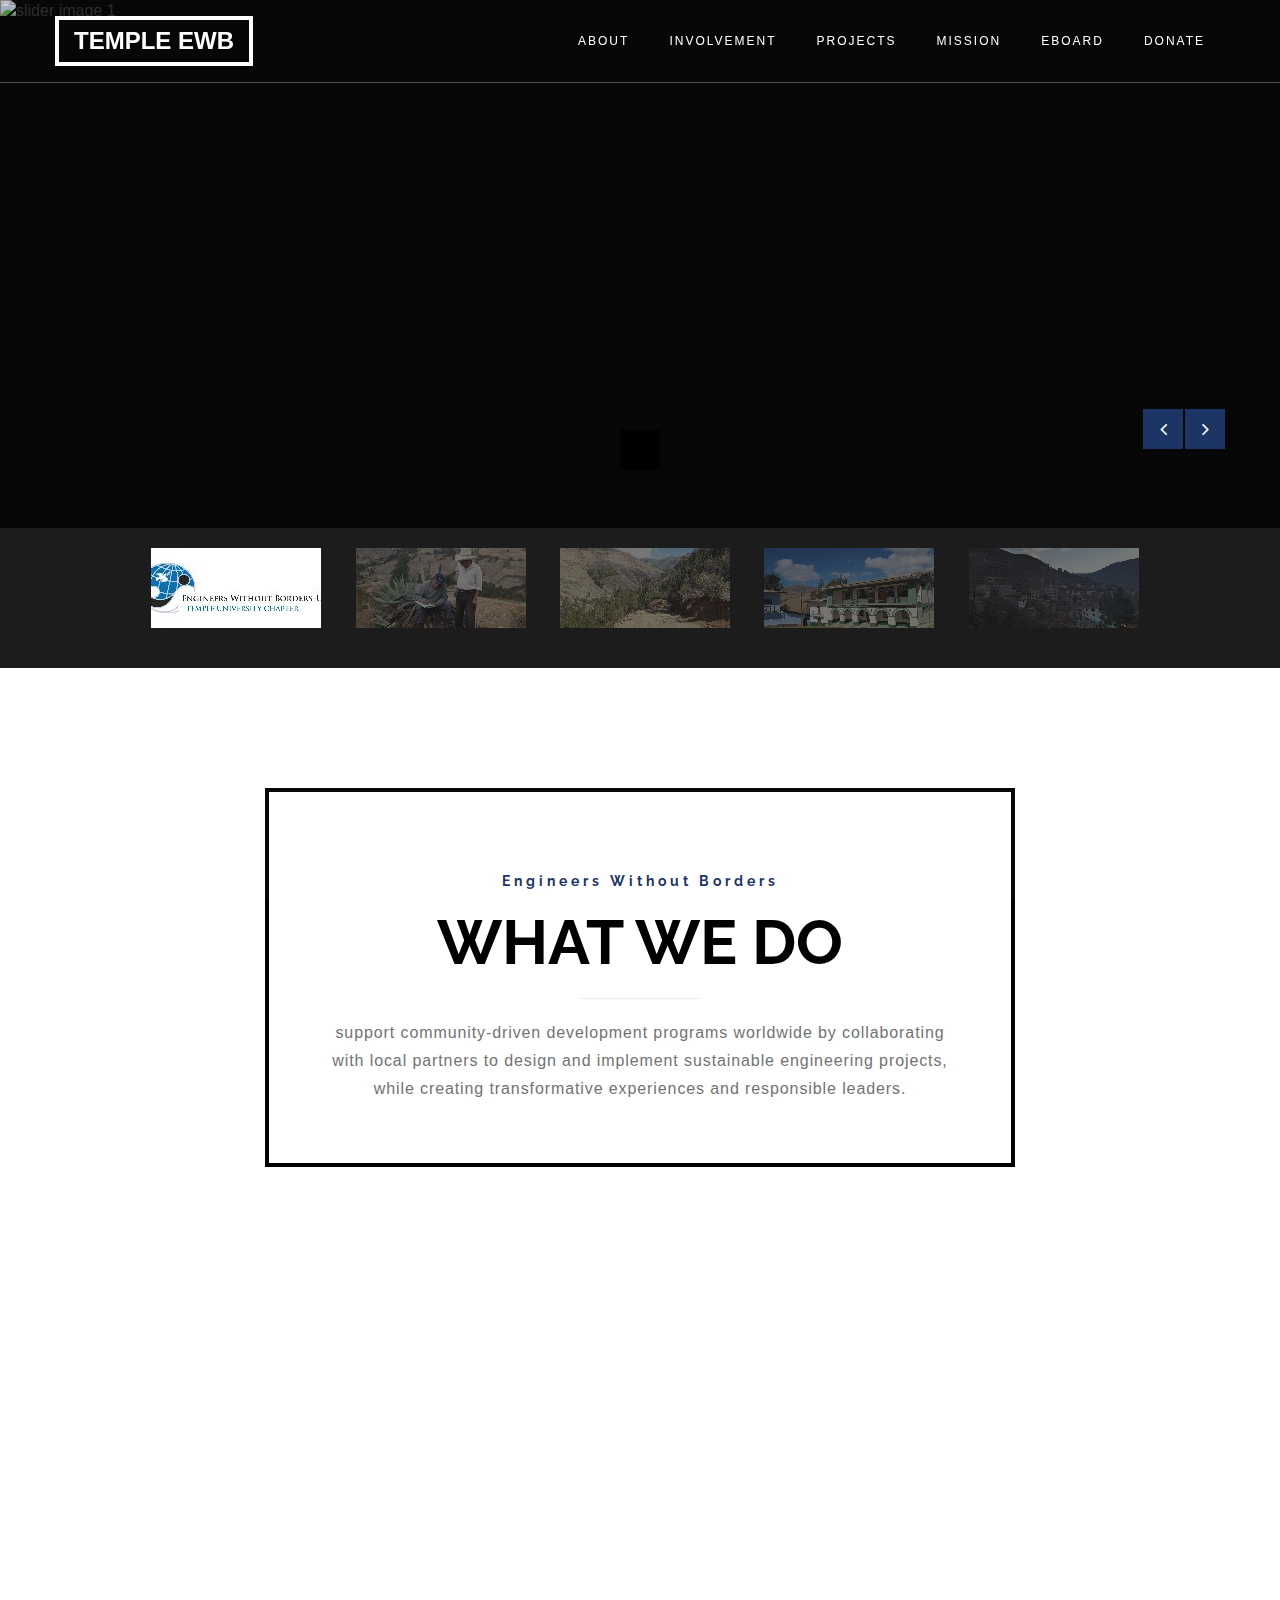
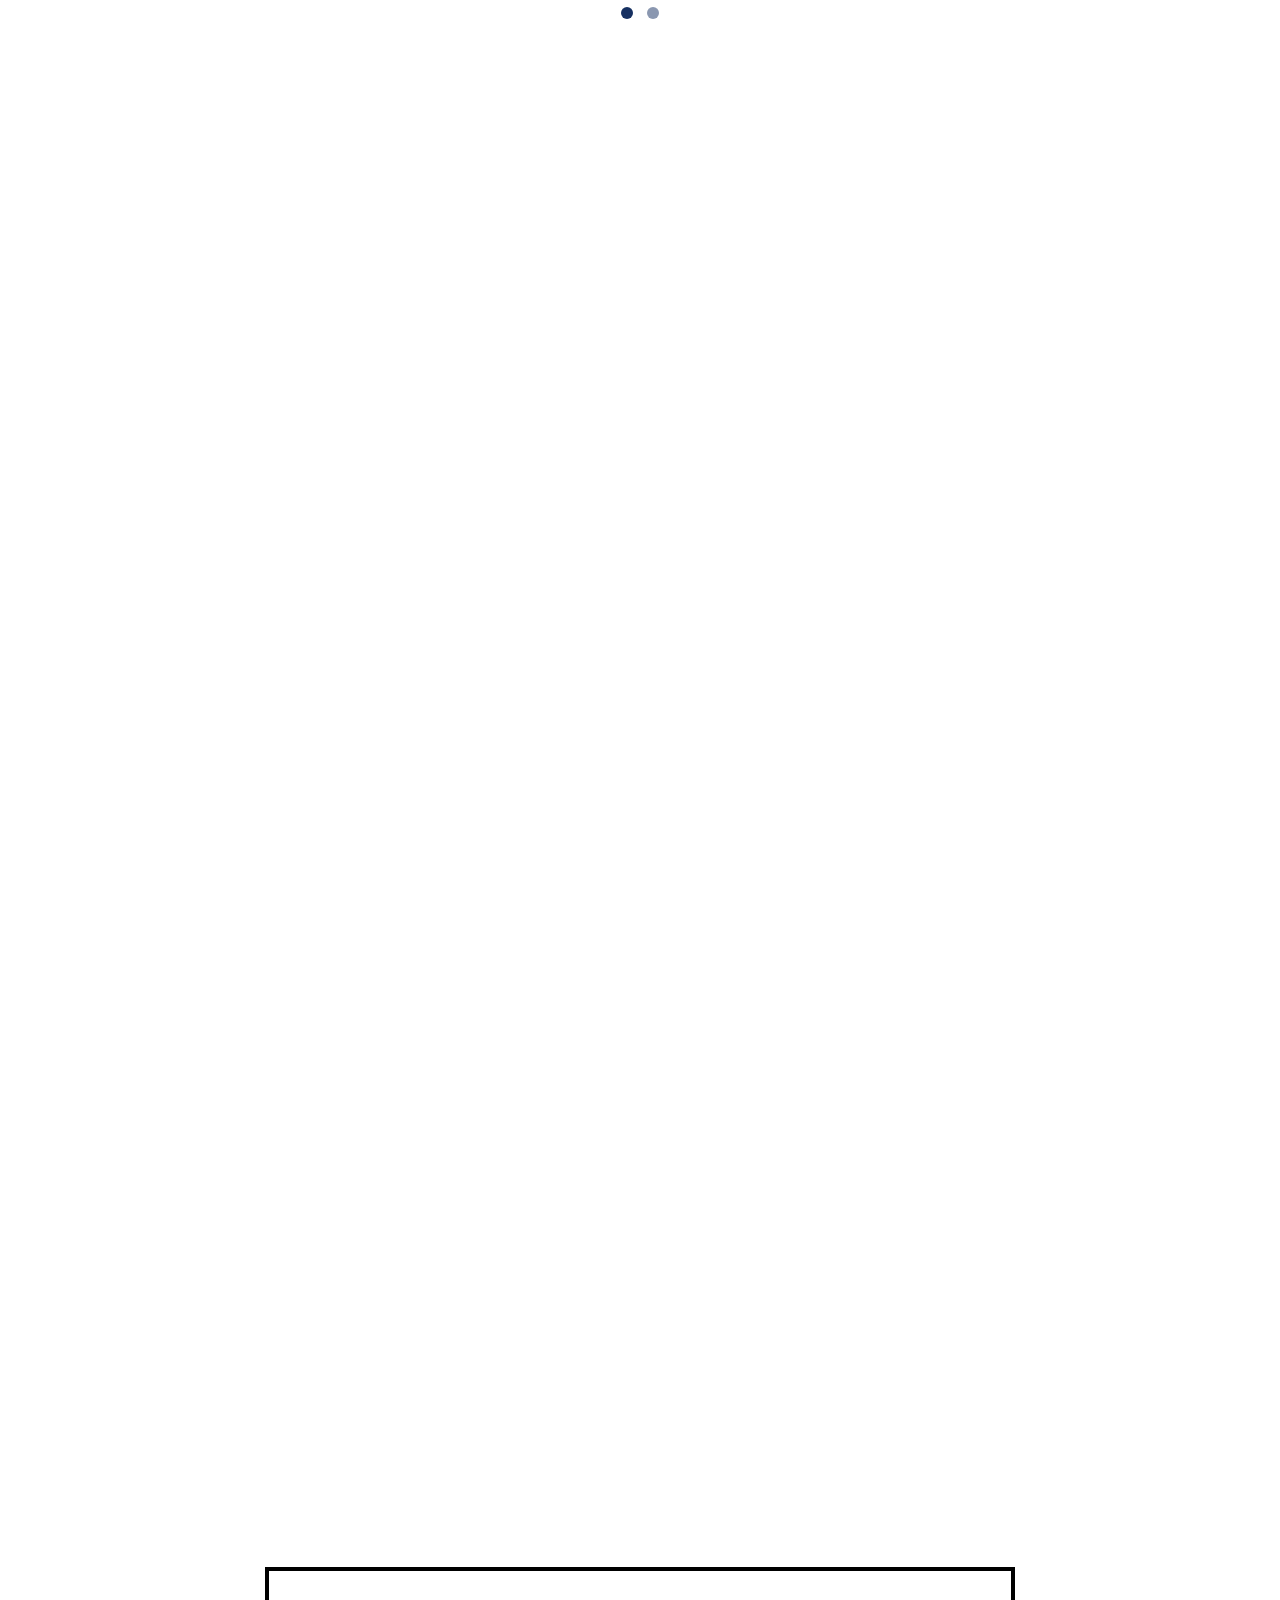
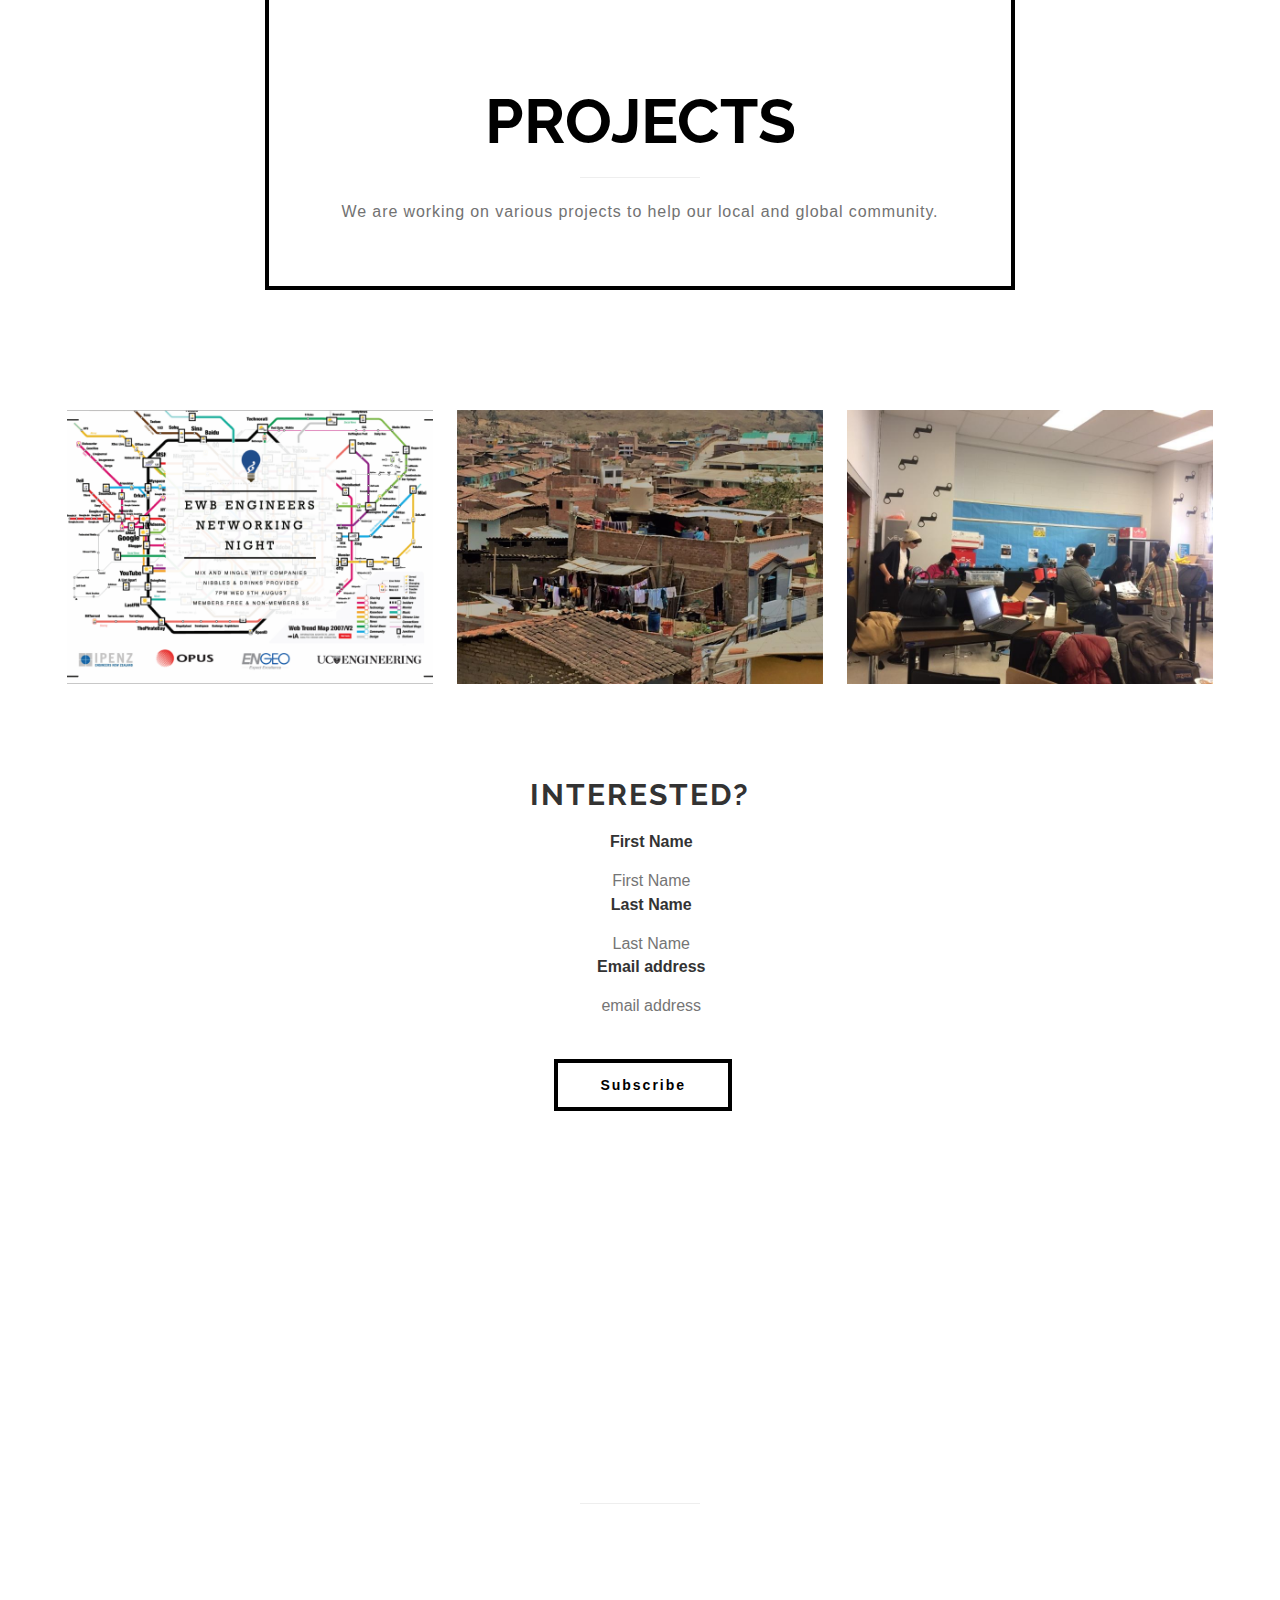
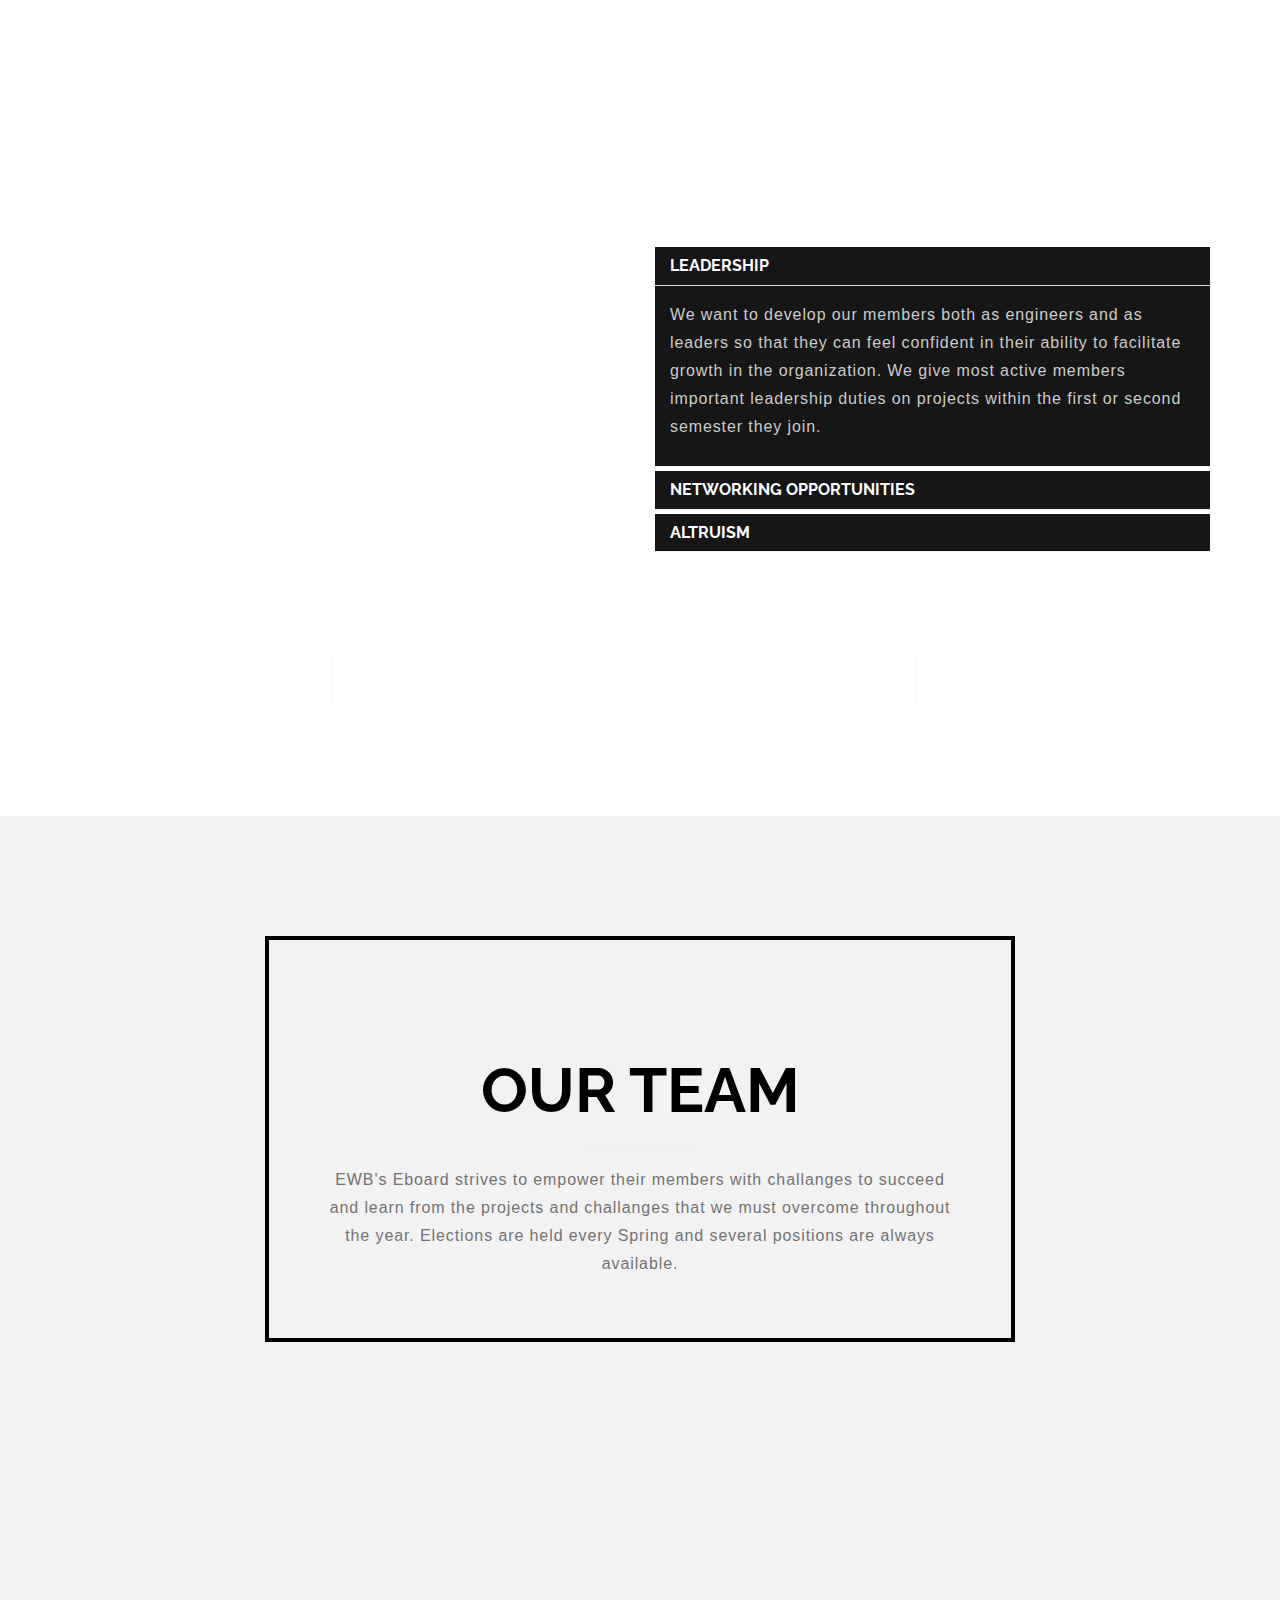
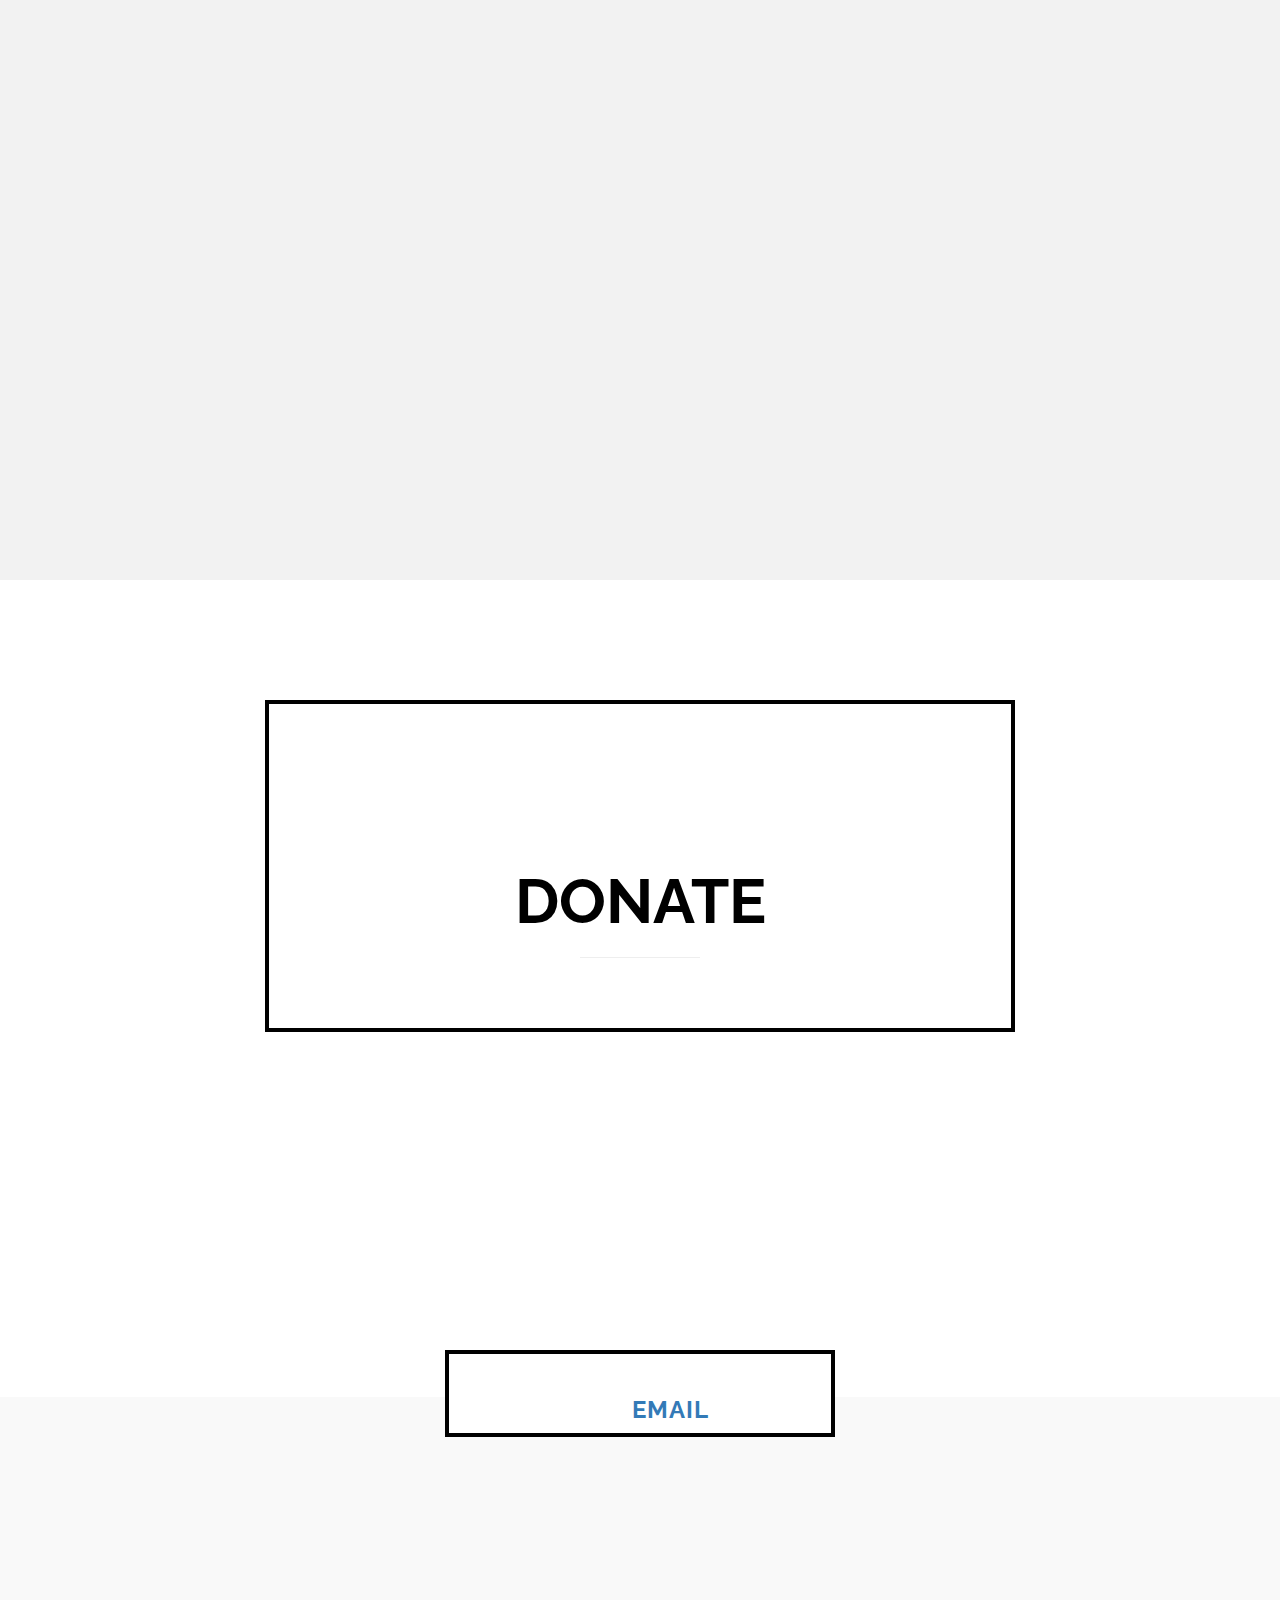
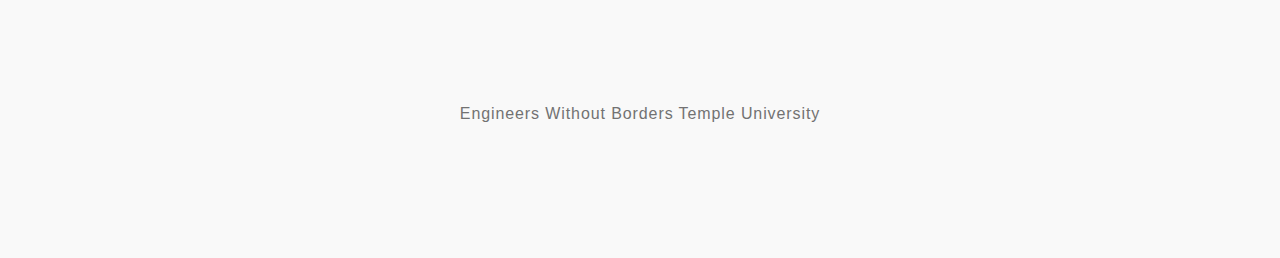
==== commit 311d70b7: "Fixed Links" ====
--- a/index.html
+++ b/index.html
@@ -634,9 +634,8 @@
 
 				<h2 class="wow bounceIn">TEMPLE EWB</h2>
 				<ul class="social-icon">
-					<li><a href="#" class="fa fa-facebook wow fadeIn" data-wow-delay="0.3s"></a></li>
-					<li><a href="#" class="fa fa-twitter wow fadeIn" data-wow-delay="0.6s"></a></li>
-					<li><a href="#" class="fa fa-instagram wow fadeIn" data-wow-delay="0.9s"></a></li>
+					<li><a href="https://facebook.com/ewb-temple" class="fa fa-facebook wow fadeIn" data-wow-delay="0.3s"></a></li>
+					<li><a href="https://instagram.com/ewbphilly" class="fa fa-instagram wow fadeIn" data-wow-delay="0.6s"></a></li>
 				</ul>
 				<p> Engineers Without Borders Temple University
 
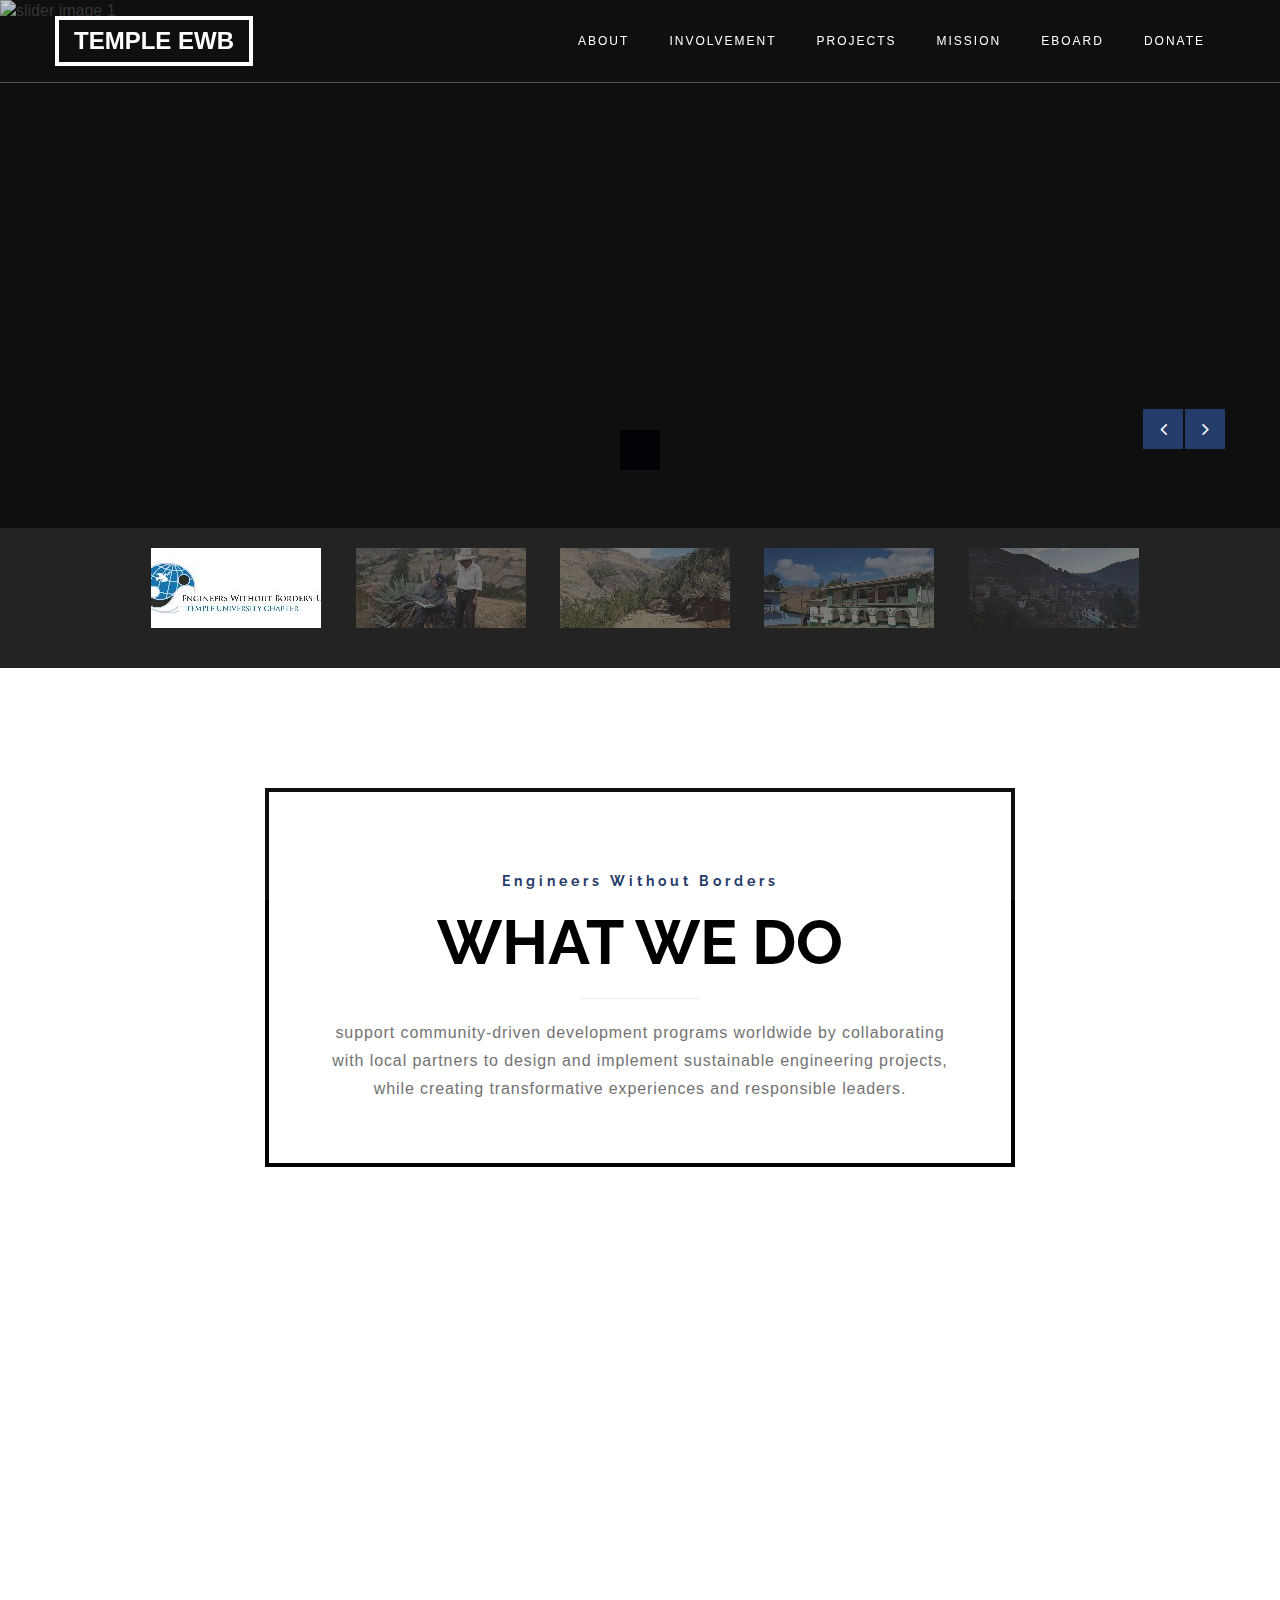
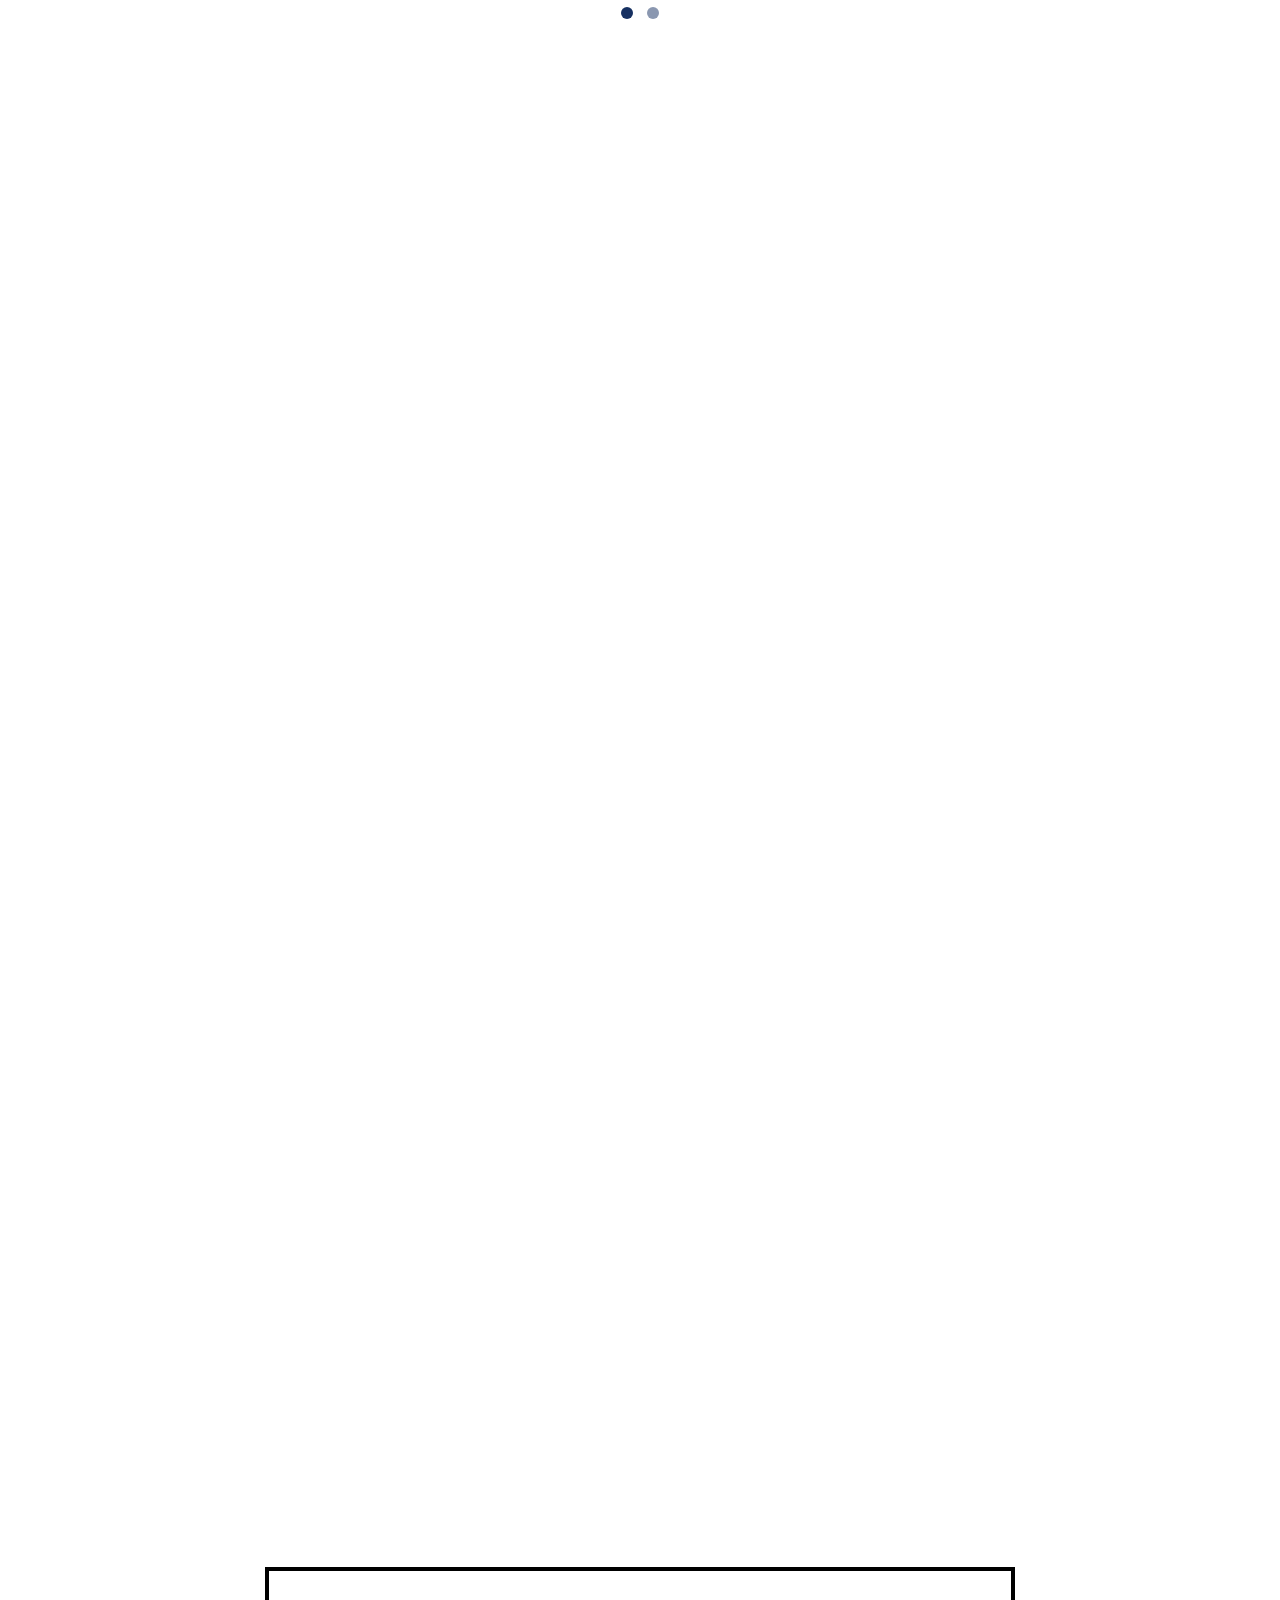
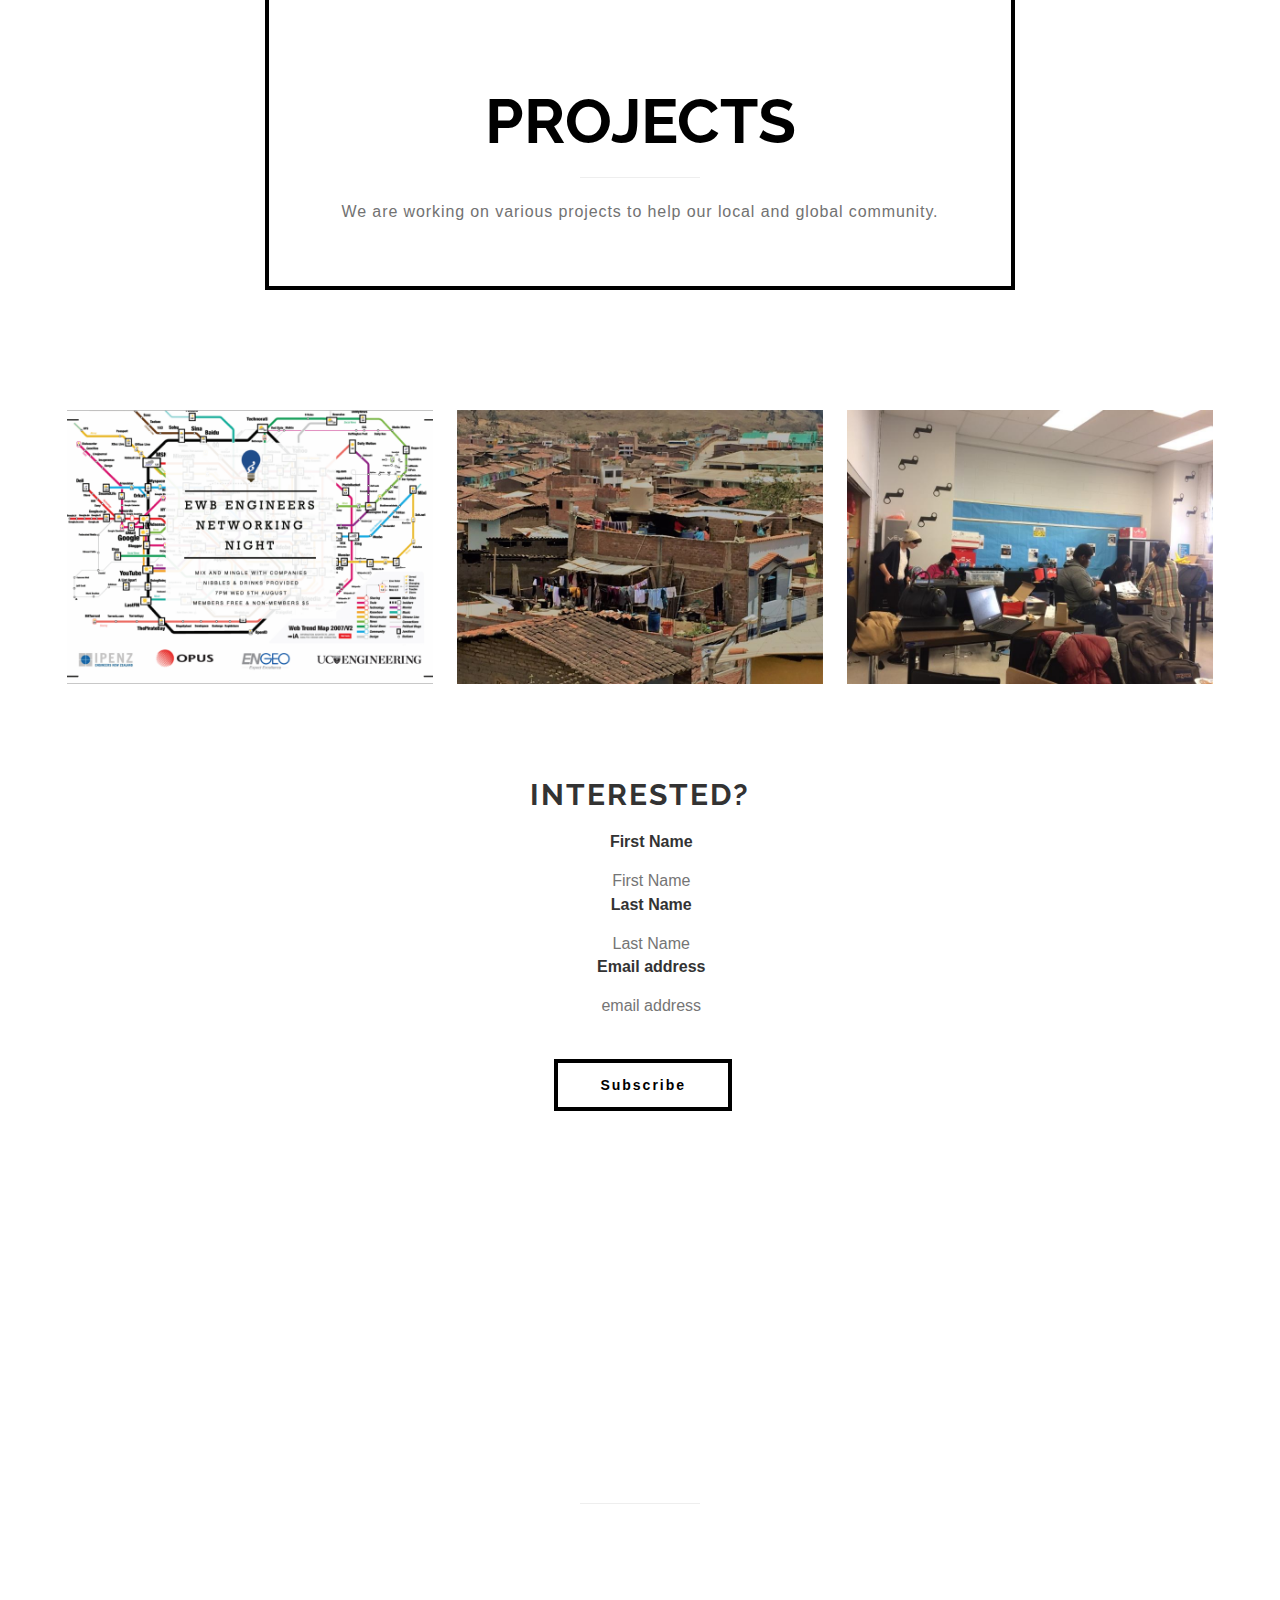
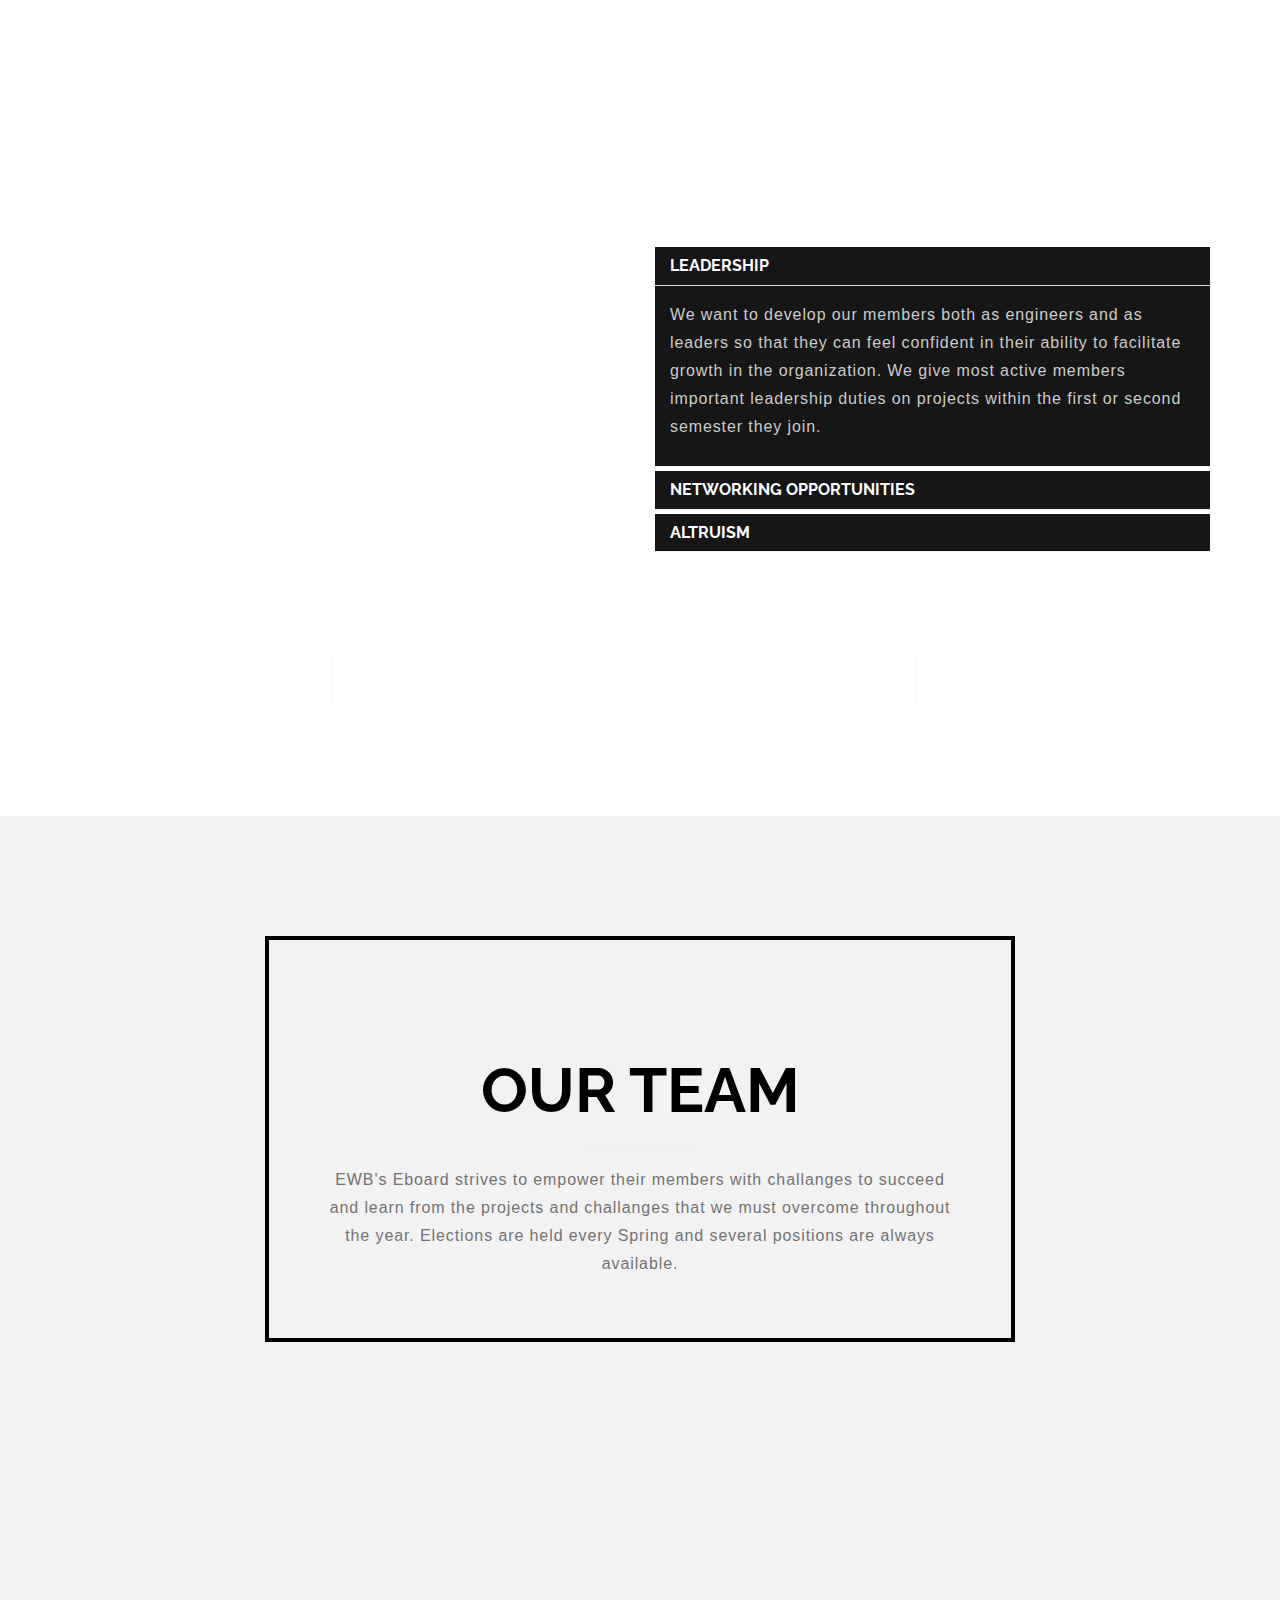
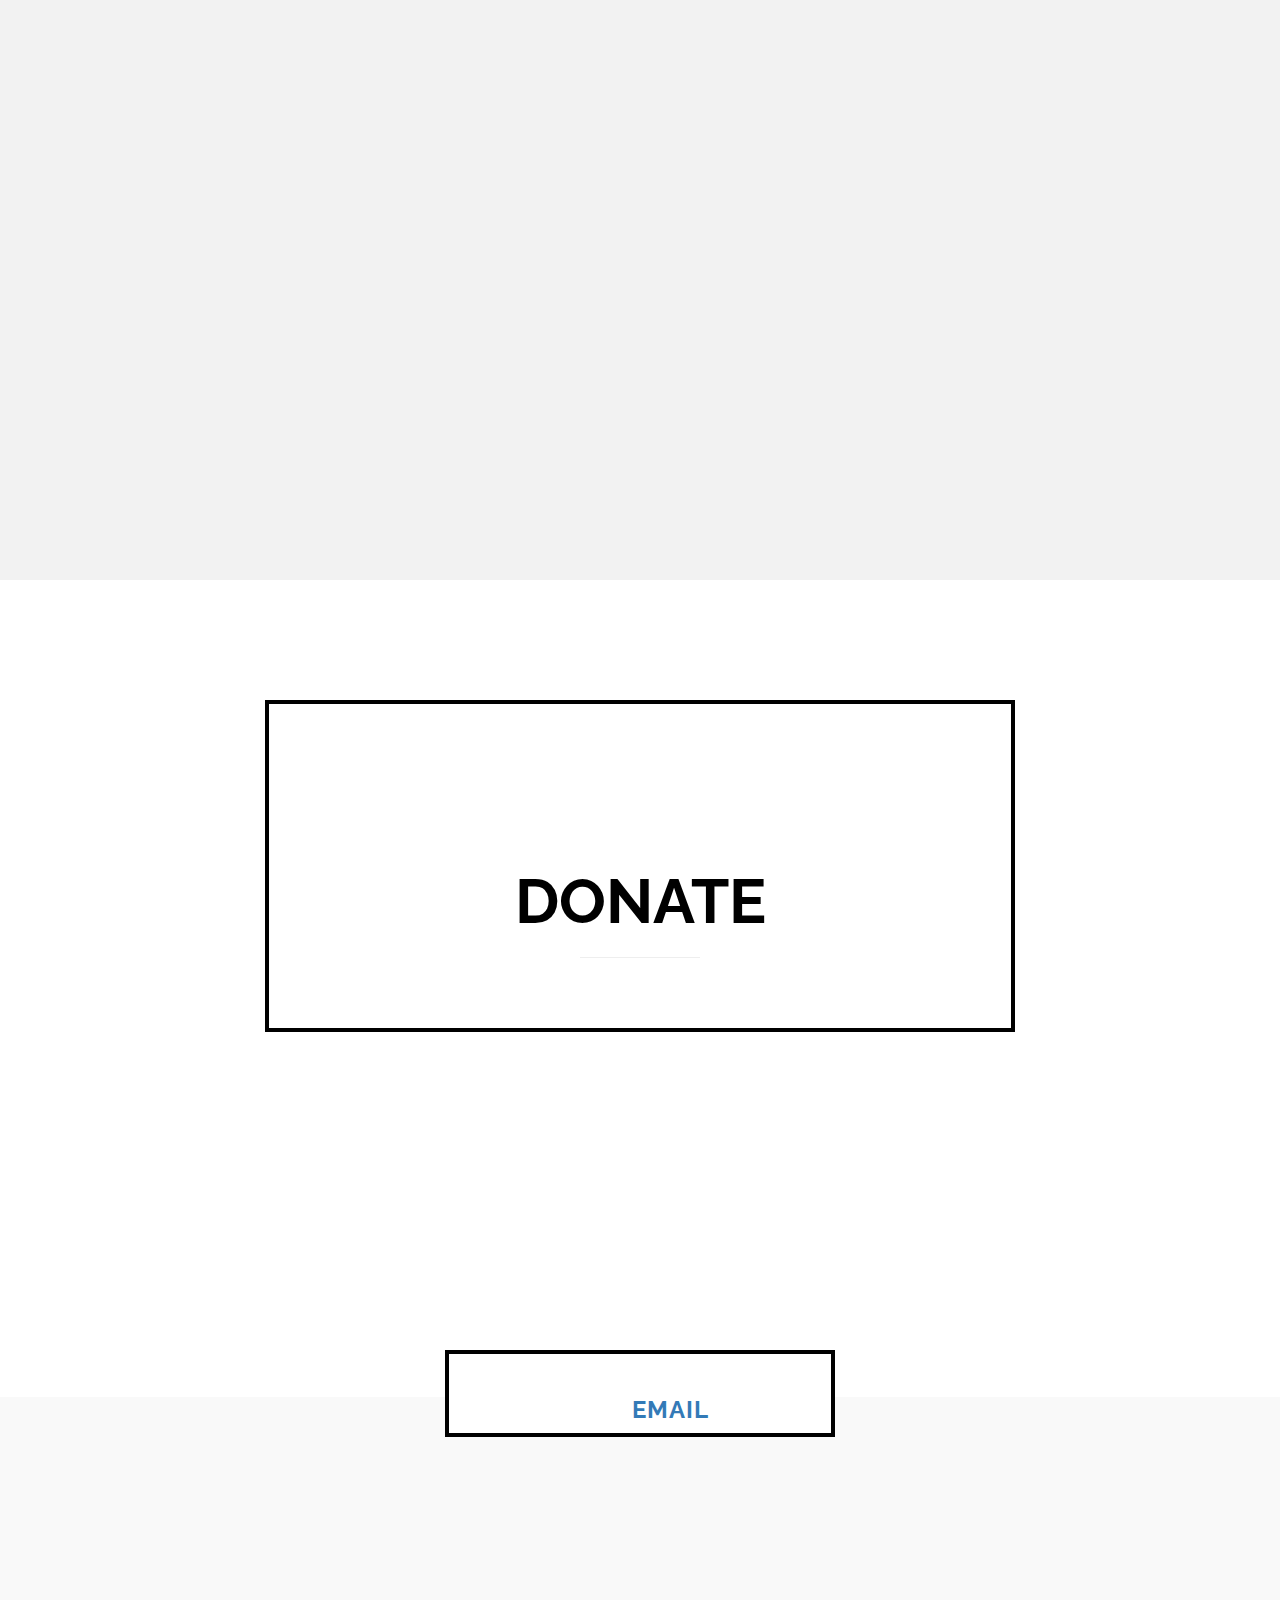
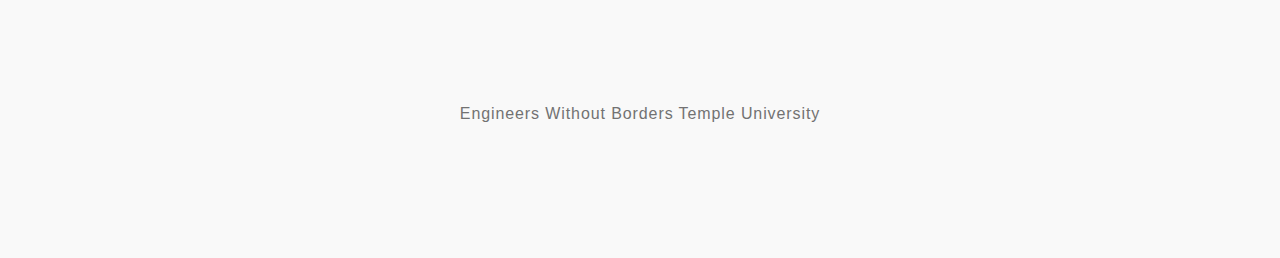
==== commit 626e81ea: "moving values to docs" ====
--- a/index.html
+++ b/index.html
@@ -1,664 +1,664 @@
-<!DOCTYPE html>
-<html lang="en">
-<head>
-	<meta charset="utf-8">
-    <meta http-equiv="X-UA-Compatible" content="IE=Edge">
-	<title>Engineers Without Borders</title>
-	<meta name="keywords" content="">
-	<meta name="description" content="">
-    <meta name="viewport" content="width=device-width, initial-scale=1">
-<!--
-
-Template 2078 Adventure
-
-http://www.tooplate.com/view/2078-adventure
-
--->
-	<!-- Bootstrap CSS
-   ================================================== -->
-	<link rel="stylesheet" href="css/bootstrap.min.css">
-
-	<!-- Animate CSS
-   ================================================== -->
-	<link rel="stylesheet" href="css/animate.min.css">
-
-	<!-- Font Icons
-   ================================================== -->
-	<link rel="stylesheet" href="css/font-awesome.min.css">
-	<link rel="stylesheet" href="css/et-line-font.css">
-
-	<!-- Nivo Lightbox CSS
-   ================================================== -->
-	<link rel="stylesheet" href="css/nivo-lightbox.css">
-	<link rel="stylesheet" href="css/nivo_themes/default/default.css">
-
-	<!-- Owl Carousel CSS
-   ================================================== -->
-   	<link rel="stylesheet" href="css/owl.theme.css">
-	<link rel="stylesheet" href="css/owl.carousel.css">
-
-	<!-- BxSlider CSS
-   ================================================== -->
-   	<link rel="stylesheet" href="css/bxslider.css">
-
-   	<!-- Main CSS
-   	================================================== -->
-	<link rel="stylesheet" href="css/style.css">
-
-	<!-- Google web font
-   ================================================== -->
-	<link href='https://fonts.googleapis.com/css?family=Raleway:700' rel='stylesheet' type='text/css'>
-
-	<!--MailChimp Button
-	================================================== -->
-	<link rel ="stylesheet" href="css/subscribe-button.css"
-
-</head>
-
-<body data-spy="scroll" data-target=".navbar-collapse" data-offset="50">
-
-
-<!-- Preloader section
-================================================== -->
-<section  class="preloader">
-
-	<div class="sk-rotating-plane"></div>
-
-</section>
-
-
-<!-- Navigation section
-================================================== -->
-<section class="navbar navbar-fixed-top custom-navbar" role="navigation">
-	<div class="container">
-
-		<div class="navbar-header">
-			<button class="navbar-toggle" data-toggle="collapse" data-target=".navbar-collapse">
-				<span class="icon icon-bar"></span>
-				<span class="icon icon-bar"></span>
-				<span class="icon icon-bar"></span>
-			</button>
-			<a href="#home" class="smoothScroll navbar-brand">TEMPLE EWB </a>
-		</div>
-		<div class="collapse navbar-collapse">
-			<ul class="nav navbar-nav navbar-right">
-
-				<!-- <li><a href="#home" class="smoothScroll">HOME</a></li> -->
-
-				<li><a href="#work" class="smoothScroll">ABOUT</a></li>
-                <li><a href="#plan" class="smoothScroll">INVOLVEMENT</a></li>
-				<li><a href="#portfolio" class="smoothScroll">PROJECTS</a></li>
-				<li><a href="#about" class="smoothScroll">MISSION</a></li>
-				<li><a href="#team" class="smoothScroll">EBOARD</a></li>
-				<li><a href="#contact" class="smoothScroll">DONATE</a></li>
-			</ul>
-		</div>
-
-	</div>
-</section>
-
-
-<!-- Homepage section
-================================================== -->
-<div id="home">
-	<div class="site-slider">
-        <ul class="bxslider">
-			<li>
-                <img src="https://drive.google.com/uc?id=0BwZT2QNB4X0hcThRVXRENjJXQU0" alt="slider image 1">
-            </li>
-            <li>
-                <img src="images/slider/slide2.jpg" alt="slider image 2">
-                <div class="container caption-wrapper">
-                    <div class="slider-caption">
-                        <h2>Empowerment</h2>
-                        <p class="color-white">Poverty is not about weakness, it is an absence of opportunity</p>
-                    </div>
-                </div>
-            </li>
-            <li>
-                <img src="images/slider/slide3.jpg" alt="slider image 3">
-                <div class="container">
-                    <div class="row">
-                        <div class="col-md-12">
-                            <div class="slider-caption">
-                                <h2>Community</h2>
-                                <p class="color-white">Never doubt that a small group of thoughtful, committed citizens can change the world. Indeed, it is the only thing that ever has.</p>
-                            </div>
-                        </div>
-                    </div>
-                </div>
-            </li>
-            <li>
-                <img src="images/slider/slide4.jpg" alt="slider image 4">
-                <div class="container">
-                    <div class="row">
-                        <div class="col-md-12">
-                            <div class="slider-caption">
-                                <h2>Integrity</h2>
-                                <p class="color-white">Injustice anywhere is a threat to justice everywhere. </p>
-                            </div>
-                        </div>
-                    </div>
-                </div>
-            </li>
-            <li>
-                <img src="images/slider/slide5.jpg" alt="slider image 5">
-                <div class="container">
-                    <div class="row">
-                        <div class="col-md-12">
-                            <div class="slider-caption">
-                                <h2>Leadership</h2>
-                               <p class="color-white">Life is life, fight for it. </p>
-                            </div>
-                        </div>
-                    </div>
-                </div>
-            </li>
-        </ul> <!-- /.bxslider -->
-        <div class="bx-thumbnail-wrapper">
-            <div class="container">
-                <div class="row">
-                    <div class="col-md-12">
-                        <div id="bx-pager">
-                            <a data-slide-index="0" href=""><img src="images/slider/thumb1.jpg" alt="thumbnail 1" /></a>
-                            <a data-slide-index="1" href=""><img src="images/slider/thumb2.jpg" alt="thumbnail 2" /></a>
-                            <a data-slide-index="2" href=""><img src="images/slider/thumb3.jpg" alt="thumbnail 3" /></a>
-                            <a data-slide-index="3" href=""><img src="images/slider/thumb4.jpg" alt="thumbnail 4" /></a>
-                            <a data-slide-index="4" href=""><img src="images/slider/thumb5.jpg" alt="thumbnail 5" /></a>
-                        </div>
-                    </div>
-                </div>
-            </div>
-        </div>
-    </div> <!-- /.site-slider -->
-</div>
-
-
-<!-- Work section
-================================================== -->
-<section id="work" class="parallax-section">
-	<div class="container">
-		<div class="row">
-
-			<!-- Section title
-			================================================== -->
-			<div class="col-md-offset-2 col-md-8 col-sm-offset-2 col-sm-8">
-				<div class="section-title">
-					<h5 class="wow bounceIn">Engineers Without Borders</h5>
-					<h1 class="heading">WHAT WE DO</h1>
-					<hr>
-					<p>support community-driven development programs worldwide by collaborating with local partners to design and implement sustainable engineering projects, while creating transformative experiences and responsible leaders.</p>
-				</div>
-			</div>
-
-
-			<!-- Work Owl Carousel section
-			================================================== -->
-			<div id="owl-work" class="owl-carousel">
-
-				<div class="item col-md-4 col-sm-6 wow fadeInUp" data-wow-delay="0.3s">
-					<i class="icon-tools medium-icon"></i>
-						<h3>ENGINEERING</h3>
-						<hr>
-						<p> Serve the needs of disadvantaged communities and people through engineering projects</p>
-				</div>
-
-				<div class="item col-md-4 col-sm-6 wow fadeInUp" data-wow-delay="0.6s">
-					<i class="icon-tablet medium-icon"></i>
-						<h3>HUMANITARIANISM</h3>
-						<hr>
-						<p>Help the 1 in 10 people world wide who lack access to safe drinking water or the 1 in 3 without access to proper sanitation </p>
-				</div>
-
-				<div class="item col-md-4 col-sm-6 wow fadeInUp" data-wow-delay="0.9s">
-					<i class="icon-bike medium-icon"></i>
-						<h3>ADVOCACY</h3>
-						<hr>
-						<p>Advocate for both international and domestic communities to help spark grassroots changes in the area</p>
-				</div>
-
-				<div class="item col-md-4 col-sm-6 wow fadeInUp" data-wow-delay="0.9s">
-					<i class="icon-flag medium-icon"></i>
-						<h3>GLOBAL TRAVEL</h3>
-						<hr>
-						<p>Gain leadership experience in the international or domestic project team</p>
-				</div>
-
-				<div class="item col-md-4 col-sm-6 wow fadeInUp" data-wow-delay="0.9s">
-					<i class="icon-basket medium-icon"></i>
-						<h3>BONDS</h3>
-						<hr>
-						<p>Come and join our close knit community of capable engineering students for networking and get togethers </p>
-
-		</div>
-	</div>
-</section>
-
-<!-- Plan section
-================================================== -->
-<section id="plan" class="parallax-section">
-	<div class="container">
-		<div class="row">
-
-			<!-- Section title
-			================================================== -->
-			<div class="col-md-offset-2 col-md-8 col-sm-offset-2 col-sm-8 wow fadeInUp">
-				<div class="section-title">
-					<h5 class="wow bounceIn" style="color:#fff">International Projects</h5>
-					<h1 class="heading color-white">INVOLVEMENT</h1>
-					<hr>
-					<p class="color-white">Our Chapter is currently fundraising to send our students on a second trip to Saccha, Peru to help the community there get access to fresh water.</p>
-				</div>
-			</div>
-
-			<div class="col-md-4 col-sm-6 wow fadeInUp" data-wow-delay="0.3s">
-				<div class="plan">
-					<h2 class="plan-title">Partner</h2>
-					<div class="plan-price">
-						<h1 class="plan-price-title">Join the Team</h1>
-					</div>
-					<ul class="plan-list">
-						<li>Join Project Meetings</li>
-						<li>Get Firsthand Project Experience</li>
-						<li>Learn about a culture</li>
-						<li>Volunteer Time</li>
-					</ul>
-					<div class="plan-button">
-						<a class="btn btn-default" href="http://eepurl.com/cCJr4r" target="_blank">JOIN TEAM</a>
-					</div>
-				</div>
-			</div>
-
-			<div class="col-md-4 col-sm-6 wow fadeInUp" data-wow-delay="0.6s">
-				<div class="plan">
-					<h2 class="plan-title">Promoter</h2>
-					<div class="plan-price">
-						<h1 class="plan-price-title">Spread the Word</h1>
-					</div>
-					<ul class="plan-list">
-						<li>Share using Facebook!</li>
-						<li>Post To your wall</li>
-						<li>Start a Dialog</li>
-					</ul>
-					<div class="plan-button">
-						<a class="btn btn-default" href="https://www.facebook.com/sharer.php?https%3A%2F%2Fsupport.ewb-usa.org%2Fevents%2Ftemple-university-chapter%2Fe84031&u=https%3A%2F%2Fsupport.ewb-usa.org%2Fevents%2Ftemple-university-chapter%2Fe84031" target="_blank">PROMOTE</a>
-					</div>
-				</div>
-			</div>
-
-			<div class="col-md-4 col-sm-6 wow fadeInUp" data-wow-delay="0.9s">
-				<div class="plan">
-					<h2 class="plan-title">Fundraiser</h2>
-					<div class="plan-price">
-						<h1 class="plan-price-title">No amount is too little</h1>
-					</div>
-					<ul class="plan-list">
-						<li>Donate Funds to our trip</li>
-						<li>$1-$500</li>
-						<li>Start a fundraiser!</li>
-					</ul>
-					<div class="plan-button">
-						<a class="btn btn-default" href=" http://www.giving.temple.edu/s/705/giving/16/interior_social.aspx?sid=705&gid=1&pgid=9215" target="_blank">DONATE</a>
-					</div>
-				</div>
-			</div>
-
-		</div>
-	</div>
-</section>
-
-
-
-
-
-
-<!-- Portfolio section
-================================================== -->
-<section id="portfolio" class="parallax-section">
-	<div class="container">
-		<div class="row">
-
-			<!-- Section title
-			================================================== -->
-			<div class="col-md-offset-2 col-md-8 col-sm-offset-2 col-sm-8">
-				<div class="section-title">
-					<h5 class="wow bounceIn">WE ARE DILIGENT</h5>
-					<h1 class="heading">PROJECTS</h1>
-					<hr>
-					<p>We are working on various projects to help our local and global community.</p>
-				</div>
-			</div>
-
-            <div class="col-md-4 col-sm-6 col-xs-12">
-				<div class="grid">
-              		<figure class="effect-zoe">
-						<img src="images/portfolio-img1.png" alt="portfolio img"/>
-							<figcaption>
-								<h2>Professional Networking</h2>
-								<p class="icon-links">
-									<a href="images/portfolio-img1.png" data-lightbox-gallery="portfolio-gallery"><span class="icon icon-attachment"></span></a>
-								</p>
-							</figcaption>
-					</figure>
-				</div>
-            </div>
-
-            <div class="col-md-4 col-sm-6 ">
-				<div class="grid">
-              		<figure class="effect-zoe">
-						<img src="images/portfolio-img2.png" alt="portfolio img"/>
-							<figcaption>
-								<h2>International Water Project</h2>
-								<p class="icon-links">
-									<a href="images/portfolio-img2.png" data-lightbox-gallery="portfolio-gallery"><span class="icon icon-attachment"></span></a>
-								</p>
-							</figcaption>
-					</figure>
-				</div>
-            </div>
-
-            <div class="col-md-4 col-sm-6 col-xs-12">
-				<div class="grid">
-              		<figure class="effect-zoe">
-						<img src="images/mentoring/mentoring1.jpg" alt="portfolio img"/>
-							<figcaption>
-								<h2>Mentoring</h2>
-								<p class="icon-links">
-									<a href="images/mentoring/mentoring1.jpg" data-lightbox-gallery="portfolio-gallery"><span class="icon icon-attachment"></span></a>
-								</p>
-							</figcaption>
-					</figure>
-				</div>
-            </div>
-
-
-            <!-- Portfolio bottom section
-			================================================== -->
-<div class="col-md-offset-2 col-md-8 col-sm-12">
-    <div class="portfolio-bottom">
-        <center>
-        <h2>INTERESTED?</h2>
-<p>
-	<!-- Begin MailChimp Signup Form -->
-	<div id="mc_embed_signup">
-	
-<form action="//ewb-usa.us15.list-manage.com/subscribe/post?u=53e71812aac7336e9292e8ff4&amp;id=91cab3bda7" method="post" id="mc-embedded-subscribe-form" name="mc-embedded-subscribe-form" class="validate" target="_blank" novalidate>
-
-
-				<div class="mc-field-group">
-					<label for="mce-FNAME">First Name </label>
-					<input type="text" value="" name="FNAME" class="" id="mce-FNAME"placeholder="First Name">
-				</div>
-		<div class="mc-field-group">
-			<label for="mce-LNAME">Last Name </label>
-			<input type="text" value="" name="LNAME" class="" id="mce-LNAME"placeholder="Last Name">
-		</div>
-		<div class="mc-field-group">
-			<label for="mce-EMAIL">Email address</label>
-			<input type="email" value="" name="EMAIL" class="" id="mce-EMAIL" placeholder="email address" required>
-		</div>
-
-	    <div class="clear">
-			<input type="submit" value="Subscribe" name="subscribe" id="mc-embedded-subscribe" class="smoothScroll btn btn-default">
-		</div>
-			</center>
-	    </div>
-	</form>
-	</div>
-	<!--End mc_embed_signup-->
-</p>
-
-            	</div>
-            </div>
-
-		</div>
-	</div>
-</section>
-
-
-<!-- About section
-================================================== -->
-<section id="about" class="parallax-section">
-	<div class="container">
-		<div class="row">
-
-			<!-- Section title
-			================================================== -->
-			<div class="col-md-offset-2 col-md-8 col-sm-offset-2 col-sm-8">
-				<div class="section-title">
-					<h1 class="heading color-white">WHO WE ARE</h1>
-					<hr>
-					<p class="color-white">Temple University's Engineers Without Borders is a chapter of the multinational humanitarian group of the same name. We are working to bring about positive change here in the Philadelphia community as well as overseas.</p>
-				</div>
-			</div>
-
-			<div class="col-md-6 col-sm-12">
-				<h3 class="color-white">OUR STORY</h3>
-				<h2>EWB TEMPLE</h2>
-				<p class="color-white">8 years ago this chapter was restarted and worked to become a way for engineering students to give back to the community and gain leadership experience through hands on engineering design and project managment.</p>
-				<p class="color-white">Today we work with the Professional chapter to exchange ideas and resources for the good of the community. In January of 2017 we have completed a diagnostic trip to Saccha Peru to improve their access to clean drinking water.</p>
-			</div>
-
-			<div class="col-md-6 col-sm-12">
-				<h2 class="mobile-top">WHY JOIN US?</h2>
-				<div class="panel-group" id="accordion" role="tablist" aria-multiselectable="true">
-
-  					<div class="panel panel-default">
-   						<div class="panel-heading" role="tab" id="headingOne">
-      						<h4 class="panel-title">
-        						<a role="button" data-toggle="collapse" data-parent="#accordion" href="#collapseOne" aria-expanded="true" aria-controls="collapseOne">
-          							LEADERSHIP
-        						</a>
-      						</h4>
-    					</div>
-   						<div id="collapseOne" class="panel-collapse collapse in" role="tabpanel" aria-labelledby="headingOne">
-      						<div class="panel-body">
-        						<p>We want to develop our members both as engineers and as leaders so that they can feel confident in their ability to facilitate growth in the organization. We give most active members important leadership duties on projects within the first or second semester they join.</p>
-      						</div>
-   						 </div>
- 					 </div>
-
-    				<div class="panel panel-default">
-   						<div class="panel-heading" role="tab" id="headingTwo">
-      						<h4 class="panel-title">
-        						<a role="button" data-toggle="collapse" data-parent="#accordion" href="#collapseTwo" aria-expanded="true" aria-controls="collapseTwo">
-          							Networking Opportunities
-        						</a>
-      						</h4>
-    					</div>
-   						<div id="collapseTwo" class="panel-collapse collapse" role="tabpanel" aria-labelledby="headingTwo">
-      						<div class="panel-body">
-        						<p>With over 16,000 members globally and connections to many industries you never know who you may meet in student or professional chapters to lead to your next job. Functions being held by the profesional chapter can be seen here. <a href="http://www.ewb-philly.org/wp/events/"target="_blank">Professional Events</a> </p>
-      						</div>
-   						 </div>
- 					 </div>
-
- 					 <div class="panel panel-default">
-   						<div class="panel-heading" role="tab" id="headingThree">
-      						<h4 class="panel-title">
-        						<a role="button" data-toggle="collapse" data-parent="#accordion" href="#collapseThree" aria-expanded="true" aria-controls="collapseThree">
-          							Altruism
-        						</a>
-      						</h4>
-    					</div>
-   						<div id="collapseThree" class="panel-collapse collapse" role="tabpanel" aria-labelledby="headingThree">
-      						<div class="panel-body">
-        						<p>While you are here at Temple you will want to look back at the impact that you made and say that you improved peoples lives. This is something we do year after year. Imagine saying, 'When  I was in college I helped Save A Life/Empower a Child/Restore a Community.'</p>
-      						</div>
-   						 </div>
- 					 </div>
-
- 				 </div>
-			</div>
-
-			<div class="col-md-3 col-sm-3 col-xs-6">
-				<div class="about-fact border-right">
-					<span>686</span>
-					<h4>GLOBAL PROJECTS</h4>
-				</div>
-			</div>
-
-			<div class="col-md-3 col-sm-3 col-xs-6">
-				<div class="about-fact border-right">
-					<span>2.5 Million</span>
-					<h4>LIVES AFFECTED</h4>
-				</div>
-			</div>
-
-			<div class="col-md-3 col-sm-3 col-xs-6">
-				<div class="about-fact border-right">
-					<span>16,800</span>
-					<h4>MEMBERS</h4>
-				</div>
-			</div>
-
-			<div class="col-md-3 col-sm-3 col-xs-6">
-				<div class="about-fact">
-					<span>48</span>
-					<h4>COUNTRIES</h4>
-				</div>
-			</div>
-
-		</div>
-	</div>
-</section>
-
-<!-- team section
-================================================== -->
-<section id="team" class="parallax-section">
-	<div class="container">
-		<div class="row">
-
-			<!-- Section title
-			================================================== -->
-			<div class="col-md-offset-2 col-md-8 col-sm-offset-2 col-sm-8">
-				<div class="section-title" style="background-image:images/Temple.png;">
-					<h5 class="wow bounceIn">WE ARE READY</h5>
-					<h1 class="heading">OUR TEAM</h1>
-					<hr>
-					<p>EWB's Eboard strives to empower their members with challanges to succeed and learn from the projects and challanges that we must overcome throughout the year. Elections are held every Spring and several positions are always available.</p>
-				</div>
-			</div>
-
-			<div class="col-md-4 col-sm-6 wow fadeInUp" data-wow-delay="0.3s">
-				<div class="team-wrapper">
-					<img src="images/team1.jpg" class="img-responsive" alt="team img">
-						<div class="team-des">
-							<h4>Brandon Segal</h4>
-							<h3>President</h3>
-							<ul class="social-icon">
-								<li><a href="https://www.linkedin.com/in/brandonsegal/" class="fa fa-linkedin wow fadeIn" data-wow-delay="0.3s" target="_blank"></a></li>
-								<li><a href="https://www.instagram.com/brandonsegal1108/?hl=en" class="fa fa-instagram wow fadeIn" data-wow-delay="0.6s" target="_blank"></a></li>
-							</ul>
-						</div>
-				</div>
-			</div>
-
-			<div class="col-md-4 col-sm-6 wow fadeInUp" data-wow-delay=".6s">
-				<div class="team-wrapper">
-					<img src="images/team2.JPG" class="img-responsive" alt="team img">
-						<div class="team-des">
-							<h4>Zachary Klee</h4>
-							<h3>International Project Lead</h3>
-							<ul class="social-icon">
-								<li><a href="https://www.instagram.com/wizkleefa/?hl=en" class="fa fa-instagram wow fadeIn" data-wow-delay="0.3s" target="_blank"></a></li>
-								<li><a href="https://www.linkedin.com/in/zachary-klee-012797bb/" class="fa fa-linkedin wow fadeIn" data-wow-delay="0.6s" target="_blank"></a></li>
-							</ul>
-						</div>
-				</div>
-			</div>
-
-			<div class="col-md-4 col-sm-6 wow fadeInUp" data-wow-delay=".9s">
-				<div class="team-wrapper">
-					<img src="images/team3.jpg" class="img-responsive" alt="team img">
-						<div class="team-des">
-							<h4>Kenneth Rentz</h4>
-							<h3>Vice President</h3>
-							<ul class="social-icon">
-								<li><a href="https://www.linkedin.com/in/kenny-rentz-b4555aa6/" class="fa fa-linkedin wow fadeIn" data-wow-delay="0.3s" target="_blank"></a></li>
-							</ul>
-						</div>
-				</div>
-			</div>
-
-		</div>
-	</div>
-</section>
-<!-- Contact section
-================================================== -->
-<section id="contact" class="parallax-section">
-	<div class="container">
-		<div class="row">
-
-			<!-- Section title
-			================================================== -->
-			<div class="col-md-offset-2 col-md-8 col-sm-offset-2 col-sm-8">
-				<div class="section-title">
-					<h5 class="wow bounceIn">Have Any Questions?</h5>
-                    <h5 class="wow bounceIn">Want to Help?</h5>
-					<h1 class="heading">DONATE</h1>
-					<hr>
-
-				</div>
-			</div>
-
-			<!-- Contact form section
-			================================================== -->
-
-            <div class="col-md-offset-1 col-md-10 col-sm-12">
-				<form action="https://support.ewb-usa.org/events/temple-university-chapter/e84031" method="post" class="wow fadeInUp" data-wow-delay="0.6s">
-					<div class="col-md-offset-2 col-md-8 col-sm-offset-2 col-sm-8">
-						<input type="submit" class="form-control" value="DONATE">
-					</div>
-				</form>
-			</div>
-			<!-- Contact detail section
-			================================================== -->
-
-			<div class="contact-detail col-md-offset-4 col-md-4 col-sm-12">
-				<div class="col-md-12 col-sm-12">
-					<h3><a href="mailto:templeuniversity@chapters-ewb-usa.org" target="_blank" class="icon-envelope medium-icon wow bounceIn" data-wow-delay="0.6s"></a> <a href="mailto:templeuniversity@chapters-ewb-usa.org" target="_blank">EMAIL</a></h3>
-				</div>
-			</div>
-
-		</div>
-	</div>
-</section>
-
-<!-- Footer section
-================================================== -->
-<footer>
-	<div class="container">
-		<div class="row">
-			<div class="col-md-12 col-sm-12">
-
-				<h2 class="wow bounceIn">TEMPLE EWB</h2>
-				<ul class="social-icon">
-					<li><a href="https://facebook.com/ewb-temple" class="fa fa-facebook wow fadeIn" data-wow-delay="0.3s"></a></li>
-					<li><a href="https://instagram.com/ewbphilly" class="fa fa-instagram wow fadeIn" data-wow-delay="0.6s"></a></li>
-				</ul>
-				<p> Engineers Without Borders Temple University
-
-			</div>
-		</div>
-	</div>
-</footer>
-
-
-<!-- Javascript
-================================================== -->
-<script src="js/jquery.js"></script>
-<script src="js/bootstrap.min.js"></script>
-<script src="js/smoothscroll.js"></script>
-<script src="js/nivo-lightbox.min.js"></script>
-<script src="js/jquery.easing-1.3.js"></script>
-<script src="js/plugins.js"></script>
-<script src="js/owl.carousel.min.js"></script>
-<script src="js/jquery.parallax.js"></script>
-<script src="js/wow.min.js"></script>
-<script src="js/custom.js"></script>
-<script src="js/pop-up-subscribe.js"></script>
-
-</script>
-</body>
-</html>
+<!DOCTYPE html>
+<html lang="en">
+<head>
+	<meta charset="utf-8">
+    <meta http-equiv="X-UA-Compatible" content="IE=Edge">
+	<title>Engineers Without Borders</title>
+	<meta name="keywords" content="">
+	<meta name="description" content="">
+    <meta name="viewport" content="width=device-width, initial-scale=1">
+<!--
+
+Template 2078 Adventure
+
+http://www.tooplate.com/view/2078-adventure
+
+-->
+	<!-- Bootstrap ./docs/css
+   ================================================== -->
+	<link rel="stylesheet" href="./docs/css/bootstrap.min.css">
+
+	<!-- Animate CSS
+   ================================================== -->
+	<link rel="stylesheet" href="./docs/css/animate.min.css">
+
+	<!-- Font Icons
+   ================================================== -->
+	<link rel="stylesheet" href="./docs/css/font-awesome.min.css">
+	<link rel="stylesheet" href="./docs/css/et-line-font.css">
+
+	<!-- Nivo Lightbox CSS
+   ================================================== -->
+	<link rel="stylesheet" href="./docs/css/nivo-lightbox.css">
+	<link rel="stylesheet" href="./docs/css/nivo_themes/default/default.css">
+
+	<!-- Owl Carousel CSS
+   ================================================== -->
+   	<link rel="stylesheet" href="./docs/css/owl.theme.css">
+	<link rel="stylesheet" href="./docs/css/owl.carousel.css">
+
+	<!-- BxSlider CSS
+   ================================================== -->
+   	<link rel="stylesheet" href="./docs/css/bxslider.css">
+
+   	<!-- Main CSS
+   	================================================== -->
+	<link rel="stylesheet" href="./docs/css/style.css">
+
+	<!-- Google web font
+   ================================================== -->
+	<link href='https://fonts.googleapis.com/css?family=Raleway:700' rel='stylesheet' type='text/css'>
+
+	<!--MailChimp Button
+	================================================== -->
+	<link rel ="stylesheet" href="./docs/css/subscribe-button.css"
+
+</head>
+
+<body data-spy="scroll" data-target=".navbar-collapse" data-offset="50">
+
+
+<!-- Preloader section
+================================================== -->
+<section  class="preloader">
+
+	<div class="sk-rotating-plane"></div>
+
+</section>
+
+
+<!-- Navigation section
+================================================== -->
+<section class="navbar navbar-fixed-top custom-navbar" role="navigation">
+	<div class="container">
+
+		<div class="navbar-header">
+			<button class="navbar-toggle" data-toggle="collapse" data-target=".navbar-collapse">
+				<span class="icon icon-bar"></span>
+				<span class="icon icon-bar"></span>
+				<span class="icon icon-bar"></span>
+			</button>
+			<a href="#home" class="smoothScroll navbar-brand">TEMPLE EWB </a>
+		</div>
+		<div class="collapse navbar-collapse">
+			<ul class="nav navbar-nav navbar-right">
+
+				<!-- <li><a href="#home" class="smoothScroll">HOME</a></li> -->
+
+				<li><a href="#work" class="smoothScroll">ABOUT</a></li>
+                <li><a href="#plan" class="smoothScroll">INVOLVEMENT</a></li>
+				<li><a href="#portfolio" class="smoothScroll">PROJECTS</a></li>
+				<li><a href="#about" class="smoothScroll">MISSION</a></li>
+				<li><a href="#team" class="smoothScroll">EBOARD</a></li>
+				<li><a href="#contact" class="smoothScroll">DONATE</a></li>
+			</ul>
+		</div>
+
+	</div>
+</section>
+
+
+<!-- Homepage section
+================================================== -->
+<div id="home">
+	<div class="site-slider">
+        <ul class="bxslider">
+			<li>
+                <img src="https://drive.google.com/uc?id=0BwZT2QNB4X0hcThRVXRENjJXQU0" alt="slider image 1">
+            </li>
+            <li>
+                <img src="./docs/images/slider/slide2.jpg" alt="slider image 2">
+                <div class="container caption-wrapper">
+                    <div class="slider-caption">
+                        <h2>Empowerment</h2>
+                        <p class="color-white">Poverty is not about weakness, it is an absence of opportunity</p>
+                    </div>
+                </div>
+            </li>
+            <li>
+                <img src="./docs/images/slider/slide3.jpg" alt="slider image 3">
+                <div class="container">
+                    <div class="row">
+                        <div class="col-md-12">
+                            <div class="slider-caption">
+                                <h2>Community</h2>
+                                <p class="color-white">Never doubt that a small group of thoughtful, committed citizens can change the world. Indeed, it is the only thing that ever has.</p>
+                            </div>
+                        </div>
+                    </div>
+                </div>
+            </li>
+            <li>
+                <img src="./docs/images/slider/slide4.jpg" alt="slider image 4">
+                <div class="container">
+                    <div class="row">
+                        <div class="col-md-12">
+                            <div class="slider-caption">
+                                <h2>Integrity</h2>
+                                <p class="color-white">Injustice anywhere is a threat to justice everywhere. </p>
+                            </div>
+                        </div>
+                    </div>
+                </div>
+            </li>
+            <li>
+                <img src="./docs/images/slider/slide5.jpg" alt="slider image 5">
+                <div class="container">
+                    <div class="row">
+                        <div class="col-md-12">
+                            <div class="slider-caption">
+                                <h2>Leadership</h2>
+                               <p class="color-white">Life is life, fight for it. </p>
+                            </div>
+                        </div>
+                    </div>
+                </div>
+            </li>
+        </ul> <!-- /.bxslider -->
+        <div class="bx-thumbnail-wrapper">
+            <div class="container">
+                <div class="row">
+                    <div class="col-md-12">
+                        <div id="bx-pager">
+                            <a data-slide-index="0" href=""><img src="./docs/images/slider/thumb1.jpg" alt="thumbnail 1" /></a>
+                            <a data-slide-index="1" href=""><img src="./docs/images/slider/thumb2.jpg" alt="thumbnail 2" /></a>
+                            <a data-slide-index="2" href=""><img src="./docs/images/slider/thumb3.jpg" alt="thumbnail 3" /></a>
+                            <a data-slide-index="3" href=""><img src="./docs/images/slider/thumb4.jpg" alt="thumbnail 4" /></a>
+                            <a data-slide-index="4" href=""><img src="./docs/images/slider/thumb5.jpg" alt="thumbnail 5" /></a>
+                        </div>
+                    </div>
+                </div>
+            </div>
+        </div>
+    </div> <!-- /.site-slider -->
+</div>
+
+
+<!-- Work section
+================================================== -->
+<section id="work" class="parallax-section">
+	<div class="container">
+		<div class="row">
+
+			<!-- Section title
+			================================================== -->
+			<div class="col-md-offset-2 col-md-8 col-sm-offset-2 col-sm-8">
+				<div class="section-title">
+					<h5 class="wow bounceIn">Engineers Without Borders</h5>
+					<h1 class="heading">WHAT WE DO</h1>
+					<hr>
+					<p>support community-driven development programs worldwide by collaborating with local partners to design and implement sustainable engineering projects, while creating transformative experiences and responsible leaders.</p>
+				</div>
+			</div>
+
+
+			<!-- Work Owl Carousel section
+			================================================== -->
+			<div id="owl-work" class="owl-carousel">
+
+				<div class="item col-md-4 col-sm-6 wow fadeInUp" data-wow-delay="0.3s">
+					<i class="icon-tools medium-icon"></i>
+						<h3>ENGINEERING</h3>
+						<hr>
+						<p> Serve the needs of disadvantaged communities and people through engineering projects</p>
+				</div>
+
+				<div class="item col-md-4 col-sm-6 wow fadeInUp" data-wow-delay="0.6s">
+					<i class="icon-tablet medium-icon"></i>
+						<h3>HUMANITARIANISM</h3>
+						<hr>
+						<p>Help the 1 in 10 people world wide who lack access to safe drinking water or the 1 in 3 without access to proper sanitation </p>
+				</div>
+
+				<div class="item col-md-4 col-sm-6 wow fadeInUp" data-wow-delay="0.9s">
+					<i class="icon-bike medium-icon"></i>
+						<h3>ADVOCACY</h3>
+						<hr>
+						<p>Advocate for both international and domestic communities to help spark grassroots changes in the area</p>
+				</div>
+
+				<div class="item col-md-4 col-sm-6 wow fadeInUp" data-wow-delay="0.9s">
+					<i class="icon-flag medium-icon"></i>
+						<h3>GLOBAL TRAVEL</h3>
+						<hr>
+						<p>Gain leadership experience in the international or domestic project team</p>
+				</div>
+
+				<div class="item col-md-4 col-sm-6 wow fadeInUp" data-wow-delay="0.9s">
+					<i class="icon-basket medium-icon"></i>
+						<h3>BONDS</h3>
+						<hr>
+						<p>Come and join our close knit community of capable engineering students for networking and get togethers </p>
+
+		</div>
+	</div>
+</section>
+
+<!-- Plan section
+================================================== -->
+<section id="plan" class="parallax-section">
+	<div class="container">
+		<div class="row">
+
+			<!-- Section title
+			================================================== -->
+			<div class="col-md-offset-2 col-md-8 col-sm-offset-2 col-sm-8 wow fadeInUp">
+				<div class="section-title">
+					<h5 class="wow bounceIn" style="color:#fff">International Projects</h5>
+					<h1 class="heading color-white">INVOLVEMENT</h1>
+					<hr>
+					<p class="color-white">Our Chapter is currently fundraising to send our students on a second trip to Saccha, Peru to help the community there get access to fresh water.</p>
+				</div>
+			</div>
+
+			<div class="col-md-4 col-sm-6 wow fadeInUp" data-wow-delay="0.3s">
+				<div class="plan">
+					<h2 class="plan-title">Partner</h2>
+					<div class="plan-price">
+						<h1 class="plan-price-title">Join the Team</h1>
+					</div>
+					<ul class="plan-list">
+						<li>Join Project Meetings</li>
+						<li>Get Firsthand Project Experience</li>
+						<li>Learn about a culture</li>
+						<li>Volunteer Time</li>
+					</ul>
+					<div class="plan-button">
+						<a class="btn btn-default" href="http://eepurl.com/cCJr4r" target="_blank">JOIN TEAM</a>
+					</div>
+				</div>
+			</div>
+
+			<div class="col-md-4 col-sm-6 wow fadeInUp" data-wow-delay="0.6s">
+				<div class="plan">
+					<h2 class="plan-title">Promoter</h2>
+					<div class="plan-price">
+						<h1 class="plan-price-title">Spread the Word</h1>
+					</div>
+					<ul class="plan-list">
+						<li>Share using Facebook!</li>
+						<li>Post To your wall</li>
+						<li>Start a Dialog</li>
+					</ul>
+					<div class="plan-button">
+						<a class="btn btn-default" href="https://www.facebook.com/sharer.php?https%3A%2F%2Fsupport.ewb-usa.org%2Fevents%2Ftemple-university-chapter%2Fe84031&u=https%3A%2F%2Fsupport.ewb-usa.org%2Fevents%2Ftemple-university-chapter%2Fe84031" target="_blank">PROMOTE</a>
+					</div>
+				</div>
+			</div>
+
+			<div class="col-md-4 col-sm-6 wow fadeInUp" data-wow-delay="0.9s">
+				<div class="plan">
+					<h2 class="plan-title">Fundraiser</h2>
+					<div class="plan-price">
+						<h1 class="plan-price-title">No amount is too little</h1>
+					</div>
+					<ul class="plan-list">
+						<li>Donate Funds to our trip</li>
+						<li>$1-$500</li>
+						<li>Start a fundraiser!</li>
+					</ul>
+					<div class="plan-button">
+						<a class="btn btn-default" href=" http://www.giving.temple.edu/s/705/giving/16/interior_social.aspx?sid=705&gid=1&pgid=9215" target="_blank">DONATE</a>
+					</div>
+				</div>
+			</div>
+
+		</div>
+	</div>
+</section>
+
+
+
+
+
+
+<!-- Portfolio section
+================================================== -->
+<section id="portfolio" class="parallax-section">
+	<div class="container">
+		<div class="row">
+
+			<!-- Section title
+			================================================== -->
+			<div class="col-md-offset-2 col-md-8 col-sm-offset-2 col-sm-8">
+				<div class="section-title">
+					<h5 class="wow bounceIn">WE ARE DILIGENT</h5>
+					<h1 class="heading">PROJECTS</h1>
+					<hr>
+					<p>We are working on various projects to help our local and global community.</p>
+				</div>
+			</div>
+
+            <div class="col-md-4 col-sm-6 col-xs-12">
+				<div class="grid">
+              		<figure class="effect-zoe">
+						<img src="./docs/images/portfolio-img1.png" alt="portfolio img"/>
+							<figcaption>
+								<h2>Professional Networking</h2>
+								<p class="icon-links">
+									<a href="./docs/images/portfolio-img1.png" data-lightbox-gallery="portfolio-gallery"><span class="icon icon-attachment"></span></a>
+								</p>
+							</figcaption>
+					</figure>
+				</div>
+            </div>
+
+            <div class="col-md-4 col-sm-6 ">
+				<div class="grid">
+              		<figure class="effect-zoe">
+						<img src="./docs/images/portfolio-img2.png" alt="portfolio img"/>
+							<figcaption>
+								<h2>International Water Project</h2>
+								<p class="icon-links">
+									<a href="./docs/images/portfolio-img2.png" data-lightbox-gallery="portfolio-gallery"><span class="icon icon-attachment"></span></a>
+								</p>
+							</figcaption>
+					</figure>
+				</div>
+            </div>
+
+            <div class="col-md-4 col-sm-6 col-xs-12">
+				<div class="grid">
+              		<figure class="effect-zoe">
+						<img src="./docs/images/mentoring/mentoring1.jpg" alt="portfolio img"/>
+							<figcaption>
+								<h2>Mentoring</h2>
+								<p class="icon-links">
+									<a href="./docs/images/mentoring/mentoring1.jpg" data-lightbox-gallery="portfolio-gallery"><span class="icon icon-attachment"></span></a>
+								</p>
+							</figcaption>
+					</figure>
+				</div>
+            </div>
+
+
+            <!-- Portfolio bottom section
+			================================================== -->
+<div class="col-md-offset-2 col-md-8 col-sm-12">
+    <div class="portfolio-bottom">
+        <center>
+        <h2>INTERESTED?</h2>
+<p>
+	<!-- Begin MailChimp Signup Form -->
+	<div id="mc_embed_signup">
+
+<form action="//ewb-usa.us15.list-manage.com/subscribe/post?u=53e71812aac7336e9292e8ff4&amp;id=91cab3bda7" method="post" id="mc-embedded-subscribe-form" name="mc-embedded-subscribe-form" class="validate" target="_blank" novalidate>
+
+
+				<div class="mc-field-group">
+					<label for="mce-FNAME">First Name </label>
+					<input type="text" value="" name="FNAME" class="" id="mce-FNAME"placeholder="First Name">
+				</div>
+		<div class="mc-field-group">
+			<label for="mce-LNAME">Last Name </label>
+			<input type="text" value="" name="LNAME" class="" id="mce-LNAME"placeholder="Last Name">
+		</div>
+		<div class="mc-field-group">
+			<label for="mce-EMAIL">Email address</label>
+			<input type="email" value="" name="EMAIL" class="" id="mce-EMAIL" placeholder="email address" required>
+		</div>
+
+	    <div class="clear">
+			<input type="submit" value="Subscribe" name="subscribe" id="mc-embedded-subscribe" class="smoothScroll btn btn-default">
+		</div>
+			</center>
+	    </div>
+	</form>
+	</div>
+	<!--End mc_embed_signup-->
+</p>
+
+            	</div>
+            </div>
+
+		</div>
+	</div>
+</section>
+
+
+<!-- About section
+================================================== -->
+<section id="about" class="parallax-section">
+	<div class="container">
+		<div class="row">
+
+			<!-- Section title
+			================================================== -->
+			<div class="col-md-offset-2 col-md-8 col-sm-offset-2 col-sm-8">
+				<div class="section-title">
+					<h1 class="heading color-white">WHO WE ARE</h1>
+					<hr>
+					<p class="color-white">Temple University's Engineers Without Borders is a chapter of the multinational humanitarian group of the same name. We are working to bring about positive change here in the Philadelphia community as well as overseas.</p>
+				</div>
+			</div>
+
+			<div class="col-md-6 col-sm-12">
+				<h3 class="color-white">OUR STORY</h3>
+				<h2>EWB TEMPLE</h2>
+				<p class="color-white">8 years ago this chapter was restarted and worked to become a way for engineering students to give back to the community and gain leadership experience through hands on engineering design and project managment.</p>
+				<p class="color-white">Today we work with the Professional chapter to exchange ideas and resources for the good of the community. In January of 2017 we have completed a diagnostic trip to Saccha Peru to improve their access to clean drinking water.</p>
+			</div>
+
+			<div class="col-md-6 col-sm-12">
+				<h2 class="mobile-top">WHY JOIN US?</h2>
+				<div class="panel-group" id="accordion" role="tablist" aria-multiselectable="true">
+
+  					<div class="panel panel-default">
+   						<div class="panel-heading" role="tab" id="headingOne">
+      						<h4 class="panel-title">
+        						<a role="button" data-toggle="collapse" data-parent="#accordion" href="#collapseOne" aria-expanded="true" aria-controls="collapseOne">
+          							LEADERSHIP
+        						</a>
+      						</h4>
+    					</div>
+   						<div id="collapseOne" class="panel-collapse collapse in" role="tabpanel" aria-labelledby="headingOne">
+      						<div class="panel-body">
+        						<p>We want to develop our members both as engineers and as leaders so that they can feel confident in their ability to facilitate growth in the organization. We give most active members important leadership duties on projects within the first or second semester they join.</p>
+      						</div>
+   						 </div>
+ 					 </div>
+
+    				<div class="panel panel-default">
+   						<div class="panel-heading" role="tab" id="headingTwo">
+      						<h4 class="panel-title">
+        						<a role="button" data-toggle="collapse" data-parent="#accordion" href="#collapseTwo" aria-expanded="true" aria-controls="collapseTwo">
+          							Networking Opportunities
+        						</a>
+      						</h4>
+    					</div>
+   						<div id="collapseTwo" class="panel-collapse collapse" role="tabpanel" aria-labelledby="headingTwo">
+      						<div class="panel-body">
+        						<p>With over 16,000 members globally and connections to many industries you never know who you may meet in student or professional chapters to lead to your next job. Functions being held by the profesional chapter can be seen here. <a href="http://www.ewb-philly.org/wp/events/"target="_blank">Professional Events</a> </p>
+      						</div>
+   						 </div>
+ 					 </div>
+
+ 					 <div class="panel panel-default">
+   						<div class="panel-heading" role="tab" id="headingThree">
+      						<h4 class="panel-title">
+        						<a role="button" data-toggle="collapse" data-parent="#accordion" href="#collapseThree" aria-expanded="true" aria-controls="collapseThree">
+          							Altruism
+        						</a>
+      						</h4>
+    					</div>
+   						<div id="collapseThree" class="panel-collapse collapse" role="tabpanel" aria-labelledby="headingThree">
+      						<div class="panel-body">
+        						<p>While you are here at Temple you will want to look back at the impact that you made and say that you improved peoples lives. This is something we do year after year. Imagine saying, 'When  I was in college I helped Save A Life/Empower a Child/Restore a Community.'</p>
+      						</div>
+   						 </div>
+ 					 </div>
+
+ 				 </div>
+			</div>
+
+			<div class="col-md-3 col-sm-3 col-xs-6">
+				<div class="about-fact border-right">
+					<span>686</span>
+					<h4>GLOBAL PROJECTS</h4>
+				</div>
+			</div>
+
+			<div class="col-md-3 col-sm-3 col-xs-6">
+				<div class="about-fact border-right">
+					<span>2.5 Million</span>
+					<h4>LIVES AFFECTED</h4>
+				</div>
+			</div>
+
+			<div class="col-md-3 col-sm-3 col-xs-6">
+				<div class="about-fact border-right">
+					<span>16,800</span>
+					<h4>MEMBERS</h4>
+				</div>
+			</div>
+
+			<div class="col-md-3 col-sm-3 col-xs-6">
+				<div class="about-fact">
+					<span>48</span>
+					<h4>COUNTRIES</h4>
+				</div>
+			</div>
+
+		</div>
+	</div>
+</section>
+
+<!-- team section
+================================================== -->
+<section id="team" class="parallax-section">
+	<div class="container">
+		<div class="row">
+
+			<!-- Section title
+			================================================== -->
+			<div class="col-md-offset-2 col-md-8 col-sm-offset-2 col-sm-8">
+				<div class="section-title" style="background-image:./docs/images/Temple.png;">
+					<h5 class="wow bounceIn">WE ARE READY</h5>
+					<h1 class="heading">OUR TEAM</h1>
+					<hr>
+					<p>EWB's Eboard strives to empower their members with challanges to succeed and learn from the projects and challanges that we must overcome throughout the year. Elections are held every Spring and several positions are always available.</p>
+				</div>
+			</div>
+
+			<div class="col-md-4 col-sm-6 wow fadeInUp" data-wow-delay="0.3s">
+				<div class="team-wrapper">
+					<img src="./docs/images/team1.jpg" class="img-responsive" alt="team img">
+						<div class="team-des">
+							<h4>Brandon Segal</h4>
+							<h3>President</h3>
+							<ul class="social-icon">
+								<li><a href="https://www.linkedin.com/in/brandonsegal/" class="fa fa-linkedin wow fadeIn" data-wow-delay="0.3s" target="_blank"></a></li>
+								<li><a href="https://www.instagram.com/brandonsegal1108/?hl=en" class="fa fa-instagram wow fadeIn" data-wow-delay="0.6s" target="_blank"></a></li>
+							</ul>
+						</div>
+				</div>
+			</div>
+
+			<div class="col-md-4 col-sm-6 wow fadeInUp" data-wow-delay=".6s">
+				<div class="team-wrapper">
+					<img src="./docs/images/team2.JPG" class="img-responsive" alt="team img">
+						<div class="team-des">
+							<h4>Zachary Klee</h4>
+							<h3>International Project Lead</h3>
+							<ul class="social-icon">
+								<li><a href="https://www.instagram.com/wizkleefa/?hl=en" class="fa fa-instagram wow fadeIn" data-wow-delay="0.3s" target="_blank"></a></li>
+								<li><a href="https://www.linkedin.com/in/zachary-klee-012797bb/" class="fa fa-linkedin wow fadeIn" data-wow-delay="0.6s" target="_blank"></a></li>
+							</ul>
+						</div>
+				</div>
+			</div>
+
+			<div class="col-md-4 col-sm-6 wow fadeInUp" data-wow-delay=".9s">
+				<div class="team-wrapper">
+					<img src="./docs/images/team3.jpg" class="img-responsive" alt="team img">
+						<div class="team-des">
+							<h4>Kenneth Rentz</h4>
+							<h3>Vice President</h3>
+							<ul class="social-icon">
+								<li><a href="https://www.linkedin.com/in/kenny-rentz-b4555aa6/" class="fa fa-linkedin wow fadeIn" data-wow-delay="0.3s" target="_blank"></a></li>
+							</ul>
+						</div>
+				</div>
+			</div>
+
+		</div>
+	</div>
+</section>
+<!-- Contact section
+================================================== -->
+<section id="contact" class="parallax-section">
+	<div class="container">
+		<div class="row">
+
+			<!-- Section title
+			================================================== -->
+			<div class="col-md-offset-2 col-md-8 col-sm-offset-2 col-sm-8">
+				<div class="section-title">
+					<h5 class="wow bounceIn">Have Any Questions?</h5>
+                    <h5 class="wow bounceIn">Want to Help?</h5>
+					<h1 class="heading">DONATE</h1>
+					<hr>
+
+				</div>
+			</div>
+
+			<!-- Contact form section
+			================================================== -->
+
+            <div class="col-md-offset-1 col-md-10 col-sm-12">
+				<form action="https://support.ewb-usa.org/events/temple-university-chapter/e84031" method="post" class="wow fadeInUp" data-wow-delay="0.6s">
+					<div class="col-md-offset-2 col-md-8 col-sm-offset-2 col-sm-8">
+						<input type="submit" class="form-control" value="DONATE">
+					</div>
+				</form>
+			</div>
+			<!-- Contact detail section
+			================================================== -->
+
+			<div class="contact-detail col-md-offset-4 col-md-4 col-sm-12">
+				<div class="col-md-12 col-sm-12">
+					<h3><a href="mailto:templeuniversity@chapters-ewb-usa.org" target="_blank" class="icon-envelope medium-icon wow bounceIn" data-wow-delay="0.6s"></a> <a href="mailto:templeuniversity@chapters-ewb-usa.org" target="_blank">EMAIL</a></h3>
+				</div>
+			</div>
+
+		</div>
+	</div>
+</section>
+
+<!-- Footer section
+================================================== -->
+<footer>
+	<div class="container">
+		<div class="row">
+			<div class="col-md-12 col-sm-12">
+
+				<h2 class="wow bounceIn">TEMPLE EWB</h2>
+				<ul class="social-icon">
+					<li><a href="https://facebook.com/ewb-temple" class="fa fa-facebook wow fadeIn" data-wow-delay="0.3s"></a></li>
+					<li><a href="https://instagram.com/ewbphilly" class="fa fa-instagram wow fadeIn" data-wow-delay="0.6s"></a></li>
+				</ul>
+				<p> Engineers Without Borders Temple University
+
+			</div>
+		</div>
+	</div>
+</footer>
+
+
+<!-- Javascript
+================================================== -->
+<script src="./docs/js/jquery.js"></script>
+<script src="./docs/js/bootstrap.min.js"></script>
+<script src="./docs/js/smoothscroll.js"></script>
+<script src="./docs/js/nivo-lightbox.min.js"></script>
+<script src="./docs/js/jquery.easing-1.3.js"></script>
+<script src="./docs/js/plugins.js"></script>
+<script src="./docs/js/owl.carousel.min.js"></script>
+<script src="./docs/js/jquery.parallax.js"></script>
+<script src="./docs/js/wow.min.js"></script>
+<script src="./docs/js/custom.js"></script>
+<script src="./docs/js/pop-up-subscribe.js"></script>
+
+</script>
+</body>
+</html>
--- a/docs/css/et-line-font.css
+++ b/docs/css/et-line-font.css
@@ -0,0 +1,344 @@
+@font-face {
+	font-family: 'et-line';
+	src:url('../fonts/et-line.eot');
+	src:url('../fonts/et-line.eot?#iefix') format('embedded-opentype'),
+		url('../fonts/et-line.woff') format('woff'),
+		url('../fonts/et-line.ttf') format('truetype'),
+		url('../fonts/et-line.svg#et-line') format('svg');
+	font-weight: normal;
+	font-style: normal;
+}
+
+/* Use the following CSS code if you want to use data attributes for inserting your icons */
+[data-icon]:before {
+	font-family: 'et-line';
+	content: attr(data-icon);
+	speak: none;
+	font-size: 40px;
+	font-weight: normal;
+	font-variant: normal;
+	text-transform: none;
+	line-height: 1;
+	-webkit-font-smoothing: antialiased;
+	-moz-osx-font-smoothing: grayscale;
+	display:inline-block;
+}
+
+/* Use the following CSS code if you want to have a class per icon */
+/*
+Instead of a list of all class selectors,
+you can use the generic selector below, but it's slower:
+[class*="icon-"] {
+*/
+.icon-mobile, .icon-laptop, .icon-desktop, .icon-tablet, .icon-phone, .icon-document, .icon-documents, .icon-search, .icon-clipboard, .icon-newspaper, .icon-notebook, .icon-book-open, .icon-browser, .icon-calendar, .icon-presentation, .icon-picture, .icon-pictures, .icon-video, .icon-camera, .icon-printer, .icon-toolbox, .icon-briefcase, .icon-wallet, .icon-gift, .icon-bargraph, .icon-grid, .icon-expand, .icon-focus, .icon-edit, .icon-adjustments, .icon-ribbon, .icon-hourglass, .icon-lock, .icon-megaphone, .icon-shield, .icon-trophy, .icon-flag, .icon-map, .icon-puzzle, .icon-basket, .icon-envelope, .icon-streetsign, .icon-telescope, .icon-gears, .icon-key, .icon-paperclip, .icon-attachment, .icon-pricetags, .icon-lightbulb, .icon-layers, .icon-pencil, .icon-tools, .icon-tools-2, .icon-scissors, .icon-paintbrush, .icon-magnifying-glass, .icon-circle-compass, .icon-linegraph, .icon-mic, .icon-strategy, .icon-beaker, .icon-caution, .icon-recycle, .icon-anchor, .icon-profile-male, .icon-profile-female, .icon-bike, .icon-wine, .icon-hotairballoon, .icon-globe, .icon-genius, .icon-map-pin, .icon-dial, .icon-chat, .icon-heart, .icon-cloud, .icon-upload, .icon-download, .icon-target, .icon-hazardous, .icon-piechart, .icon-speedometer, .icon-global, .icon-compass, .icon-lifesaver, .icon-clock, .icon-aperture, .icon-quote, .icon-scope, .icon-alarmclock, .icon-refresh, .icon-happy, .icon-sad, .icon-facebook, .icon-twitter, .icon-googleplus, .icon-rss, .icon-tumblr, .icon-linkedin, .icon-dribbble {
+	font-family: 'et-line';
+	speak: none;
+	font-style: normal;
+	font-weight: normal;
+	font-variant: normal;
+	text-transform: none;
+	line-height: 1;
+	-webkit-font-smoothing: antialiased;
+	-moz-osx-font-smoothing: grayscale;
+	display:inline-block;
+}
+.icon-mobile:before {
+	content: "\e000";
+}
+.icon-laptop:before {
+	content: "\e001";
+}
+.icon-desktop:before {
+	content: "\e002";
+}
+.icon-tablet:before {
+	content: "\e003";
+}
+.icon-phone:before {
+	content: "\e004";
+}
+.icon-document:before {
+	content: "\e005";
+}
+.icon-documents:before {
+	content: "\e006";
+}
+.icon-search:before {
+	content: "\e007";
+}
+.icon-clipboard:before {
+	content: "\e008";
+}
+.icon-newspaper:before {
+	content: "\e009";
+}
+.icon-notebook:before {
+	content: "\e00a";
+}
+.icon-book-open:before {
+	content: "\e00b";
+}
+.icon-browser:before {
+	content: "\e00c";
+}
+.icon-calendar:before {
+	content: "\e00d";
+}
+.icon-presentation:before {
+	content: "\e00e";
+}
+.icon-picture:before {
+	content: "\e00f";
+}
+.icon-pictures:before {
+	content: "\e010";
+}
+.icon-video:before {
+	content: "\e011";
+}
+.icon-camera:before {
+	content: "\e012";
+}
+.icon-printer:before {
+	content: "\e013";
+}
+.icon-toolbox:before {
+	content: "\e014";
+}
+.icon-briefcase:before {
+	content: "\e015";
+}
+.icon-wallet:before {
+	content: "\e016";
+}
+.icon-gift:before {
+	content: "\e017";
+}
+.icon-bargraph:before {
+	content: "\e018";
+}
+.icon-grid:before {
+	content: "\e019";
+}
+.icon-expand:before {
+	content: "\e01a";
+}
+.icon-focus:before {
+	content: "\e01b";
+}
+.icon-edit:before {
+	content: "\e01c";
+}
+.icon-adjustments:before {
+	content: "\e01d";
+}
+.icon-ribbon:before {
+	content: "\e01e";
+}
+.icon-hourglass:before {
+	content: "\e01f";
+}
+.icon-lock:before {
+	content: "\e020";
+}
+.icon-megaphone:before {
+	content: "\e021";
+}
+.icon-shield:before {
+	content: "\e022";
+}
+.icon-trophy:before {
+	content: "\e023";
+}
+.icon-flag:before {
+	content: "\e024";
+}
+.icon-map:before {
+	content: "\e025";
+}
+.icon-puzzle:before {
+	content: "\e026";
+}
+.icon-basket:before {
+	content: "\e027";
+}
+.icon-envelope:before {
+	content: "\e028";
+}
+.icon-streetsign:before {
+	content: "\e029";
+}
+.icon-telescope:before {
+	content: "\e02a";
+}
+.icon-gears:before {
+	content: "\e02b";
+}
+.icon-key:before {
+	content: "\e02c";
+}
+.icon-paperclip:before {
+	content: "\e02d";
+}
+.icon-attachment:before {
+	content: "\e02e";
+}
+.icon-pricetags:before {
+	content: "\e02f";
+}
+.icon-lightbulb:before {
+	content: "\e030";
+}
+.icon-layers:before {
+	content: "\e031";
+}
+.icon-pencil:before {
+	content: "\e032";
+}
+.icon-tools:before {
+	content: "\e033";
+}
+.icon-tools-2:before {
+	content: "\e034";
+}
+.icon-scissors:before {
+	content: "\e035";
+}
+.icon-paintbrush:before {
+	content: "\e036";
+}
+.icon-magnifying-glass:before {
+	content: "\e037";
+}
+.icon-circle-compass:before {
+	content: "\e038";
+}
+.icon-linegraph:before {
+	content: "\e039";
+}
+.icon-mic:before {
+	content: "\e03a";
+}
+.icon-strategy:before {
+	content: "\e03b";
+}
+.icon-beaker:before {
+	content: "\e03c";
+}
+.icon-caution:before {
+	content: "\e03d";
+}
+.icon-recycle:before {
+	content: "\e03e";
+}
+.icon-anchor:before {
+	content: "\e03f";
+}
+.icon-profile-male:before {
+	content: "\e040";
+}
+.icon-profile-female:before {
+	content: "\e041";
+}
+.icon-bike:before {
+	content: "\e042";
+}
+.icon-wine:before {
+	content: "\e043";
+}
+.icon-hotairballoon:before {
+	content: "\e044";
+}
+.icon-globe:before {
+	content: "\e045";
+}
+.icon-genius:before {
+	content: "\e046";
+}
+.icon-map-pin:before {
+	content: "\e047";
+}
+.icon-dial:before {
+	content: "\e048";
+}
+.icon-chat:before {
+	content: "\e049";
+}
+.icon-heart:before {
+	content: "\e04a";
+}
+.icon-cloud:before {
+	content: "\e04b";
+}
+.icon-upload:before {
+	content: "\e04c";
+}
+.icon-download:before {
+	content: "\e04d";
+}
+.icon-target:before {
+	content: "\e04e";
+}
+.icon-hazardous:before {
+	content: "\e04f";
+}
+.icon-piechart:before {
+	content: "\e050";
+}
+.icon-speedometer:before {
+	content: "\e051";
+}
+.icon-global:before {
+	content: "\e052";
+}
+.icon-compass:before {
+	content: "\e053";
+}
+.icon-lifesaver:before {
+	content: "\e054";
+}
+.icon-clock:before {
+	content: "\e055";
+}
+.icon-aperture:before {
+	content: "\e056";
+}
+.icon-quote:before {
+	content: "\e057";
+}
+.icon-scope:before {
+	content: "\e058";
+}
+.icon-alarmclock:before {
+	content: "\e059";
+}
+.icon-refresh:before {
+	content: "\e05a";
+}
+.icon-happy:before {
+	content: "\e05b";
+}
+.icon-sad:before {
+	content: "\e05c";
+}
+.icon-facebook:before {
+	content: "\e05d";
+}
+.icon-twitter:before {
+	content: "\e05e";
+}
+.icon-googleplus:before {
+	content: "\e05f";
+}
+.icon-rss:before {
+	content: "\e060";
+}
+.icon-tumblr:before {
+	content: "\e061";
+}
+.icon-linkedin:before {
+	content: "\e062";
+}
+.icon-dribbble:before {
+	content: "\e063";
+}
--- a/docs/css/nivo_themes/default/default.css
+++ b/docs/css/nivo_themes/default/default.css
@@ -0,0 +1,100 @@
+/*
+ * Nivo Lightbox Default Theme v1.0
+ * http://dev7studios.com/nivo-lightbox
+ *
+ * Copyright 2013, Dev7studios
+ * Free to use and abuse under the MIT license.
+ * http://www.opensource.org/licenses/mit-license.php
+ */
+ 
+.nivo-lightbox-theme-default.nivo-lightbox-overlay { 
+	background: #666;
+	background: rgba(0,0,0,0.6); 
+}
+.nivo-lightbox-theme-default .nivo-lightbox-content.nivo-lightbox-loading { background: url(loading.gif) no-repeat 50% 50%; }
+
+.nivo-lightbox-theme-default .nivo-lightbox-nav {
+	top: 10%;
+	width: 8%;
+	height: 80%;
+	text-indent: -9999px;
+	background-repeat: no-repeat;
+	background-position: 50% 50%;
+	opacity: 0.5;
+}
+.nivo-lightbox-theme-default .nivo-lightbox-nav:hover { 
+	opacity: 1; 
+	background-color: rgba(0,0,0,0.5);
+}
+.nivo-lightbox-theme-default .nivo-lightbox-prev { 
+	background-image: url(prev.png); 
+	border-radius: 0 3px 3px 0;
+}
+.nivo-lightbox-theme-default .nivo-lightbox-next { 
+	background-image: url(next.png); 
+	border-radius: 3px 0 0 3px;
+}
+
+.nivo-lightbox-theme-default .nivo-lightbox-close {
+	display: block;
+	background: url(close.png) no-repeat;
+	width: 48px;
+	height: 48px;
+	text-indent: -9999px;
+	padding: 5px;
+	opacity: 0.5;
+}
+.nivo-lightbox-theme-default .nivo-lightbox-close:hover { opacity: 1; }
+
+.nivo-lightbox-theme-default .nivo-lightbox-title-wrap { bottom: -7%; }
+.nivo-lightbox-theme-default .nivo-lightbox-title {
+	font: 14px/20px 'Helvetica Neue', Helvetica, Arial, sans-serif;
+	font-style: normal;
+	font-weight: normal;
+	background: #000;
+	color: #fff;
+	padding: 7px 15px;
+	border-radius: 30px;
+}
+
+.nivo-lightbox-theme-default .nivo-lightbox-image img {
+	background: #fff;
+	-webkit-box-shadow: 0px 1px 1px rgba(0,0,0,0.4);
+	        box-shadow: 0px 1px 1px rgba(0,0,0,0.4);
+}
+.nivo-lightbox-theme-default .nivo-lightbox-ajax,
+.nivo-lightbox-theme-default .nivo-lightbox-inline {
+	background: #fff;
+	padding: 40px;
+	-webkit-box-shadow: 0px 1px 1px rgba(0,0,0,0.4);
+	        box-shadow: 0px 1px 1px rgba(0,0,0,0.4);
+}
+
+@media (-webkit-min-device-pixel-ratio: 1.3),
+       (-o-min-device-pixel-ratio: 2.6/2),
+       (min--moz-device-pixel-ratio: 1.3),
+       (min-device-pixel-ratio: 1.3),
+       (min-resolution: 1.3dppx) {
+
+	.nivo-lightbox-theme-default .nivo-lightbox-content.nivo-lightbox-loading { 
+		background-image: url(loading@2x.gif); 
+		-webkit-background-size: 32px 32px; 
+		        background-size: 32px 32px;
+	}
+	.nivo-lightbox-theme-default .nivo-lightbox-prev { 
+		background-image: url(prev@2x.png); 
+		-webkit-background-size: 48px 48px; 
+		        background-size: 48px 48px;
+	}
+	.nivo-lightbox-theme-default .nivo-lightbox-next { 
+		background-image: url(next@2x.png); 
+		-webkit-background-size: 48px 48px; 
+		        background-size: 48px 48px;
+	}
+	.nivo-lightbox-theme-default .nivo-lightbox-close { 
+		background-image: url(close@2x.png); 
+		-webkit-background-size: 16px 16px; 
+		        background-size: 16px 16px;
+	}
+	
+}--- a/docs/css/bxslider.css
+++ b/docs/css/bxslider.css
@@ -0,0 +1,27 @@
+/**
+ * BxSlider v4.0 - Fully loaded, responsive content slider
+ * http://bxslider.com
+ *
+ * Written by: Steven Wanderski, 2012
+ * http://stevenwanderski.com
+ * (while drinking Belgian ales and listening to jazz)
+ *
+ * CEO and founder of bxCreative, LTD
+ * http://bxcreative.com
+ */
+/** RESET AND LAYOUT
+===================================*/
+.bx-wrapper {
+  position: relative;
+  width: 100%;
+  height: auto;
+  margin: 0 auto;
+  padding: 0;
+  *zoom: 1;
+}
+
+.bx-wrapper img {
+  width: auto;
+  max-width: 100%;
+  display: block;
+}
--- a/docs/css/style.css
+++ b/docs/css/style.css
@@ -0,0 +1,875 @@
+/*
+
+Template 2078 Adventure
+
+http://www.tooplate.com/view/2078-adventure
+
+*/
+
+/* Body
+------------------------------------- */
+body {
+    background: #ffffff;
+    font-family: Arial, Helvetica, sans-serif;
+    font-weight: normal;
+    position: relative;
+}
+
+html,body {
+     overflow-x: hidden;
+     font-size: 100%;
+     width: 100%;
+     -webkit-font-smoothing: antialiased;
+     -moz-osx-font-smoothing: grayscale;
+     vertical-align: baseline;
+  }
+
+img {
+  vertical-align: middle;
+  height: auto;
+  width: 100%;
+  margin: auto;
+}
+
+/* Typography
+------------------------------------- */
+h1,h2,h3,h4,h5 {
+  font-family: 'Raleway', sans-serif;
+  font-weight: bold;
+}
+
+h3 {
+  color: #525252;
+  letter-spacing: 1px;
+}
+
+h5 {
+  color: #163061;
+  letter-spacing: 4px;
+  padding-top: 22px;
+}
+
+.heading {
+  color: #000000;
+  font-size: 62px;
+}
+
+p {
+  color: #727272;
+  letter-spacing: 0.9px;
+  line-height: 28px;
+}
+
+a {
+  outline: none !important;
+}
+
+hr {
+  width: 120px;
+}
+
+.color-white {
+  color: #FFF;
+}
+
+.color-white a {
+  color: #FC3;
+}
+
+
+/* All Section styles
+------------------------------------- */
+.section-title {
+  border: 4px solid #000;
+  padding: 50px;
+  position: relative;
+  text-align: center;
+  margin-bottom: 92px;
+}
+
+#about .section-title, #plan .section-title {
+  border-color: #ffffff;
+}
+
+.panel {
+	background-color: #161616;
+	border: 0px;
+}
+
+.panel-title {
+	color: #FFF;
+}
+
+.panel-body p {
+	color: #CCC;
+}
+
+.medium-icon {
+  color: #163061;
+  font-size: 36px !important;
+  font-weight: bold;
+}
+
+#work, #about, #team,
+#portfolio, #plan, #contact {
+	padding-top: 120px;
+	padding-bottom: 100px;
+}
+
+#team, #portfolio, #contact {
+  text-align: center;
+}
+
+.parallax-section {
+  background-attachment: fixed !important;
+  background-size: cover !important;
+}
+
+
+/* preloader styles
+/* ========================================== */
+.preloader {
+    position: fixed;
+    top: 0;
+    left: 0;
+    width: 100%;
+    height: 100%;
+    z-index: 99999;
+    display: flex;
+    flex-flow: row nowrap;
+    justify-content: center;
+    align-items: center;
+    background: none repeat scroll 0 0 #fff;
+}
+
+.sk-rotating-plane {
+  width: 40px;
+  height: 40px;
+  background-color: #163061;
+  -webkit-animation: sk-rotatePlane 1.2s infinite ease-in-out;
+          animation: sk-rotatePlane 1.2s infinite ease-in-out; }
+
+@-webkit-keyframes sk-rotatePlane {
+  0% {
+    -webkit-transform: perspective(120px) rotateX(0deg) rotateY(0deg);
+            transform: perspective(120px) rotateX(0deg) rotateY(0deg); }
+  50% {
+    -webkit-transform: perspective(120px) rotateX(-180.1deg) rotateY(0deg);
+            transform: perspective(120px) rotateX(-180.1deg) rotateY(0deg); }
+  100% {
+    -webkit-transform: perspective(120px) rotateX(-180deg) rotateY(-179.9deg);
+            transform: perspective(120px) rotateX(-180deg) rotateY(-179.9deg); } }
+
+@keyframes sk-rotatePlane {
+  0% {
+    -webkit-transform: perspective(120px) rotateX(0deg) rotateY(0deg);
+            transform: perspective(120px) rotateX(0deg) rotateY(0deg); }
+  50% {
+    -webkit-transform: perspective(120px) rotateX(-180.1deg) rotateY(0deg);
+            transform: perspective(120px) rotateX(-180.1deg) rotateY(0deg); }
+  100% {
+    -webkit-transform: perspective(120px) rotateX(-180deg) rotateY(-179.9deg);
+            transform: perspective(120px) rotateX(-180deg) rotateY(-179.9deg); } }
+
+
+/* navigation styles
+/* ========================================== */
+.custom-navbar {
+    background: #000000;
+    border: none;
+    margin-bottom: 0;
+    text-align: center;
+}
+
+.custom-navbar .navbar-brand  {
+  border: 4px solid #ffffff;
+  color: #ffffff;
+  font-weight: 600;
+  font-size: 24px;
+  padding-top: 11px;
+}
+
+.custom-navbar .navbar-brand .navbar-toggle {
+    background: #ffa400;
+     padding: 4px 6px;
+    font-size: 16px;
+    color: #fff;
+}
+
+.custom-navbar .nav li {
+
+}
+
+.custom-navbar .nav li a {
+	display: block;
+	padding: 15px 20px;
+    color: #ffffff;
+    font-size: 12px;
+    font-weight: 400;
+    letter-spacing: 2px;
+ }
+
+.custom-navbar .nav li a:hover {
+  background: transparent;
+}
+
+.custom-navbar .nav > li > a:focus {
+  background-color: transparent;
+  color: #ffffff;
+  outline: none;
+}
+
+.custom-navbar .nav li.active > a {
+  border-bottom: 2px solid #ffffff;
+}
+
+.custom-navbar .navbar-toggle {
+    border: none;
+}
+.custom-navbar .navbar-toggle .icon-bar {
+    background: #fff;
+    border-color: transparent;
+}
+
+@media(min-width:768px) {
+
+    .custom-navbar {
+         border-bottom: 1px solid rgba(250,250,250,0.3);
+        padding: 16px;
+       background: 0 0;
+    }
+
+    .custom-navbar.top-nav-collapse {
+       padding: 16px;
+      background: #000000;
+      border-bottom: 0;
+    }
+}
+
+@media (max-width: 767px) {
+
+   .custom-navbar .nav li.active > a {
+        border-bottom: 2px solid transparent !important;
+        color: #ffa400;
+    }
+
+}
+
+
+/* BxSlider Section Style
+/* ========================================== */
+.site-slider ul {
+  margin: 0;
+  padding: 0;
+  list-style: none;
+}
+.site-slider ul li {
+  float: left;
+  margin: 0;
+}
+
+.bx-wrapper img {
+  opacity: 0.8;
+  filter: alpha(opacity=80);
+}
+
+.bx-wrapper {
+  background-color: #000000;
+}
+
+.bx-thumbnail-wrapper {
+  background-color: #161616;
+  text-align: center;
+  margin-top: -1px;
+  position: relative;
+}
+
+.caption-wrapper {
+  position: relative;
+}
+
+.slider-caption {
+  position: absolute;
+  z-index: 988;
+  bottom: 200px;
+  color: #ffffff;
+  display: inline-block;
+  right: 0;
+  left: 0;
+  text-align: center;
+  padding: 0 20px 20px 20px;
+}
+.slider-caption h2 {
+  font-size: 48px;
+  font-weight: 600;
+  display: inline-block;
+  margin-bottom: 24px;
+}
+.slider-caption p {
+	font-size: 26px;
+}
+
+#bx-pager a {
+  margin: 20px 10px 0 20px;
+  padding: 0 0 40px 0;
+  display: inline-block;
+  opacity: 0.4;
+  filter: alpha(opacity=40);
+  outline: 0;
+  border: 0;
+}
+#bx-pager a.active {
+  opacity: 1;
+  filter: alpha(opacity=100);
+}
+#bx-pager a img {
+  outline: 0;
+  border: 0;
+}
+
+.bx-controls {
+  position: relative;
+}
+
+.bx-controls-direction {
+  position: absolute;
+  text-align: right;
+  bottom: 80px;
+  right: -2px;
+  z-index: 998;
+}
+.bx-controls-direction a {
+  width: 40px;
+  height: 40px;
+  background-color: #163061;
+  text-decoration: none;
+  display: block;
+  float: left;
+  margin-right: 2px;
+  line-height: 40px;
+  text-align: center;
+  font-size: 20px;
+  color: white;
+}
+
+
+/* work section styles
+/* ========================================== */
+#work .col-md-4 {
+  display: block;
+  width: 100%;
+  border: 4px solid transparent;
+  padding: 42px;
+  transition: all 0.4s linear;
+}
+
+#work .col-md-4:hover {
+  border: 4px solid #000000;
+}
+
+#work h3 {
+  font-size: 16px;
+}
+
+#work .col-md-4 hr {
+  margin-left: 0;
+}
+
+
+/* about section styles
+/* ========================================== */
+#about {
+  background: url('../images/about-bg.jpg') 50% 0 repeat-y fixed;
+  -webkit-background-size: cover;
+  background-size: cover;
+  background-position: center;
+  color: #ffffff;
+}
+#about h2 {
+  padding-bottom: 20px;
+}
+
+#about .panel-group .panel, #about .panel {
+  border-radius: 0;
+}
+
+#about .panel-heading {
+  background: transparent;
+  text-transform: uppercase;
+  padding: 0;
+}
+
+#about .panel-title > a {
+  text-decoration: none;
+  display: block;
+  width: 100%;
+  padding: 10px 15px;
+}
+
+#about .about-fact {
+  margin-top: 82px;
+  text-align: center;
+  position: relative;
+  display: block;
+}
+
+#about .border-right {
+   border-right: 2px solid rgba(250,250,250,0.8);
+}
+
+
+/* team section styles
+/* ========================================== */
+#team {
+  background: #f2f2f2;
+}
+
+#team h3 {
+  color: #163061;
+  font-size: 14px;
+  font-weight: bold;
+}
+
+#team .team-wrapper .team-des {
+  cursor: pointer;
+  position: relative;
+  bottom: 0;
+  transition: all 0.4s linear;
+  padding: 62px 22px 62px 22px;
+  margin-top: 20px;
+}
+
+#team .team-wrapper:hover .team-des {
+  background: #ffffff;
+  bottom: 100px;
+}
+
+#team .team-wrapper .social-icon li a {
+  font-size: 16px;
+}
+
+
+/* portfolio section styles
+/* ========================================== */
+#portfolio .col-md-4 {
+  padding: 12px;
+}
+
+.grid {
+  position: relative;
+  margin: 0 auto;
+  padding: 1em 0 4em;
+  max-width: 1000px;
+  list-style: none;
+  text-align: center;
+}
+
+/* Common style */
+.grid figure {
+  position: relative;
+  float: left;
+  overflow: hidden;
+  max-width: 100%;
+  min-width: 320px;
+  max-width: 480px;
+  max-height: 360px;
+  width: 100%;
+  cursor: pointer;
+  text-align: center;
+}
+
+.grid figure img {
+  position: relative;
+  display: block;
+  min-height: 100%;
+  max-width: 100%;
+}
+
+.grid figure figcaption {
+  padding: 2em;
+  text-transform: uppercase;
+  font-size: 1.25em;
+  -webkit-backface-visibility: hidden;
+  backface-visibility: hidden;
+}
+
+.grid figure figcaption::before,
+.grid figure figcaption::after {
+  pointer-events: none;
+}
+
+.grid figure figcaption,
+.grid figure figcaption > a {
+  position: absolute;
+  top: 0;
+  left: 0;
+  width: 100%;
+  height: 100%;
+}
+
+figure.effect-zoe figcaption {
+  top: auto;
+  bottom: 0;
+  padding: 1em;
+  height: 3.75em;
+  background: rgba(250,250,250,0.6);
+  color: #ffffff;
+  -webkit-transition: -webkit-transform 0.35s;
+  transition: transform 0.35s;
+  -webkit-transform: translate3d(0,100%,0);
+  transform: translate3d(0,100%,0);
+}
+
+figure.effect-zoe h2 {
+  font-size: 22px;
+  float: left;
+  position: relative;
+  bottom: 16px;
+}
+
+figure.effect-zoe h2 {
+  display: inline-block;
+}
+
+figure.effect-zoe p.icon-links a {
+  float: right;
+  font-size: 1.2em;
+  padding-right: 18px;
+}
+
+figure.effect-zoe h2,
+figure.effect-zoe p.icon-links a {
+  color: #000000 !important;
+  -webkit-transition: -webkit-transform 0.35s;
+  transition: transform 0.35s;
+  -webkit-transform: translate3d(0,200%,0);
+  transform: translate3d(0,200%,0);
+}
+
+figure.effect-zoe:hover figcaption,
+figure.effect-zoe:hover h2,
+figure.effect-zoe:hover p.icon-links a {
+  -webkit-transform: translate3d(0,0,0);
+  transform: translate3d(0,0,0);
+}
+
+figure.effect-zoe:hover h2 {
+  -webkit-transition-delay: 0.05s;
+  transition-delay: 0.05s;
+}
+
+figure.effect-zoe:hover p.icon-links a:first-child {
+  -webkit-transition-delay: 0.2s;
+  transition-delay: 0.2s;
+}
+
+#portfolio .portfolio-bottom  {
+  padding-top: 62px;
+  position: relative;
+  clear: both;
+}
+
+#portfolio .portfolio-bottom h2  {
+  letter-spacing: 2px;
+}
+
+#portfolio .portfolio-bottom .btn {
+  background: transparent;
+  border: 4px solid #000000;
+  border-radius: 0;
+  color: #000000;
+  font-weight: bold;
+  letter-spacing: 2px;
+  padding: 12px 42px;
+  margin-top: 40px;
+  margin-right: 16px;
+  transition: all 0.4s ease-in-out;
+}
+
+#portfolio .portfolio-bottom .btn:hover {
+  background: #000000;
+  color: #ffffff;
+  border-color: transparent;
+}
+
+
+/* plan section styles
+/* ========================================== */
+#plan {
+  background: url('../images/plan-bg.jpg') 50% 0 repeat-y fixed;
+  -webkit-background-size: cover;
+  background-size: cover;
+  background-position: center;
+  color: #ffffff;
+}
+
+#plan .plan {
+  border: 4px solid #ffffff;
+  padding: 40px;
+  transition: all 0.4s linear;
+  margin-bottom: 20px;
+}
+
+#plan .plan:hover {
+  background: #000000;
+  border-color: #163061;
+}
+
+#plan .plan-title {
+  font-size: 42px;
+}
+
+#plan .plan-title, #plan .plan-price {
+  padding: 16px;
+}
+
+#plan small {
+  color: #163061;
+}
+
+#plan .plan-list li {
+  padding: 10px 0 10px 0;
+}
+
+#plan .plan-button .btn {
+  background: transparent;
+  border: 4px solid #ffffff;
+  border-radius: 0;
+  color: #ffffff;
+  font-weight: bold;
+  letter-spacing: 2px;
+  padding: 12px 42px;
+  margin-top: 40px;
+  margin-right: 16px;
+  transition: all 0.4s ease-in-out;
+}
+
+#plan .plan-button .btn:hover {
+  background: #ffffff;
+  color: #163061;
+  border-color: transparent;
+}
+
+
+/* contact section styles
+/* ========================================== */
+#contact .medium-icon {
+  color: #163061;
+  padding-top: 10px;
+  padding-right: 10px;
+}
+
+#contact .form-control {
+  background: transparent;
+  border-radius: 0;
+  box-shadow: none;
+  margin-top: 10px;
+  margin-bottom: 10px;
+  transition: all 0.4s ease-in-out;
+}
+
+#contact .form-control:focus {
+  border-color: #163061;
+}
+
+#contact input {
+  height: 54px;
+}
+
+#contact input[type="submit"] {
+  background: #000000;
+  border: 4px solid transparent;
+  color: #ffffff;
+  letter-spacing: 1px;
+  margin-top: 18px;
+  height: 58px;
+}
+
+#contact input[type="submit"]:hover {
+  background: transparent;
+  border-color: #000000;
+  color: #000000;
+}
+
+#contact .contact-detail {
+  background: #ffffff;
+  border: 4px solid #000000;
+  position: relative;
+  top: 140px;
+}
+
+#contact .contact-detail .col-md-6 {
+  padding: 82px;
+}
+
+#contact .contact-detail .col-md-6:first-child {
+  border-right: 4px solid #000000;
+}
+
+
+/* footer section styles
+/* ========================================== */
+footer {
+  background: #f9f9f9;
+  text-align: center;
+  padding-top: 120px;
+  padding-bottom: 120px;
+}
+
+footer h2 {
+  border: 4px solid #000000;
+  display: inline-block;
+  padding: 12px 32px 12px 32px;
+  margin-bottom: 32px;
+}
+
+.social-icon {
+  padding: 0;
+  margin: 0;
+}
+
+.social-icon li {
+  list-style: none;
+  display: inline-block;
+  padding: 6px;
+}
+
+.social-icon li a {
+  color: #000000;
+  font-size: 20px;
+  font-weight: 300;
+  width: 40px;
+  height: 40px;
+  line-height: 40px;
+  text-align: center;
+  text-decoration: none;
+  transition: all 0.4s ease-in-out;
+  margin: 0 8px 14px 8px;
+}
+
+.social-icon li a:hover {
+  background: #000000;
+  color: #ffffff;
+}
+
+
+/*------------------------------------------------------
+  RESPONSIVE STYLES
+--------------------------------------------------------*/
+@media (max-width: 1200px) {
+  .bx-thumbnail-wrapper {
+    display: none;
+  }
+
+  .slider-caption {
+    bottom: 90px;
+  }
+
+  .bx-controls-direction {
+    bottom: 30px;
+  }
+}
+
+@media (max-width: 980px) {
+  .slider-caption {
+	  bottom: 60px;
+  }
+  .slider-caption h2 {
+	font-size: 32px;
+  }
+  .slider-caption p {
+	  font-size: 18px;
+  }
+  .bx-controls-direction {
+    right: 30px;
+  }
+  .bx-controls-direction {
+    bottom: -40px;
+  }
+  .heading {
+    font-size: 62px;
+  }
+  .custom-navbar .navbar-brand  {
+	  border: none;
+	  font-size: 18px;
+  }
+}
+
+@media (max-width: 768px) {
+
+  .slider-caption {
+	  bottom: 30px;
+  }
+  .slider-caption h2 {
+	font-size: 18px;
+  }
+  .slider-caption p {
+	  font-size: 12px;
+	  line-height: 14px;
+  }
+
+  .bx-controls-direction {
+    bottom: -40px;
+  }
+
+  #about .mobile-top {
+    padding-top: 32px;
+  }
+  #work .col-md-4 {
+    text-align: center;
+  }
+  #work .col-md-4 hr {
+    margin-left: auto;
+  }
+  .grid figure img {
+  margin-bottom: 22px;
+  }
+  #portfolio .portfolio-bottom {
+    position: relative;
+    top: 62px;
+  }
+  #contact .contact-detail {
+    border: 0;
+  }
+  #contact .contact-detail .col-md-6:first-child {
+    border-right: 0;
+  }
+  #contact .contact-detail .col-md-6 {
+    padding: 42px;
+  }
+  #contact .contact-detail {
+    top: 40px;
+  }
+}
+
+@media (max-width: 767px) {
+  .site-slider {
+    padding-top: 50px;
+  }
+  #plan .plan {
+    padding-right: 0;
+    margin: 54px auto 54px auto;
+    width: 360px;
+  }
+}
+
+@media (max-width: 502px) {
+  #plan .plan {
+    width: 310px;
+  }
+}
+
+@media (max-width: 440px) {
+  .heading {
+    font-size: 37px;
+  }
+}
+
+@media (max-width: 320px) {
+  .heading {
+    font-size: 32px;
+  }
+  h5 {
+    font-size: 11px;
+  }
+}
--- a/docs/css/subscribe-button.css
+++ b/docs/css/subscribe-button.css
@@ -0,0 +1,137 @@
+/* MailChimp Form Embed Code - Slim - 12/15/2015 v10.7 */
+
+#mc_embed_signup form {
+	display: block;
+	position: relative;
+	text-align: center;;
+	padding: 10px 0 10px 3%
+}
+
+#mc_embed_signup h2 {
+	font-weight: bold;
+	padding: 0;
+	margin: 15px 0;
+	font-size: 1.4em;
+}
+
+#mc_embed_signup input {
+	border: 0px solid #999;
+	-webkit-appearance: none;
+	text-align: center;
+}
+
+#mc_embed_signup input[type=checkbox] {
+	-webkit-appearance: checkbox;
+}
+
+#mc_embed_signup input[type=radio] {
+	-webkit-appearance: radio;
+}
+
+#mc_embed_signup input:focus {
+	border-color: #333;
+}
+
+#mc_embed_signup .button {
+	clear: both;
+	background-color: #aaa;
+	border: 0 none;
+	border-radius: 4px;
+	letter-spacing: .03em;
+	color: #FFFFFF;
+	cursor: pointer;
+	display: inline-block;
+	font-size: 15px;
+	height: 32px;
+	line-height: 32px;
+	margin: 5 5px 5px 0;
+	padding: 0;
+	text-align: center;
+	text-decoration: none;
+	vertical-align: top;
+	white-space: nowrap;
+	width: auto;
+	transition: all 0.23s ease-in-out 0s;
+}
+
+#mc_embed_signup .button:hover {
+	background-color: #777;
+}
+
+#mc_embed_signup .small-meta {
+	font-size: 11px;
+}
+
+#mc_embed_signup .nowrap {
+	white-space: nowrap;
+}
+
+#mc_embed_signup .clear {
+	clear: none;
+	display: inline;
+}
+
+#mc_embed_signup label {
+	display: block;
+	font-size: 16px;
+	padding-bottom: 10px;
+	font-weight: bold;
+}
+
+#mc_embed_signup input.email {
+	font-size: 12px;
+	display: block;
+	padding: 0 0;
+	margin: 0 0 10px 0;
+	min-height: 32px;
+	width: 58%;
+	min-width: 130px;
+	-webkit-border-radius: 0px;
+	-moz-border-radius: 0px;
+	border-radius: 0px;
+}
+
+#mc_embed_signup input.button {
+	display: block;
+	width: 35%;
+	margin: 0 0 10px 0;
+	min-width: 90px;
+}
+
+#mc_embed_signup div#mce-responses {
+	float: center;
+	top: -1.4em;
+	padding: 0em .5em 0em .5em;
+	overflow: hidden;
+	width: 90%;
+	margin: 0 5%;
+	clear: both;
+}
+
+#mc_embed_signup div.response {
+	margin: 1em 0;
+	padding: 1em .5em .5em 0;
+	font-weight: bold;
+	float: center;
+	top: -1.5em;
+	z-index: 1;
+	width: 80%;
+}
+
+#mc_embed_signup #mce-error-response {
+	display: none;
+}
+
+#mc_embed_signup #mce-success-response {
+	color: #163061;
+	display: none;
+}
+
+#mc_embed_signup label.error {
+	display: block;
+	float: none;
+	width: auto;
+	margin-left: 1.05em;
+	text-align: center;
+	padding: .5em 0;
+}
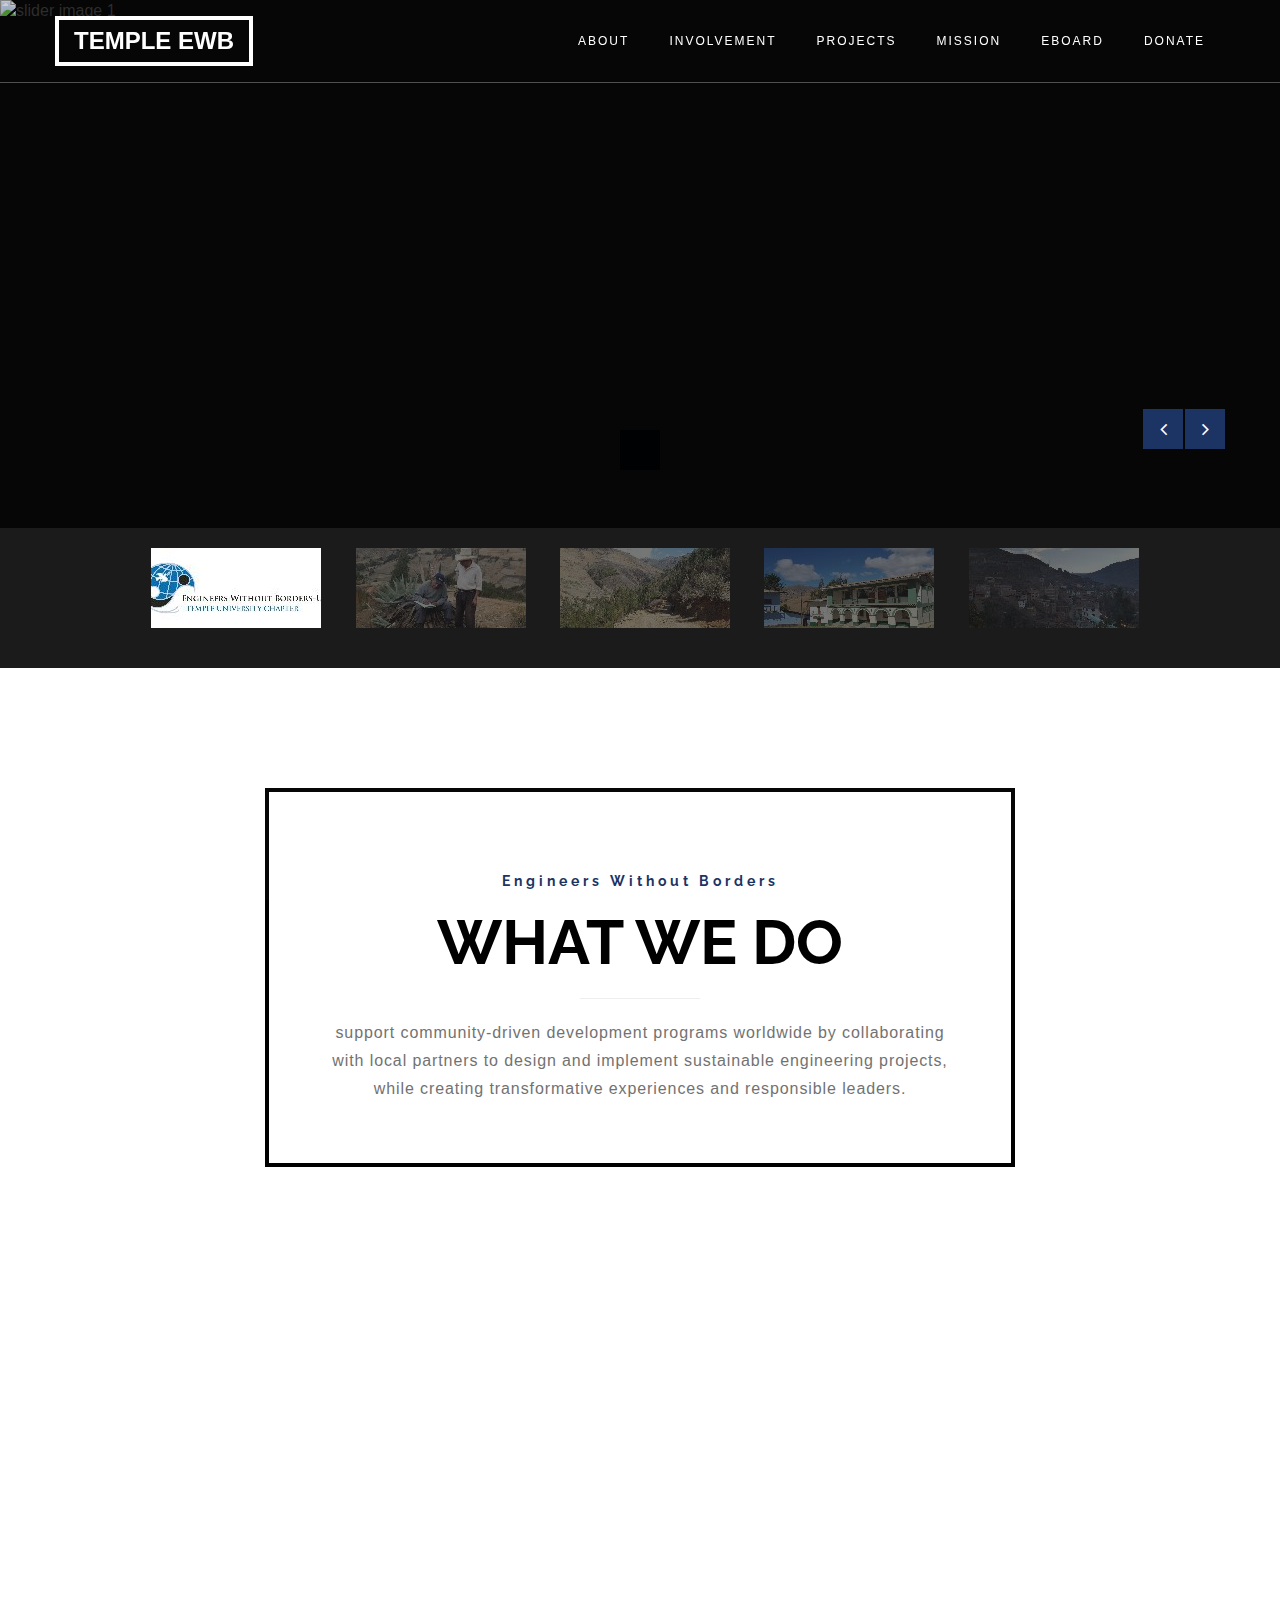
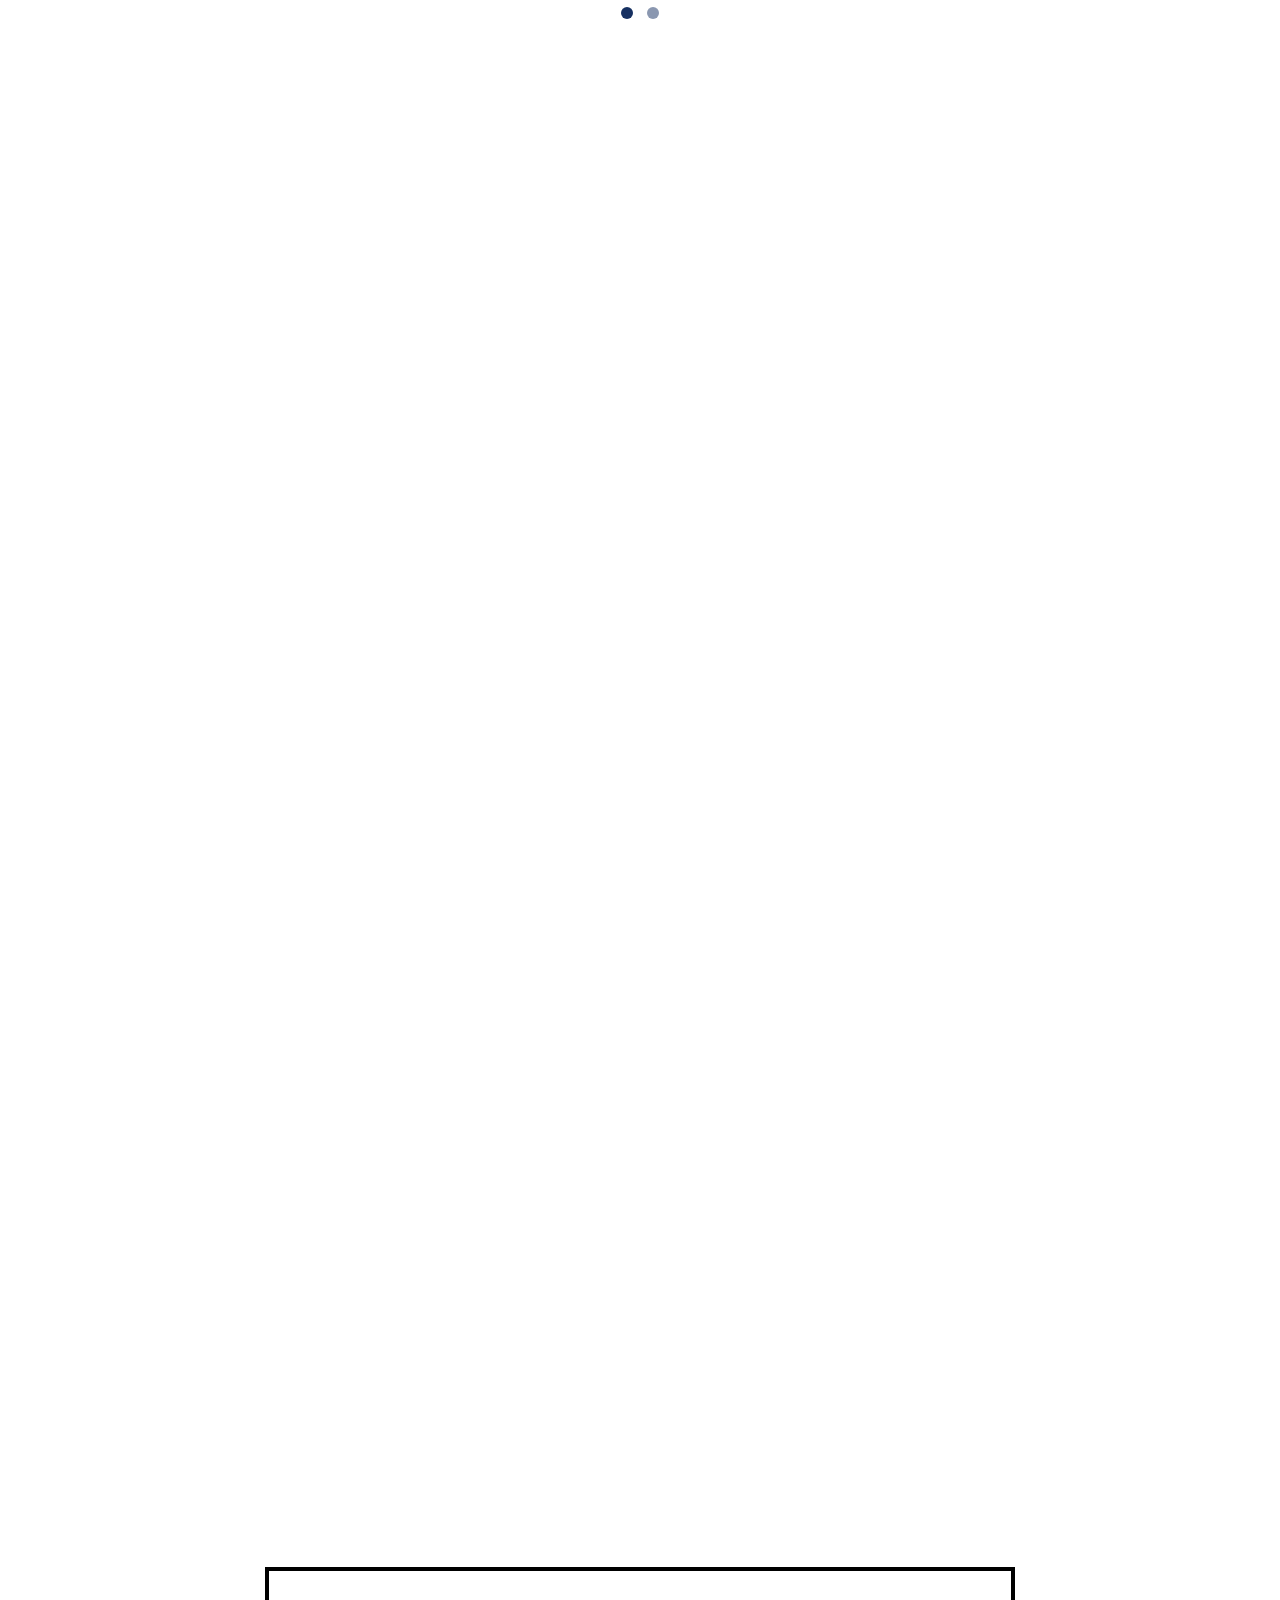
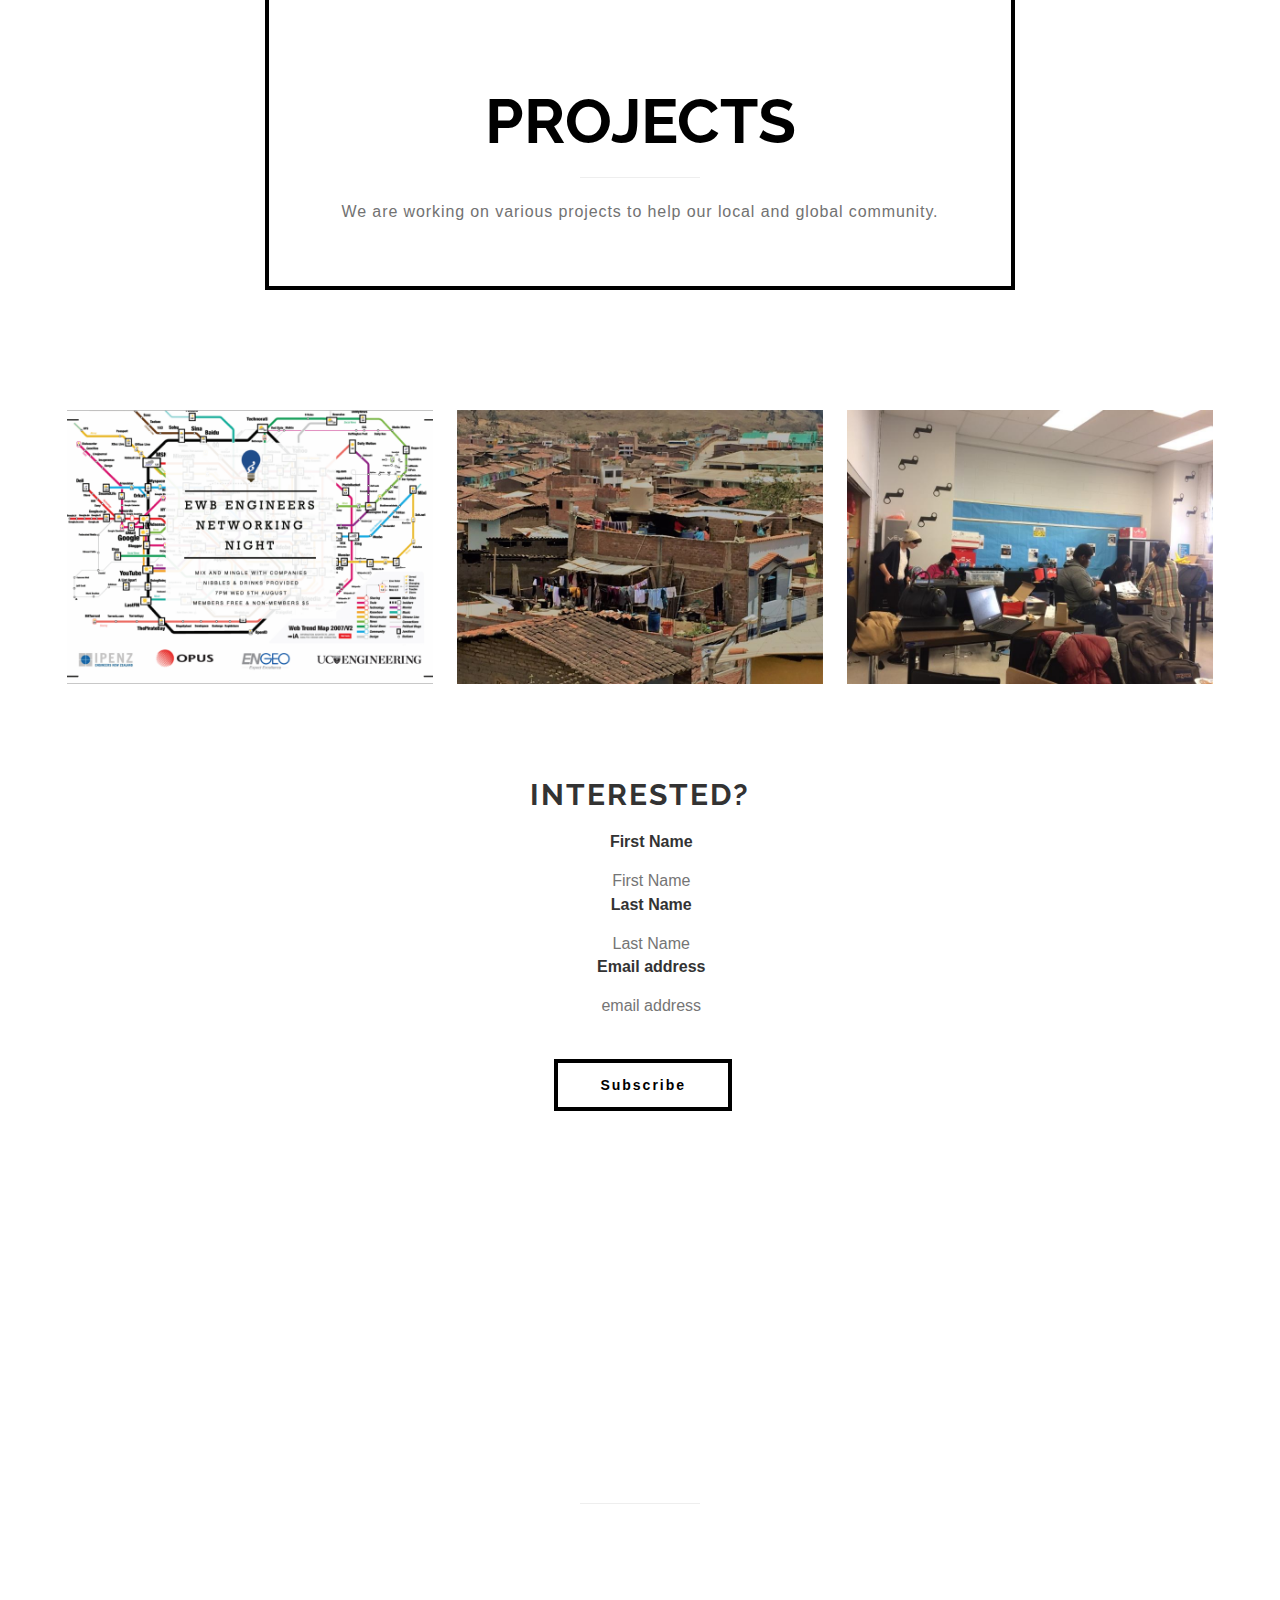
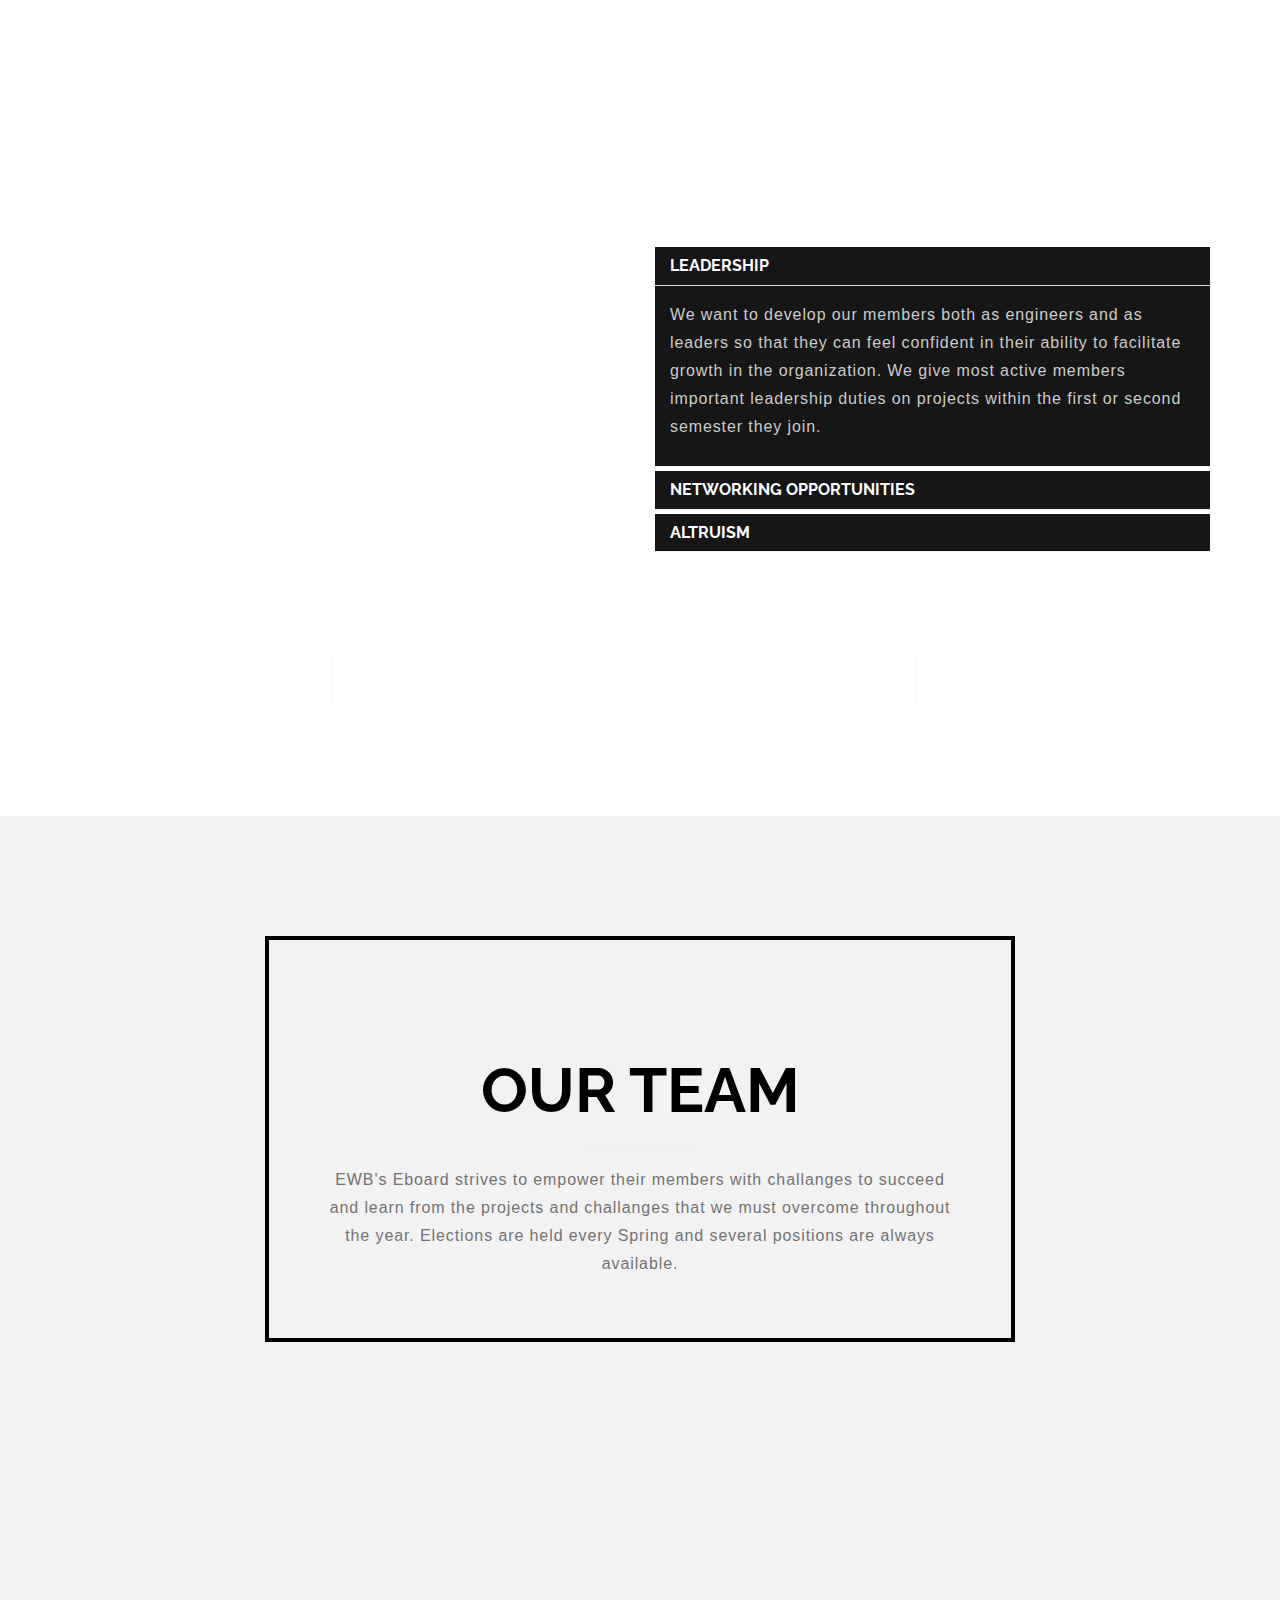
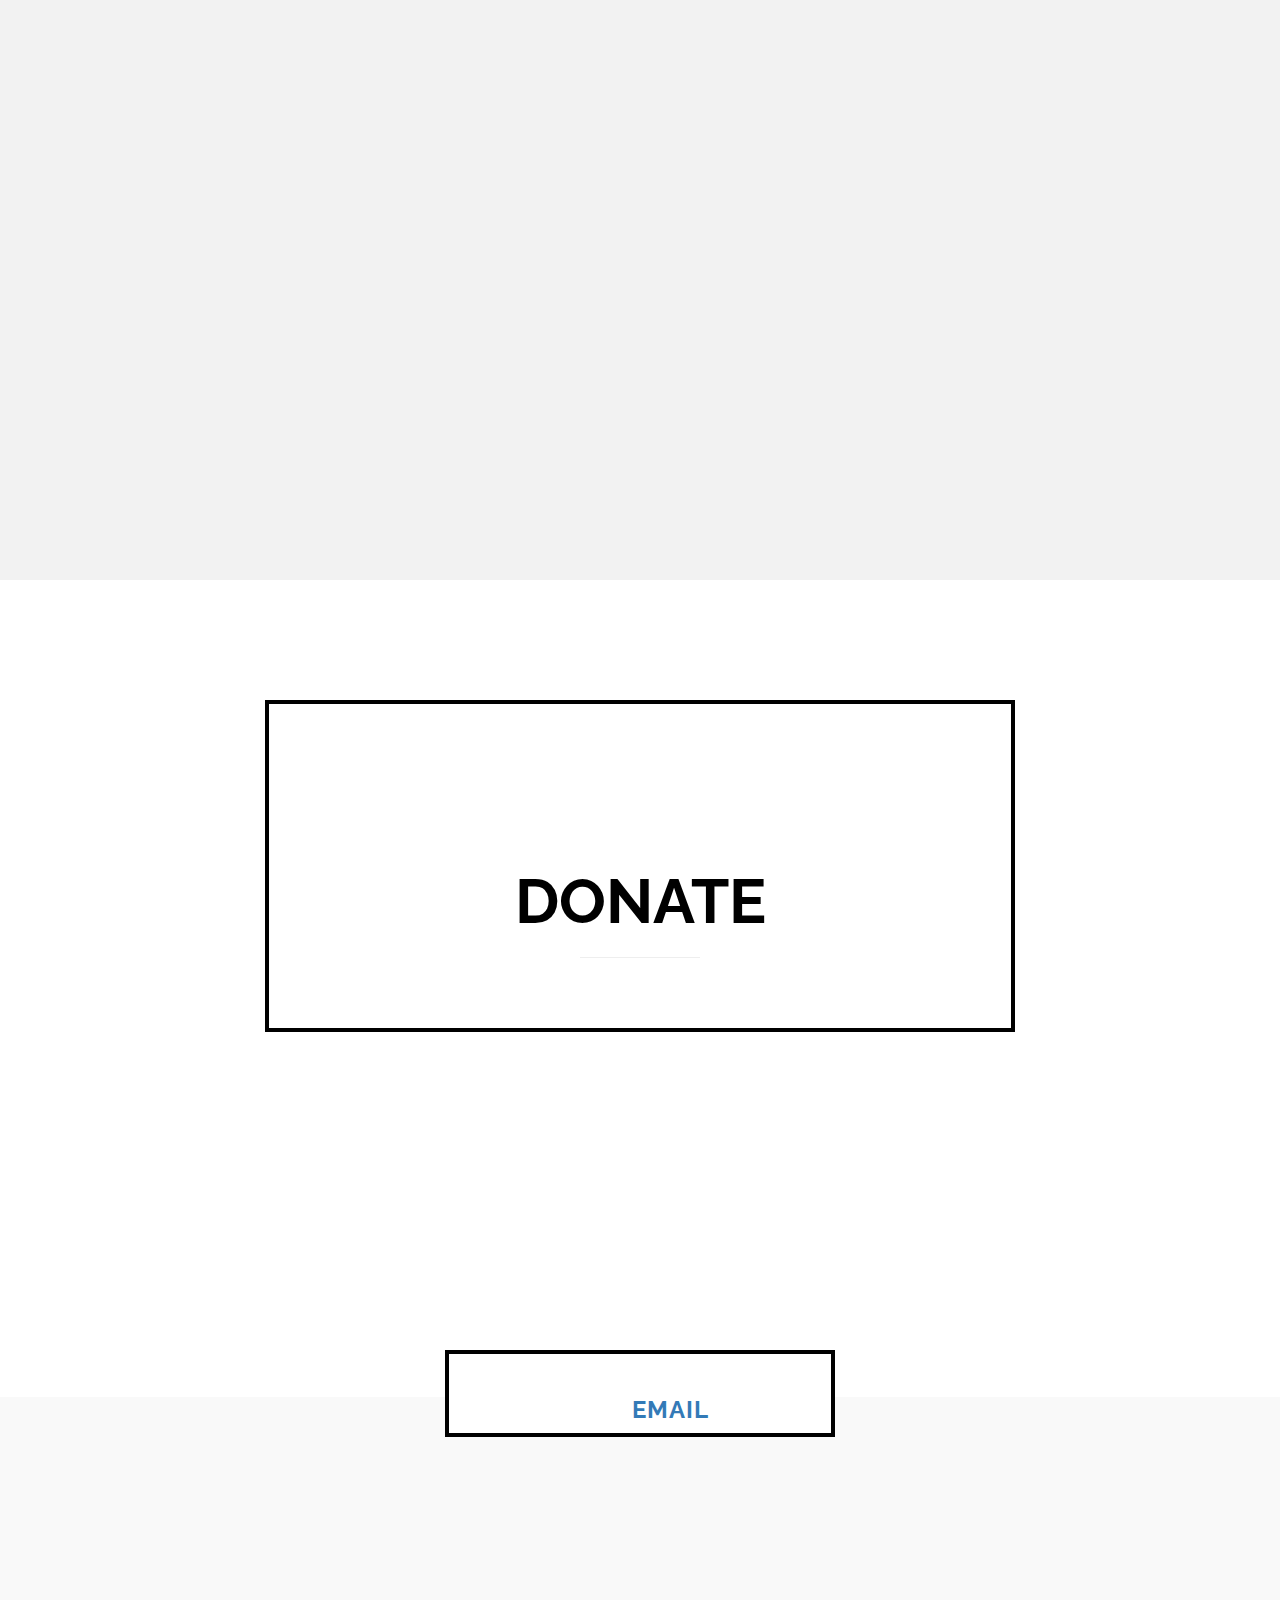
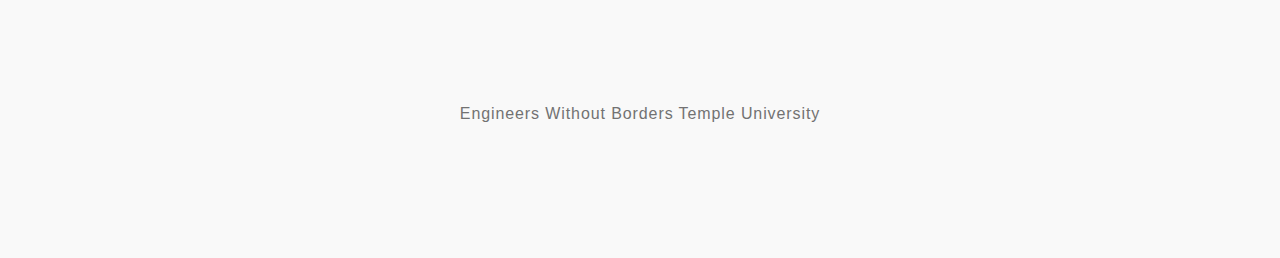
==== commit 813bcfd9: "testing out atom git plus" ====
--- a/index.html
+++ b/index.html
@@ -9,7 +9,7 @@
     <meta name="viewport" content="width=device-width, initial-scale=1">
 <!--
 
-Template 2078 Adventure
+Template 2078enture
 
 http://www.tooplate.com/view/2078-adventure
 
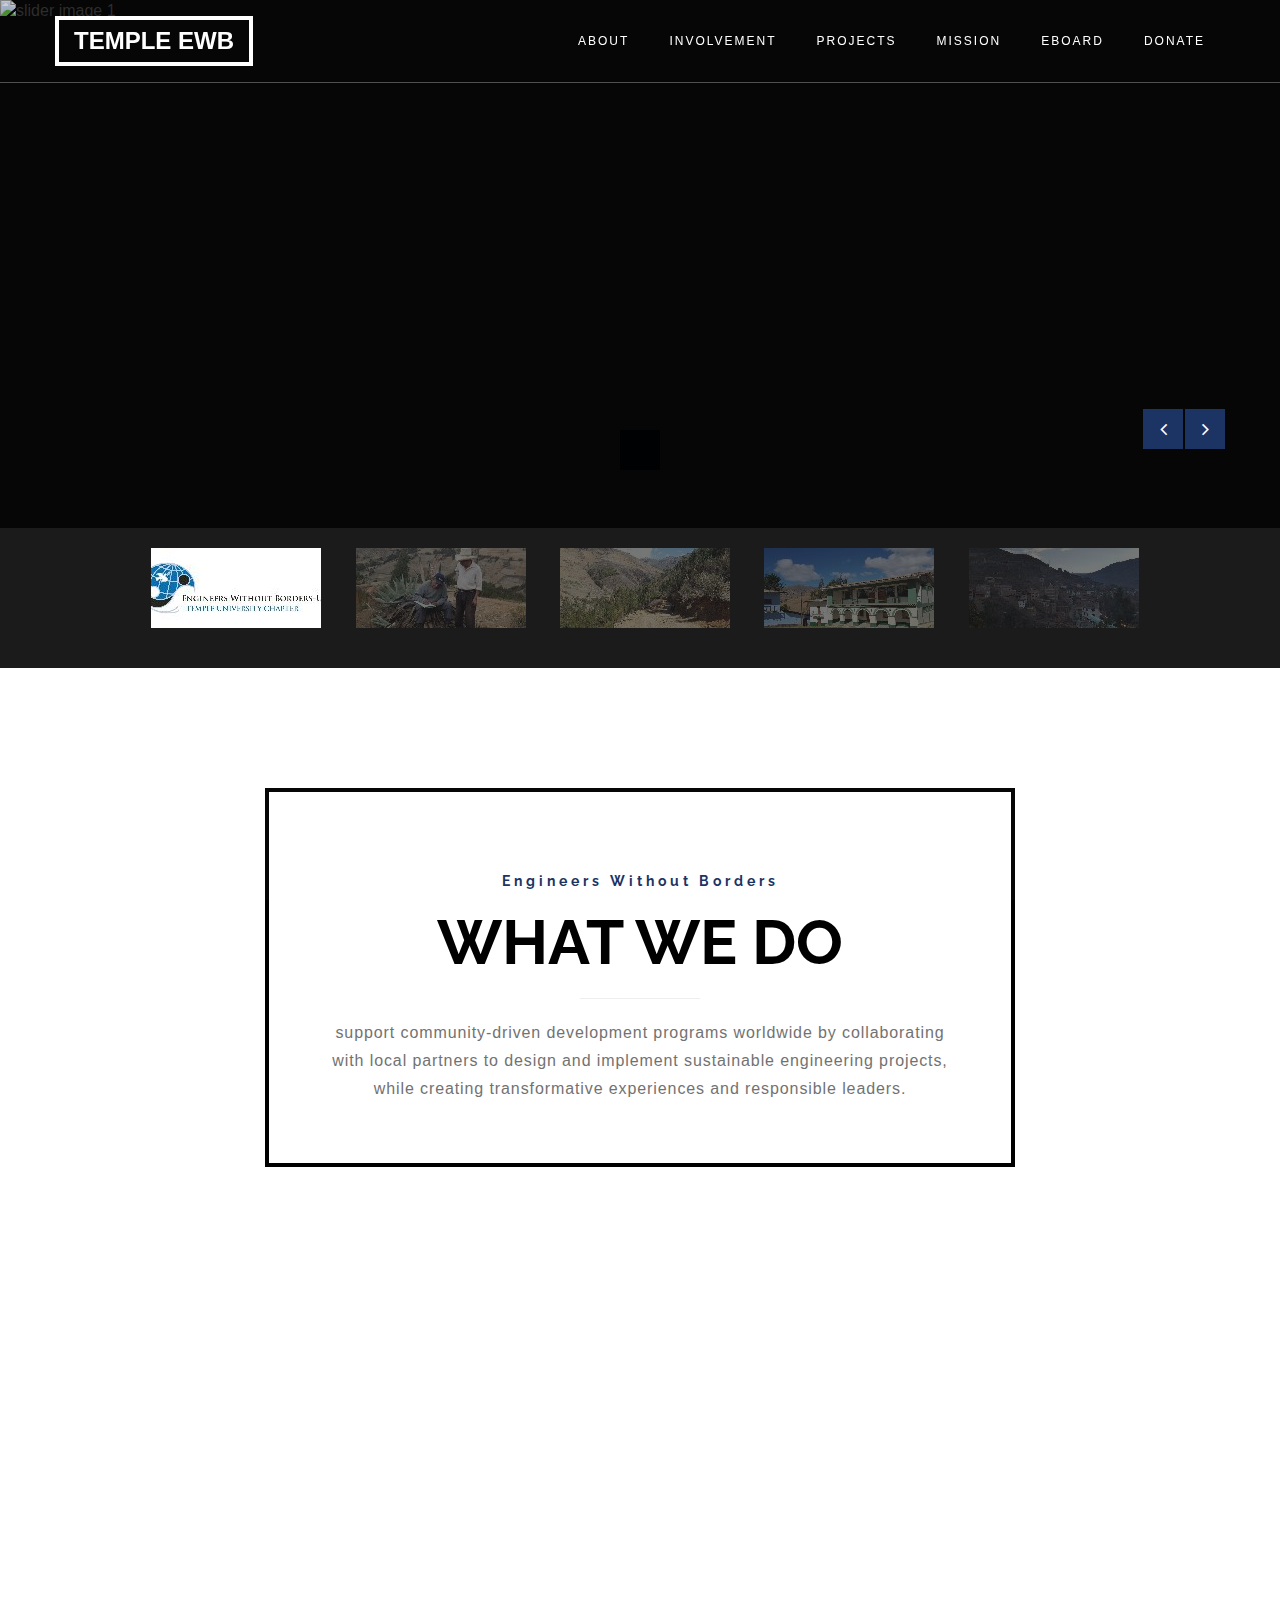
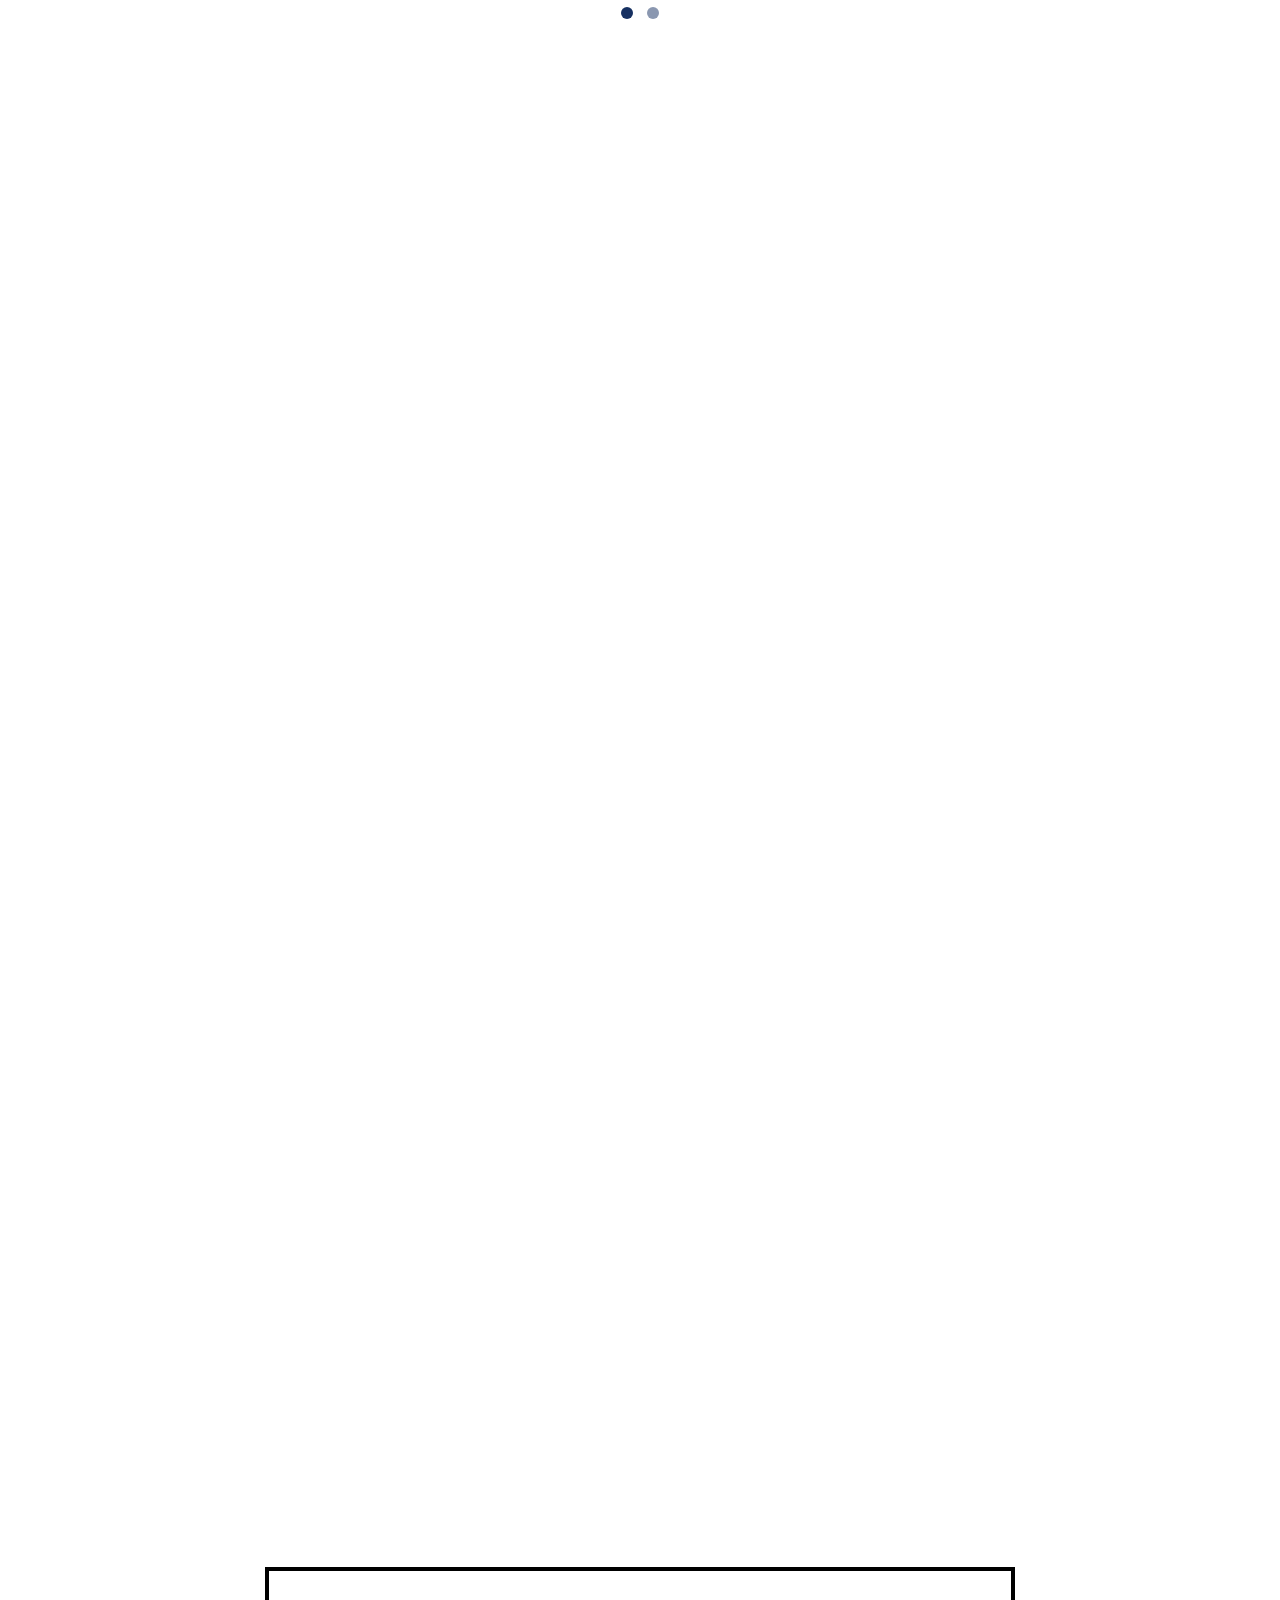
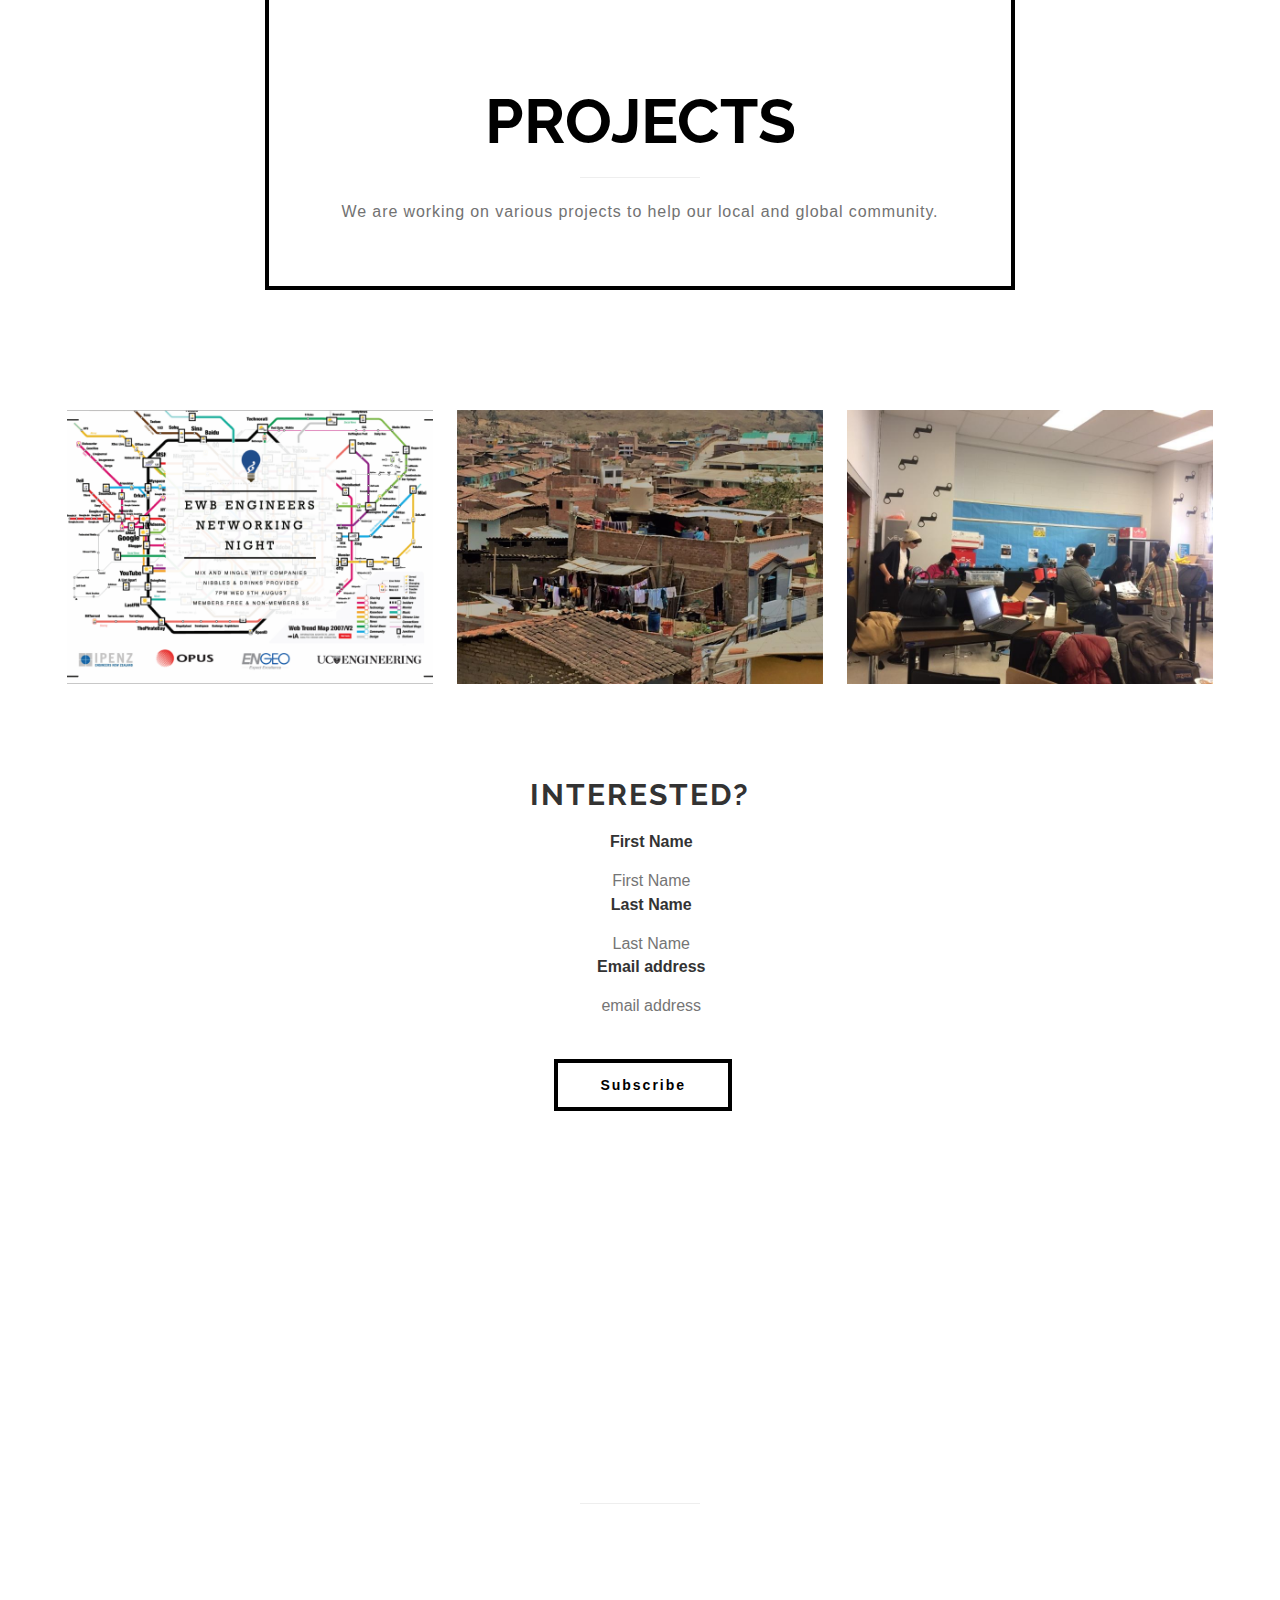
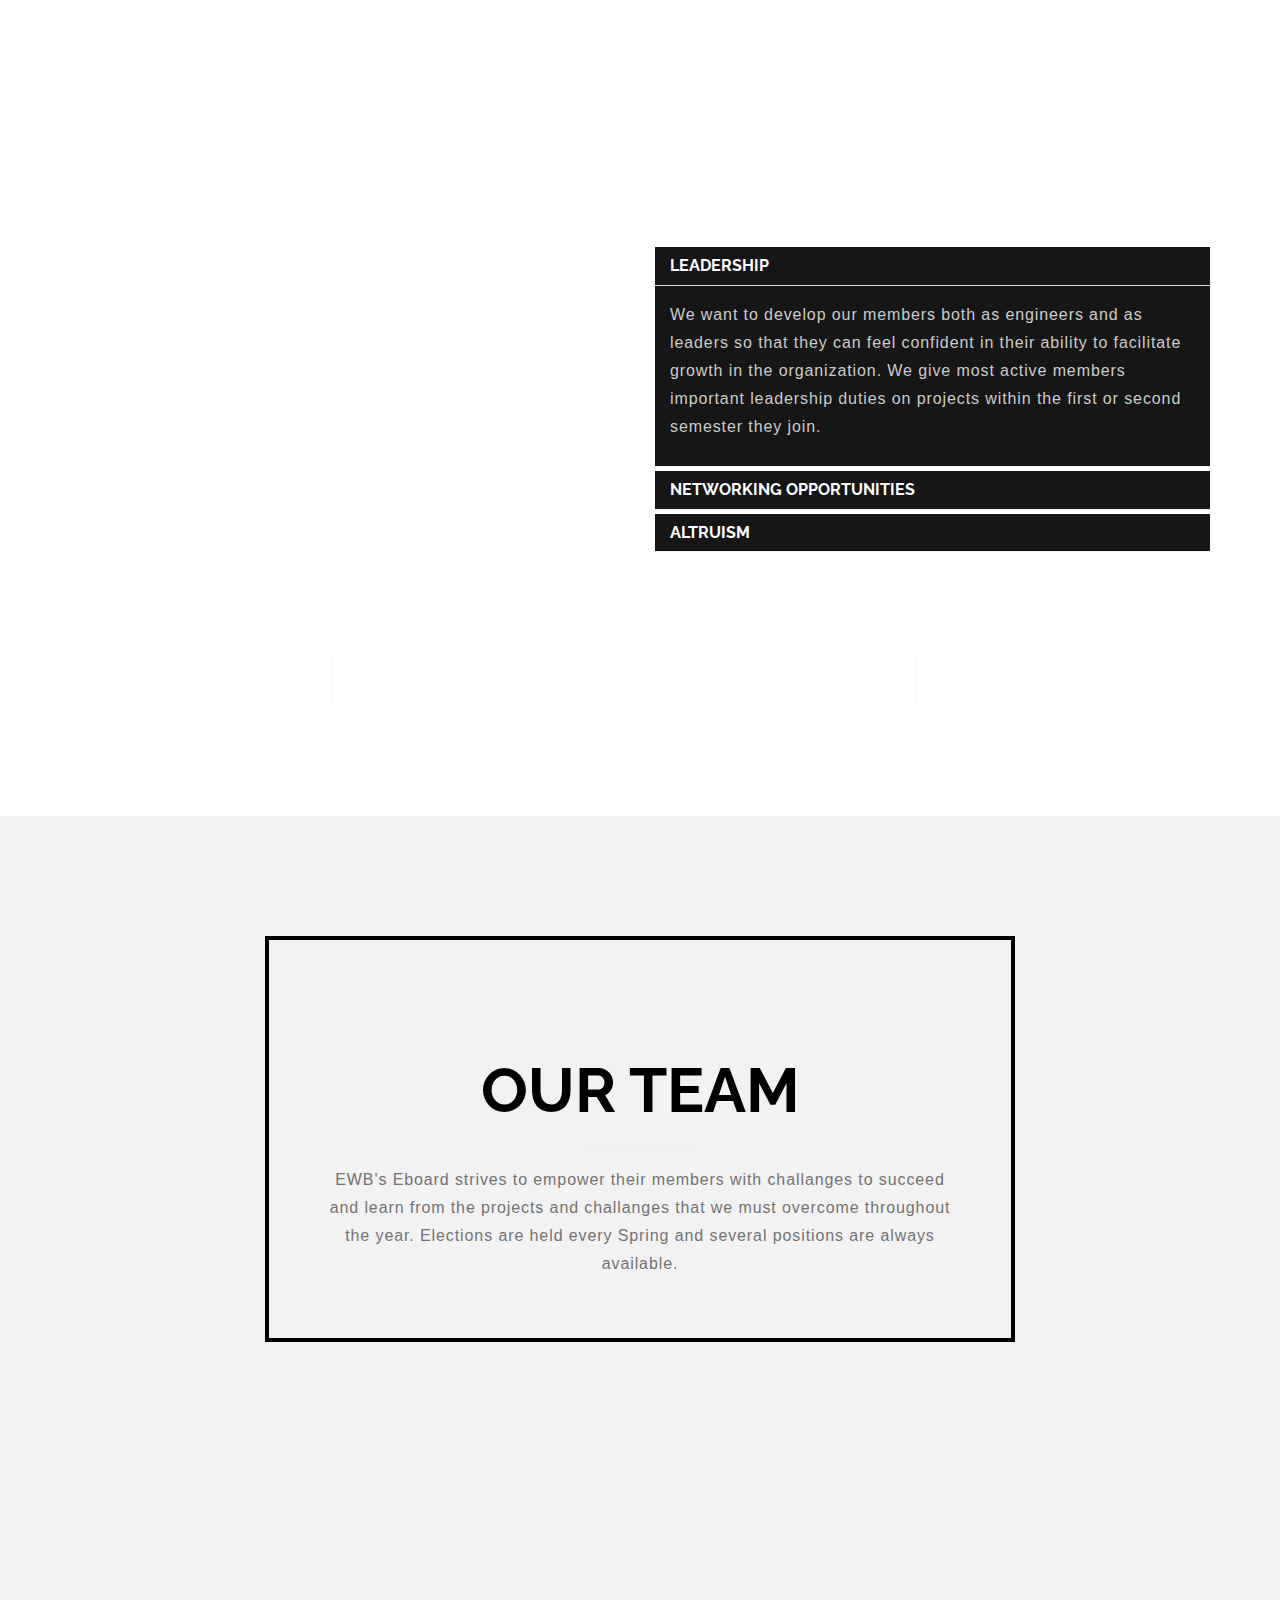
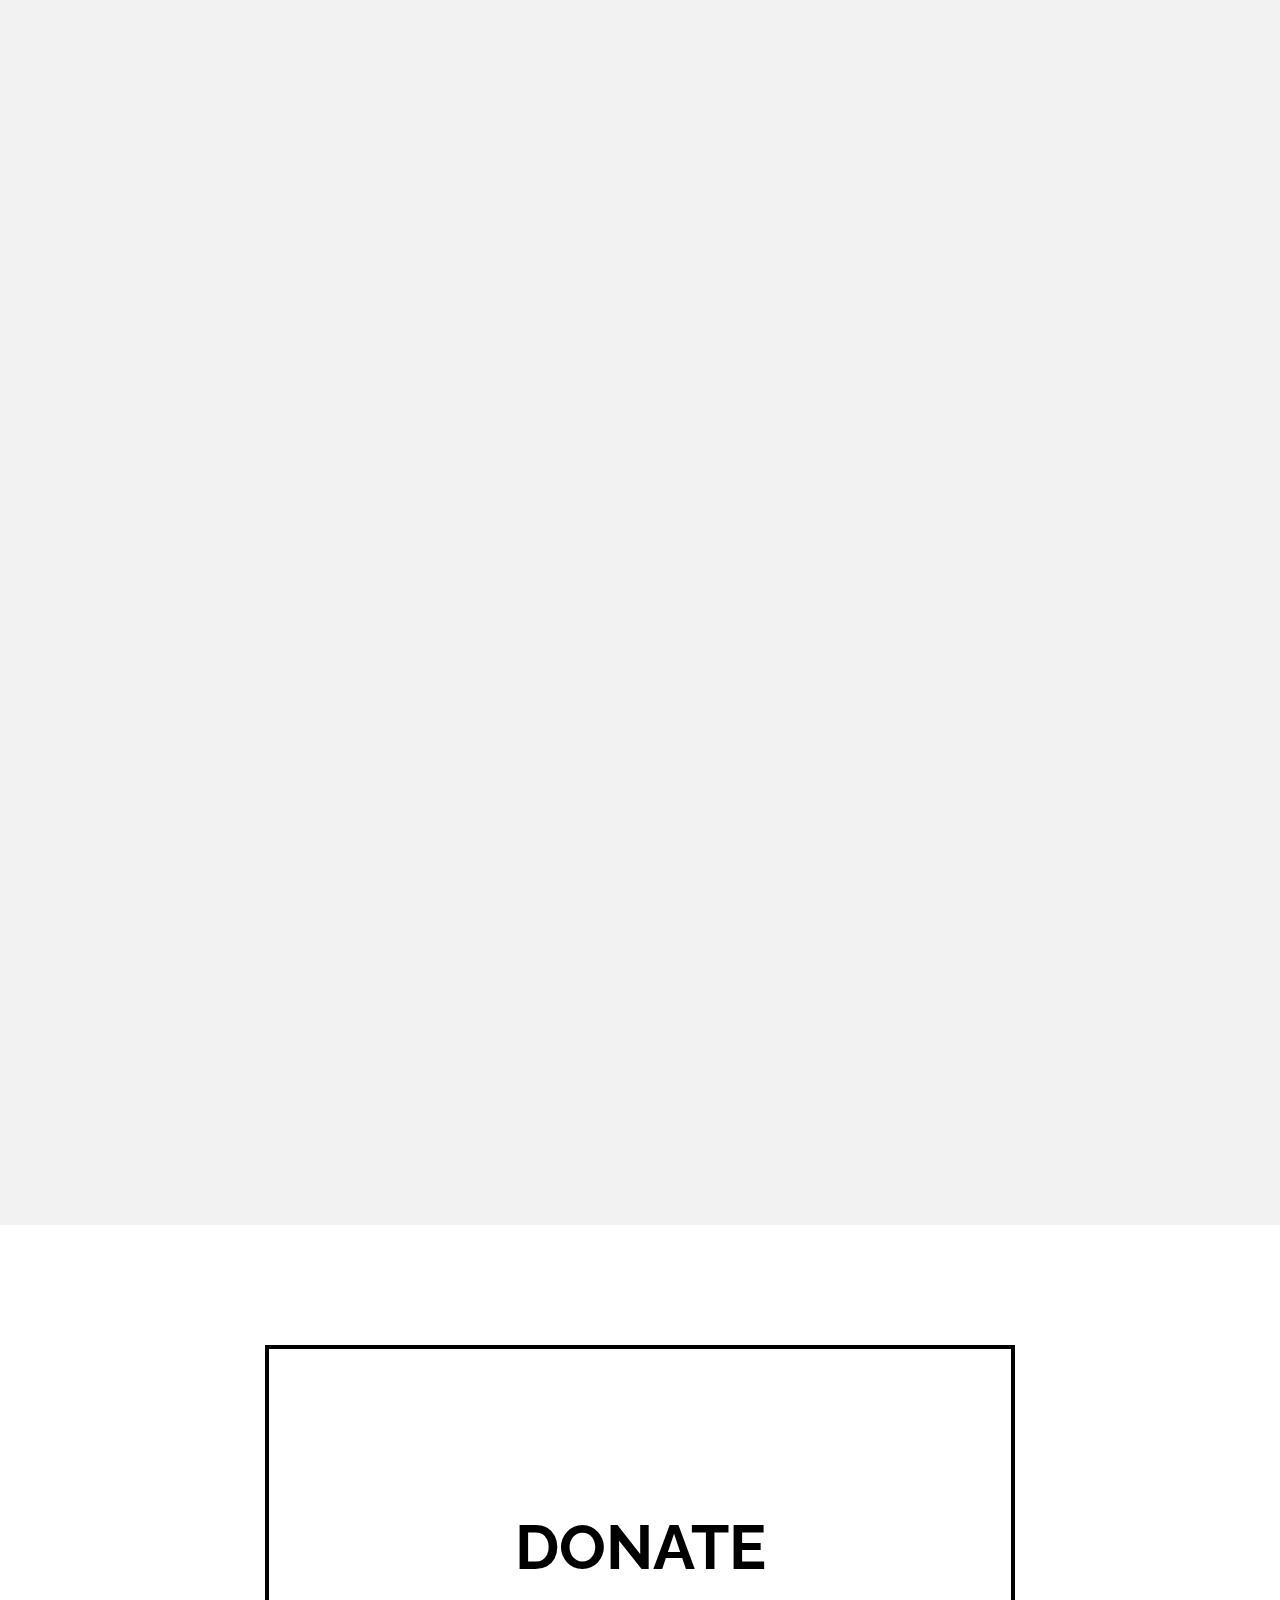
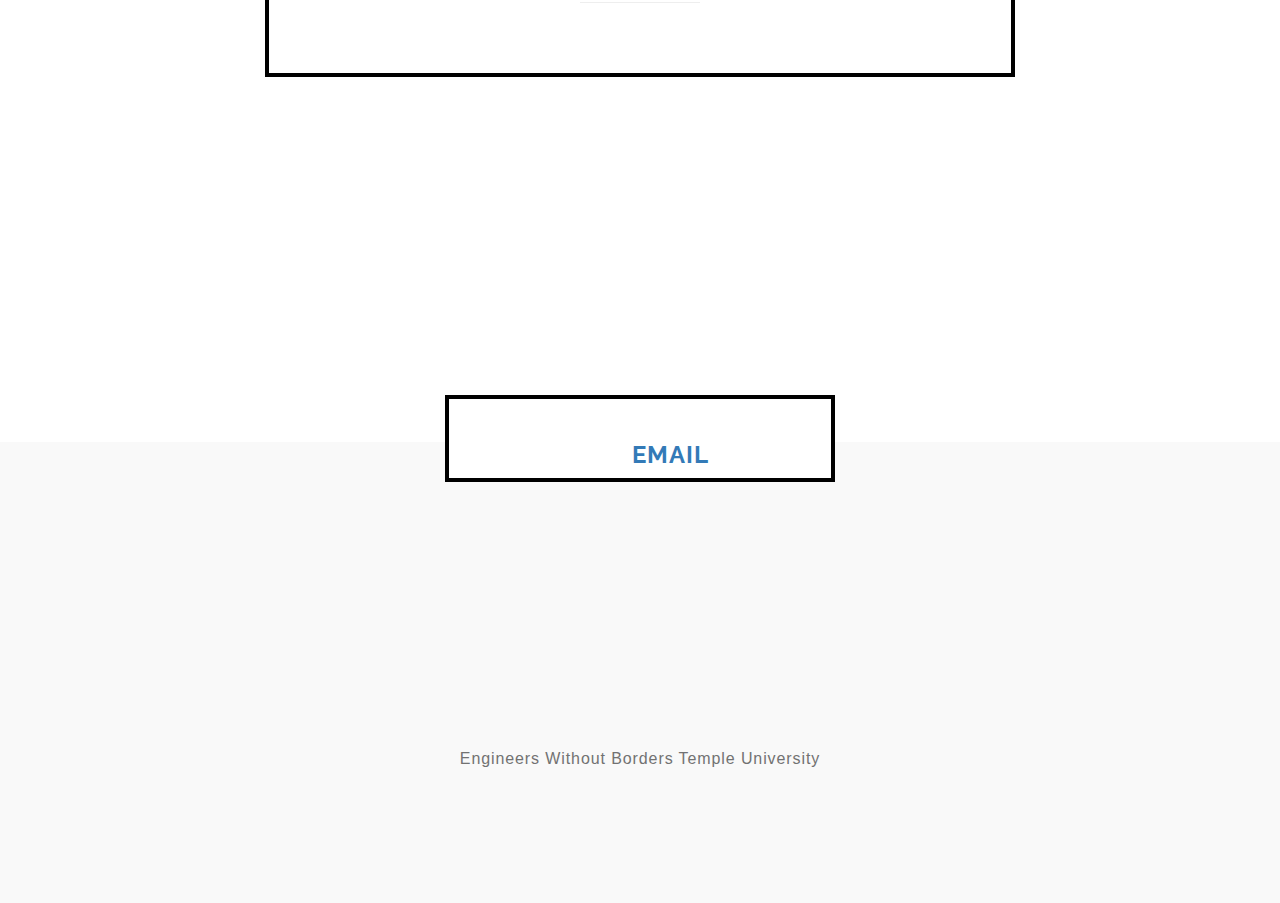
==== commit 1014e3d5: "adding demo branch and project pages" ====
--- a/index.html
+++ b/index.html
@@ -346,7 +346,7 @@
             <div class="col-md-4 col-sm-6 ">
 				<div class="grid">
               		<figure class="effect-zoe">
-						<img src="./docs/images/portfolio-img2.png" alt="portfolio img"/>
+						<a href="./international.html"><img src="./docs/images/portfolio-img2.png" alt="portfolio img"/></a>
 							<figcaption>
 								<h2>International Water Project</h2>
 								<p class="icon-links">
@@ -580,7 +580,46 @@
 						</div>
 				</div>
 			</div>
-
+			<div class="col-md-4 col-sm-6 wow fadeInUp" data-wow-delay="0.3s">
+				<div class="team-wrapper">
+					<img src="./docs/images/team1.jpg" class="img-responsive" alt="team img">
+						<div class="team-des">
+							<h4>Brandon Segal</h4>
+							<h3>President</h3>
+							<ul class="social-icon">
+								<li><a href="https://www.linkedin.com/in/brandonsegal/" class="fa fa-linkedin wow fadeIn" data-wow-delay="0.3s" target="_blank"></a></li>
+								<li><a href="https://www.instagram.com/brandonsegal1108/?hl=en" class="fa fa-instagram wow fadeIn" data-wow-delay="0.6s" target="_blank"></a></li>
+							</ul>
+						</div>
+				</div>
+			</div>
+
+			<div class="col-md-4 col-sm-6 wow fadeInUp" data-wow-delay=".6s">
+				<div class="team-wrapper">
+					<img src="./docs/images/team2.JPG" class="img-responsive" alt="team img">
+						<div class="team-des">
+							<h4>Zachary Klee</h4>
+							<h3>International Project Lead</h3>
+							<ul class="social-icon">
+								<li><a href="https://www.instagram.com/wizkleefa/?hl=en" class="fa fa-instagram wow fadeIn" data-wow-delay="0.3s" target="_blank"></a></li>
+								<li><a href="https://www.linkedin.com/in/zachary-klee-012797bb/" class="fa fa-linkedin wow fadeIn" data-wow-delay="0.6s" target="_blank"></a></li>
+							</ul>
+						</div>
+				</div>
+			</div>
+
+			<div class="col-md-4 col-sm-6 wow fadeInUp" data-wow-delay=".9s">
+				<div class="team-wrapper">
+					<img src="./docs/images/team3.jpg" class="img-responsive" alt="team img">
+						<div class="team-des">
+							<h4>Kenneth Rentz</h4>
+							<h3>Vice President</h3>
+							<ul class="social-icon">
+								<li><a href="https://www.linkedin.com/in/kenny-rentz-b4555aa6/" class="fa fa-linkedin wow fadeIn" data-wow-delay="0.3s" target="_blank"></a></li>
+							</ul>
+						</div>
+				</div>
+			</div>
 		</div>
 	</div>
 </section>
